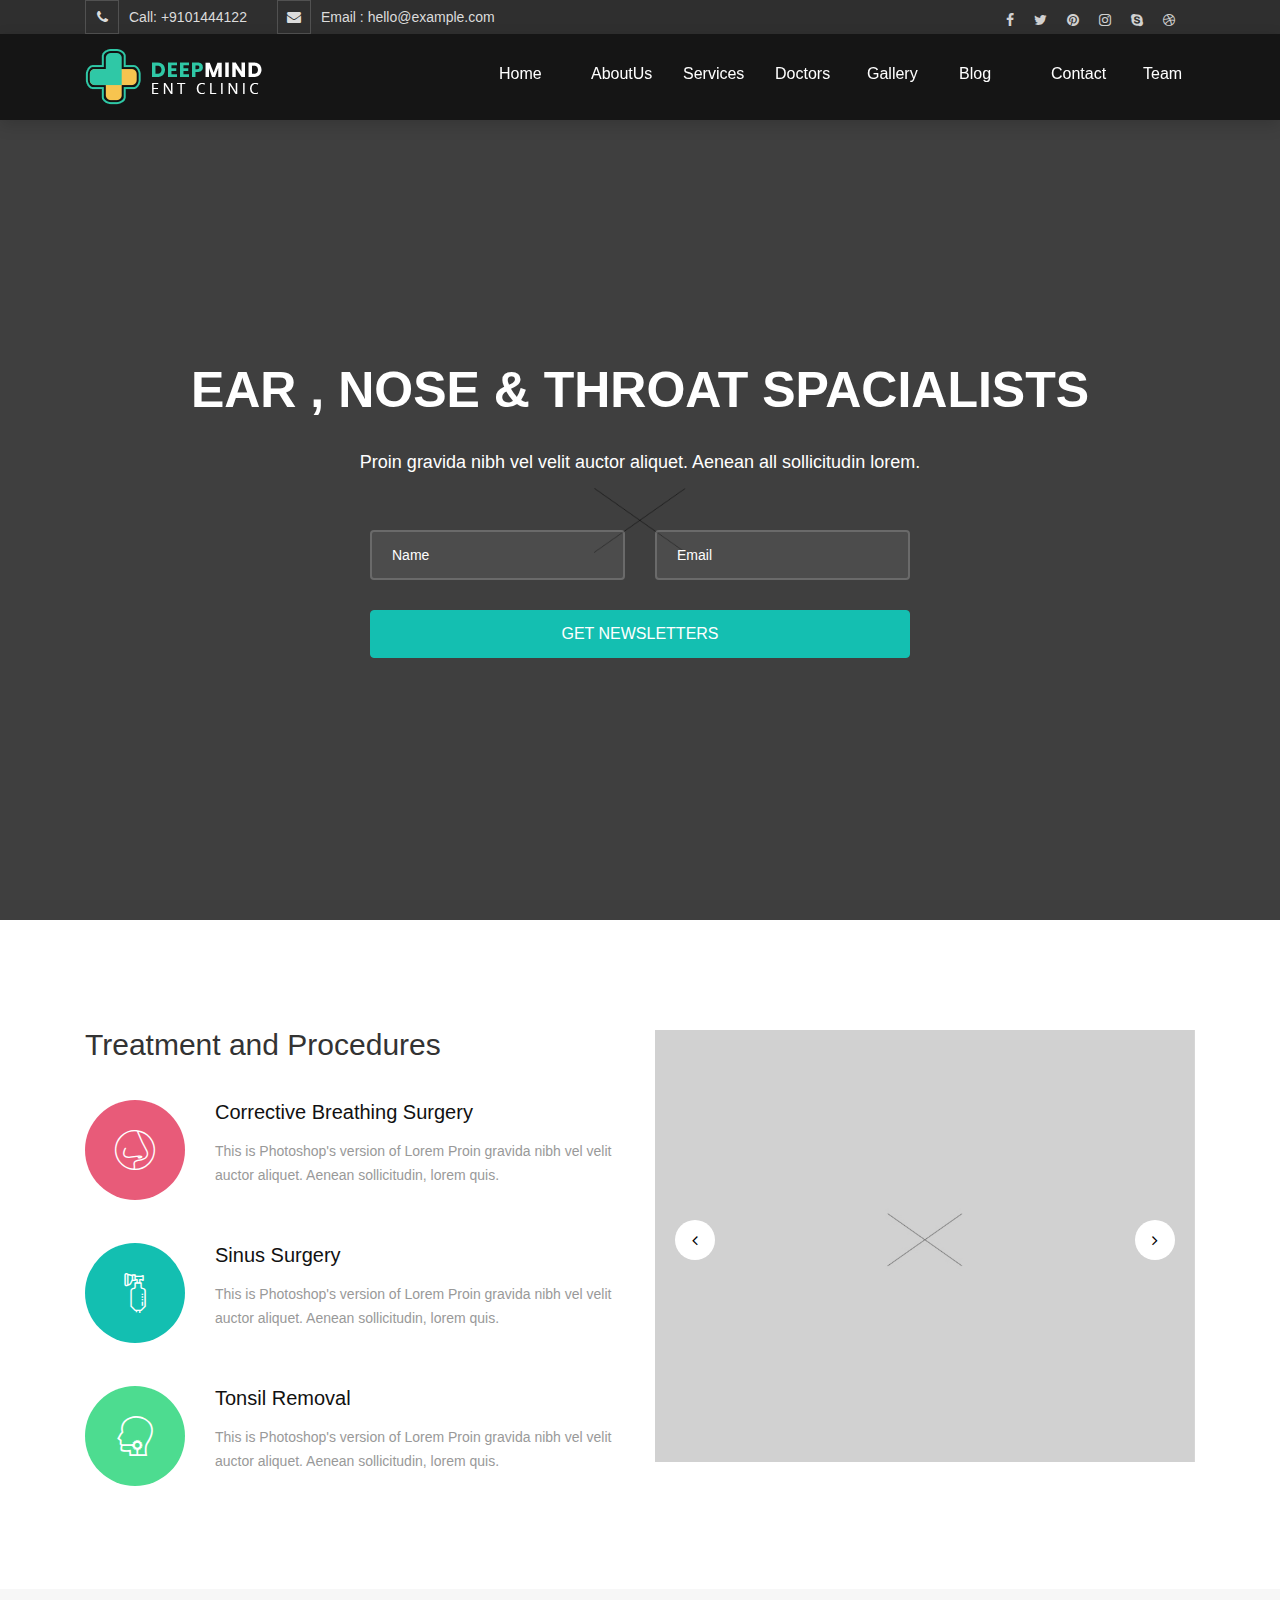
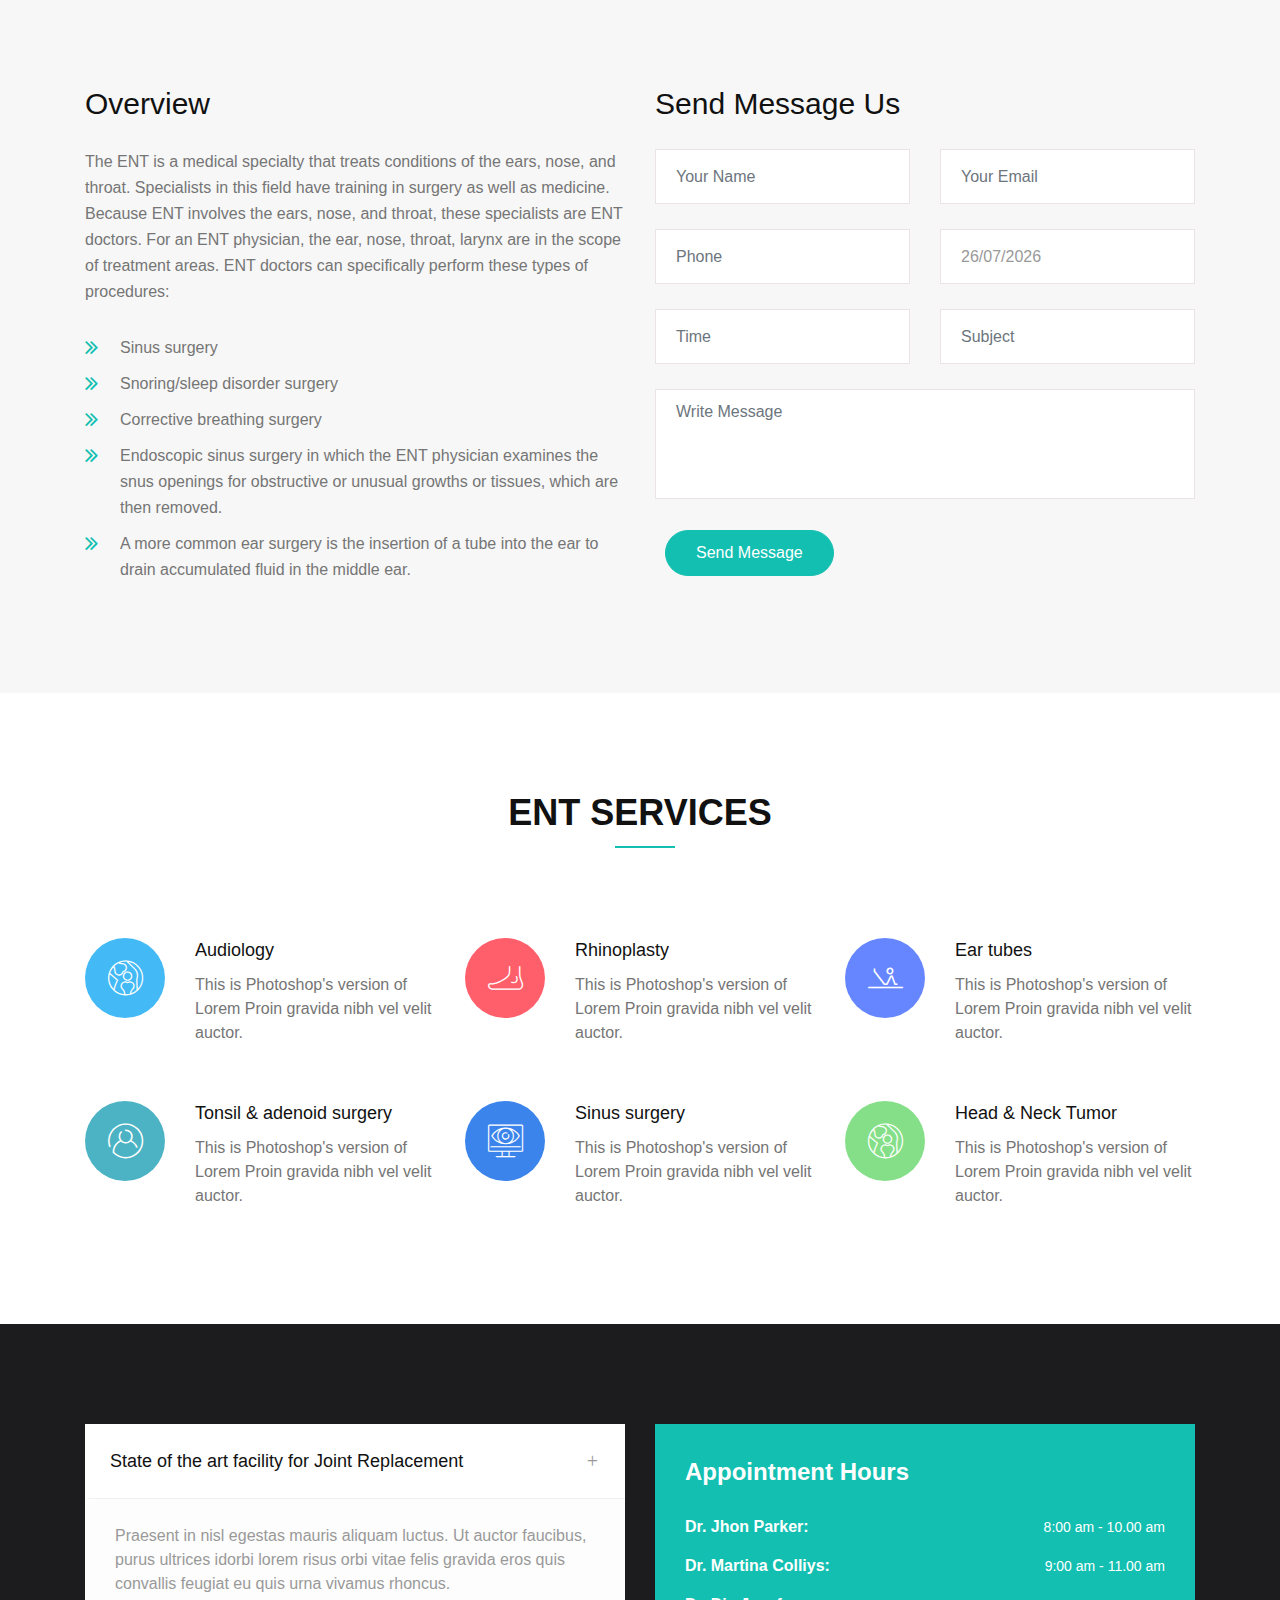
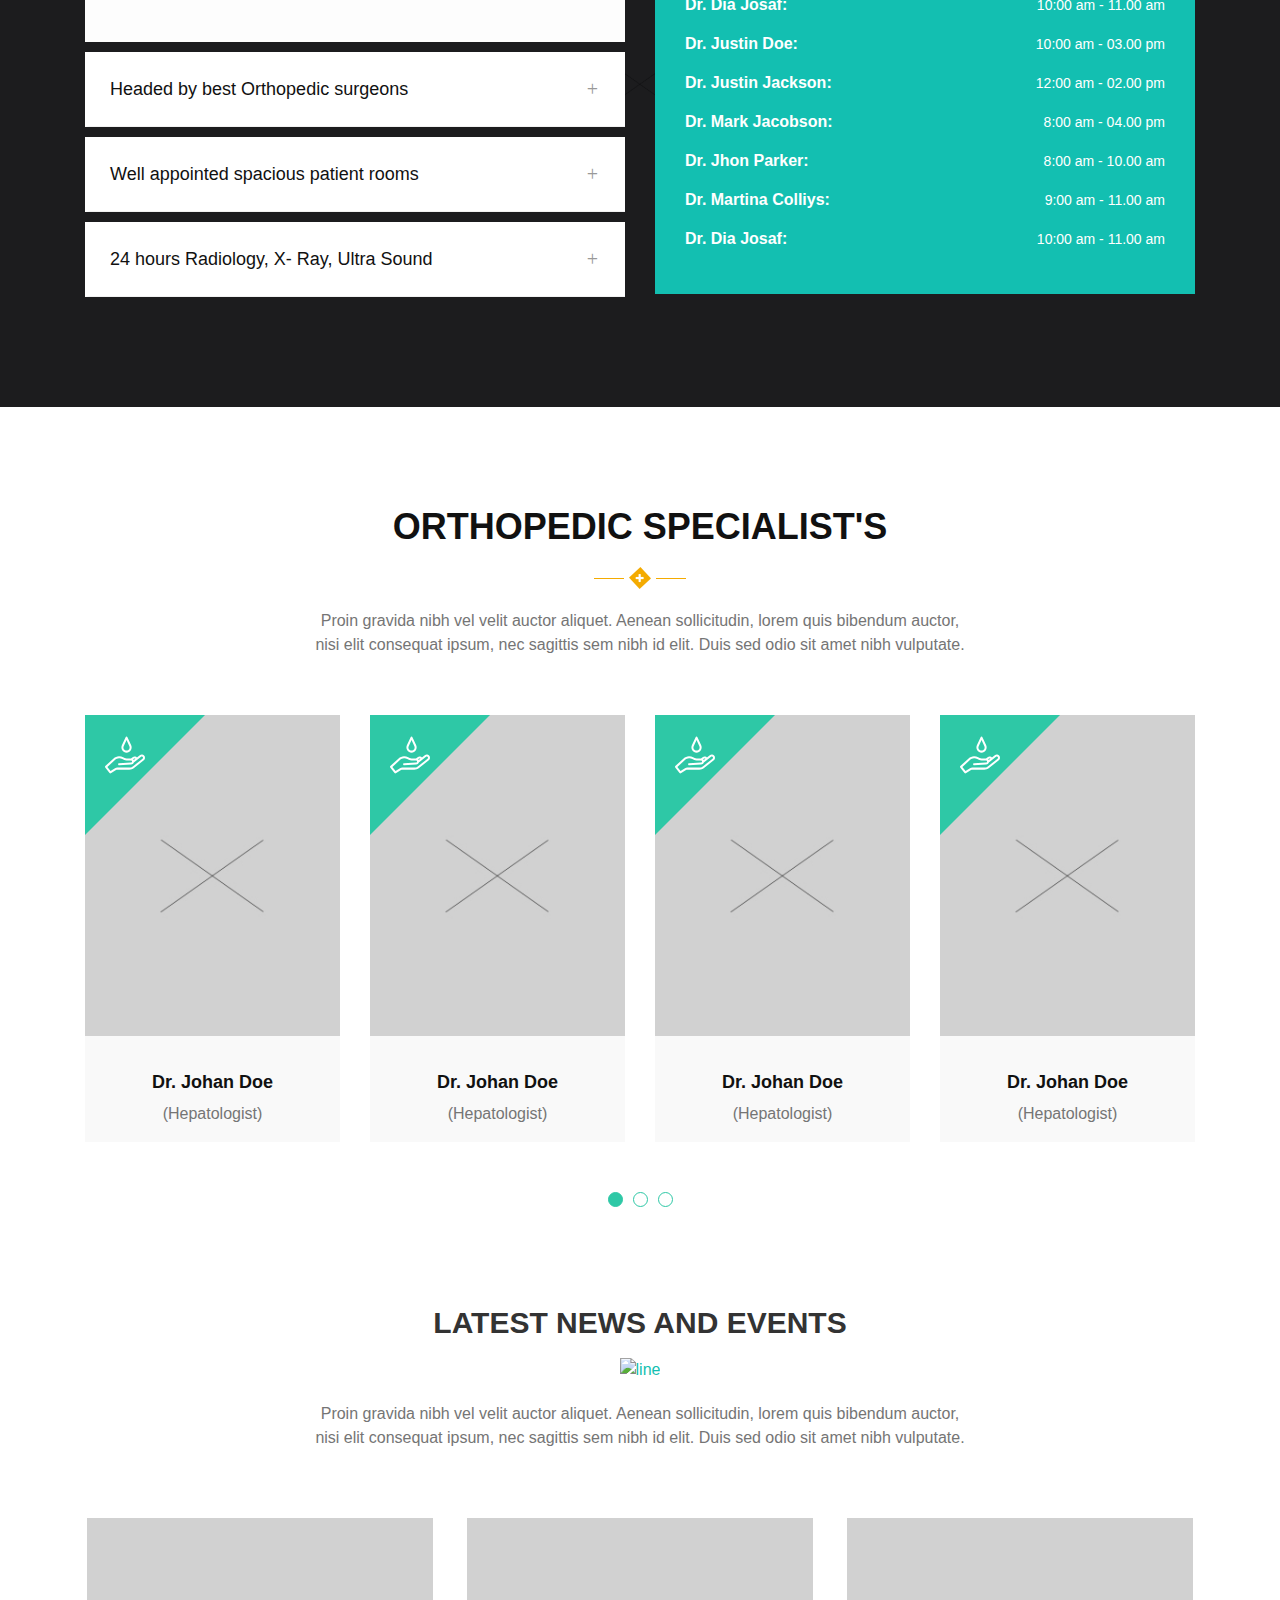
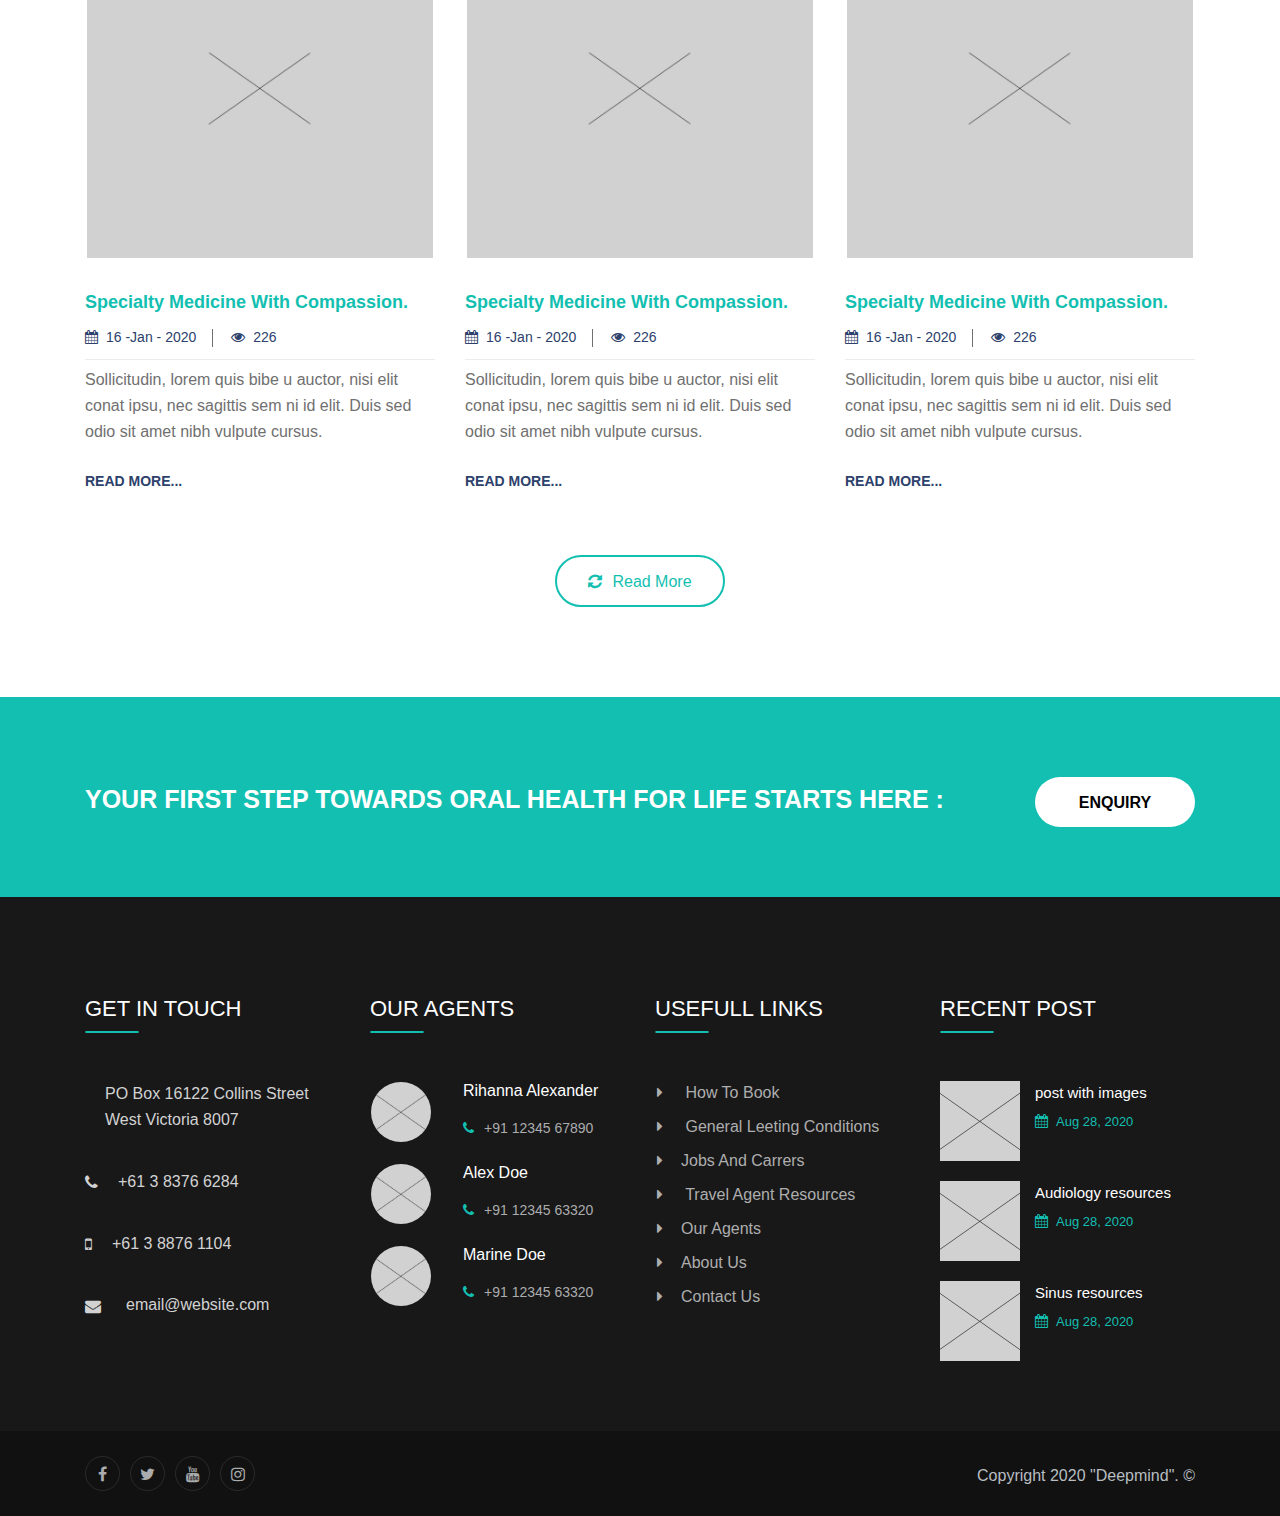
==== index.html @ afe2ecdf "initial commit" ====
<!DOCTYPE html>
<!--
Template Name: DEEPMIND
Version: 1.0.0
Author: 
Website: 
Purchase:
-->
<!--[if IE 8]> <html lang="en" class="ie8 no-js"> <![endif]-->
<!--[if IE 9]> <html lang="en" class="ie9 no-js"> <![endif]-->
<!--[if !IE]><!-->
<html lang="zxx">
<!--[endif]-->

<head>
    <meta charset="utf-8" />
    <title>DEEPMIND-Ent-Hospital and Health HTML Template</title>
    <meta content="width=device-width, initial-scale=1.0" name="viewport" />
    <meta name="description" content="deepmind" />
    <meta name="keywords" content="medical/deepmind/hospital" />
    <meta name="author" content="" />
    <meta name="MobileOptimized" content="320" />
    <!--start theme style -->

    <link rel="stylesheet" type="text/css" href="css/bootstrap.min.css">
    <link rel="stylesheet" type="text/css" href="css/animate1.css">
    <link rel="stylesheet" type="text/css" href="css/font-awesome.min.css">
    <link rel="stylesheet" type="text/css" href="css/magnific-popup.css">
    <link rel="stylesheet" type="text/css" href="css/owl.theme.default.css">
    <link rel="stylesheet" type="text/css" href="css/owl.carousel.css">
    <link rel="stylesheet" type="text/css" href="css/flaticon2.css">
    <link rel="stylesheet" type="text/css" href="css/flaticon5.css">
    <link rel="stylesheet" type="text/css" href="css/fonts.css" />
    <link rel="stylesheet" type="text/css" href="css/style.css" />
		<link rel="stylesheet" href="css/datepicker.css">
    <link rel="stylesheet" type="text/css" href="css/responsive.css" />
    <link href='https://api.mapbox.com/mapbox-gl-js/v0.47.0/mapbox-gl.css' rel='stylesheet' />
    <!-- favicon link-->
    <link rel="shortcut icon" type="image/icon" href="images/ficon.png" />
</head>

<body>
    <!-- preloader Start -->
    <div id="preloader">
        <div id="status">
            <img src="images/preloader.gif" id="preloader_image" alt="loader">
        </div>
    </div>
    <header class="ent_header_wrapper">
        <div class="topbar">
            <div class="container">
                <div class="row">

                    <div class="col-xl-6 col-lg-6 col-md-12 col-sm-12 col-xs-12 d-none d-sm-none d-md-block">
                        <div class="top_header">
                            <ul>
                                <li><i class="fa fa-phone" aria-hidden="true"></i><span>Call:</span> +9101444122</li>
                                <li><i class="fa fa-envelope" aria-hidden="true"></i><a href="#"><span>Email :</span> hello@example.com</a></li>
                            </ul>
                        </div>

                    </div>
                    <div class="col-xl-6 col-lg-6 col-md-12 col-sm-12 col-xs-12 d-none d-sm-none d-md-block">
                        <!-- Social Icon -->
                        <div class="social_links">

                            <ul>
                                <li><a href="#"><i class="fa fa-facebook"></i></a></li>
                                <li><a href="#"><i class="fa fa-twitter"></i></a></li>
                                <li><a href="#"><i class="fa fa-pinterest"></i></a></li>
                                <li><a href="#"><i class="fa fa-instagram"></i></a></li>
                                <li><a href="#"><i class="fa fa-skype"></i></a></li>
                                <li><a href="#"><i class="fa fa-dribbble"></i></a></li>
                            </ul>
                        </div>
                        <!-- /.Social Button -->
                    </div>
                </div>
            </div>
            <!-- /.container -->
        </div>

        <div class="main_menu_wrapper">
            <nav class="navbar navbar-default">

                <div class="container">
                    <!-- Brand and toggle get grouped for better mobile display -->

                    <div class="navbar-header d-md-none d-lg-block">

                        <a class="navbar-brand" href="index.html"><img src="images/logo/Ent_logo.png" alt=""></a>
                    </div>
                    <!-- Collect the nav links, forms, and other content for toggling -->

                    <div class="navbar-collapse d-none d-sm-none d-md-block">
                        <ul class="nav navbar-nav navbar-right main-nav">
                            <li>
                                <div class="dropdown">

                                    <a class="" href="index.html">Home</a>

                                    <div class="dropdown-menu">
                                        <a class="dropdown-item" href="index_clinic.html">Index Clinic</a>
										<a class="dropdown-item" href="index_corona.html">index corona</a>
                                        <a class="dropdown-item" href="index_hospital.html">Index Hospital</a>
                                        <a class="dropdown-item" href="index_gynecologycal.html">Index Gynecologycal</a>
                                        <a class="dropdown-item" href="index_dental.html">Index Dental</a>
                                        <a class="dropdown-item" href="index_eye.html">Index Eye</a>
                                        <a class="dropdown-item" href="index_ent.html">Index Ent</a>
                                        <a class="dropdown-item" href="index_orthopaedics.html">Index orthopaedics</a>
                                        <a class="dropdown-item" href="index_neurology.html">Index Neurology</a>
                                        <a class="dropdown-item" href="index_laparoscopic.html">Index Laparoscopic</a>
                                        <a class="dropdown-item" href="index_cardiology.html">Index Cardiology</a>
                                        <a class="dropdown-item" href="index_bariatric.html">Index Bariatric</a>
                                       
                                    </div>
                                </div>
                            </li>
                            <li>
                                <div class="dropdown">

                                    <a class="" href="about_us.html">AboutUs</a>

                                </div>
                            </li>
                            <li>
                                <div class="dropdown">

                                    <a class="" href="#">Services</a>

                                    <div class="dropdown-menu">
                                        <a class="dropdown-item" href="services.html">Services</a>
                                        <a class="dropdown-item" href="event.html">Events</a>
                                        <a class="dropdown-item" href="pricing.html">Pricing</a>

                                    </div>
                                </div>
                            </li>
                            <li>
                                <div class="dropdown">

                                    <a class="" href="#">Doctors</a>

                                    <div class="dropdown-menu">
                                        <a class="dropdown-item" href="doctor.html">Doctor Single</a>
                                        <a class="dropdown-item" href="our_doctors.html">Our Doctors</a>
                                    </div>
                                </div>
                            </li>
                            <li>
                                <div class="dropdown">

                                    <a class="" href="#">Gallery</a>

                                    <div class="dropdown-menu">
                                        <a class="dropdown-item" href="gallery_2.html">Gallery 1</a>
                                        <a class="dropdown-item" href="gallery_2.html">Gallery 2</a>
                                        <a class="dropdown-item" href="gallery_2.html">Gallery 3</a>
                                    </div>
                                </div>
                            </li>
                            <li>
                                <div class="dropdown">

                                    <a class="" href="#">Blog</a>

                                    <div class="dropdown-menu">
                                        <a class="dropdown-item" href="blog_category.html">Blog Category</a>
                                        <a class="dropdown-item" href="blog_single.html">Blog Single</a>
                                    </div>
                                </div>
                            </li>
                            <li>
                                <div class="dropdown">

                                    <a class="" href="#">Contact</a>

                                    <div class="dropdown-menu">
                                        <a class="dropdown-item" href="contact_us.html">contact us</a>
                                        <a class="dropdown-item" href="appointment.html">appointment</a>
                                    </div>
                                </div>
                            </li>
                            <li>
                                <div class="dropdown">

                                    <a class="" href="#">Team</a>

                                </div>
                            </li>

                        </ul>
                    </div>
                    <!-- /.navbar-collapse -->
                </div>
                <!-- /.container -->
                <div class="rp_mobail_menu_main_wrapper d-block d-sm-block d-md-none d-lg-none d-xl-none">
                    <div class="row">

                        <div class="col-xl-6  d-block d-sm-block d-md-none d-lg-none d-xl-none enttoggle">
                            <div id="toggle">
                                <svg xmlns="http://www.w3.org/2000/svg" xmlns:xlink="http://www.w3.org/1999/xlink" version="1.1" id="Capa_1" x="0px" y="0px" viewBox="0 0 31.177 31.177" style="enable-background:new 0 0 31.177 31.177;" xml:space="preserve" width="25px" height="25px">
                                    <g>
                                        <g>
                                            <path class="menubar" d="M30.23,1.775H0.946c-0.489,0-0.887-0.398-0.887-0.888S0.457,0,0.946,0H30.23    c0.49,0,0.888,0.398,0.888,0.888S30.72,1.775,30.23,1.775z" fill="#2ec8a6" />
                                        </g>
                                        <g>
                                            <path class="menubar" d="M30.23,9.126H12.069c-0.49,0-0.888-0.398-0.888-0.888c0-0.49,0.398-0.888,0.888-0.888H30.23    c0.49,0,0.888,0.397,0.888,0.888C31.118,8.729,30.72,9.126,30.23,9.126z" fill="#2ec8a6" />
                                        </g>
                                        <g>
                                            <path class="menubar" d="M30.23,16.477H0.946c-0.489,0-0.887-0.398-0.887-0.888c0-0.49,0.398-0.888,0.887-0.888H30.23    c0.49,0,0.888,0.397,0.888,0.888C31.118,16.079,30.72,16.477,30.23,16.477z" fill="#2ec8a6" />
                                        </g>
                                        <g>
                                            <path class="menubar" d="M30.23,23.826H12.069c-0.49,0-0.888-0.396-0.888-0.887c0-0.49,0.398-0.888,0.888-0.888H30.23    c0.49,0,0.888,0.397,0.888,0.888C31.118,23.43,30.72,23.826,30.23,23.826z" fill="#2ec8a6" />
                                        </g>
                                        <g>
                                            <path class="menubar" d="M30.23,31.177H0.946c-0.489,0-0.887-0.396-0.887-0.887c0-0.49,0.398-0.888,0.887-0.888H30.23    c0.49,0,0.888,0.398,0.888,0.888C31.118,30.78,30.72,31.177,30.23,31.177z" fill="#2ec8a6" />
                                        </g>
                                    </g>
                                </svg>
                            </div>
                        </div>
                    </div>
                </div>
            </nav>
            <!-- .site-nav -->
            <div id="sidebar">
                <h1>DEEP<span>MIND</span></h1>
                <div id="toggle_close">&times;</div>
                <div id='cssmenu' class="wd_single_index_menu">
                    <ul>
                        <li class='has-sub'><a href='#'>index</a>
                            <ul>
                                <li>
                                    <a href="index_clinic.html">index Clinic</a>
                                </li>
								<li><a href="index_corona.html">index corona</a>
                                    </li>
                                <li>
                                    <a href="index_hospital.html">index Hospital</a>
                                </li>
                                <li>
                                    <a href="index_gynecologycal.html">index Gynecologycal</a>
                                </li>
                                <li>
                                    <a href="index_dental.html">index Dental</a>
                                </li>
                                <li>
                                    <a href="index_eye.html">Index Eye</a>
                                </li>
                                <li>
                                    <a href="index_ent.html">Inde Ent </a>
                                </li>
                                <li>
                                    <a href="index_orthopaedics.html">Index orthopaedics</a>
                                </li>
                                <li>
                                    <a href="index_neurology.html">Index Neurology</a>
                                </li>
                                <li>
                                    <a href="index_laparoscopic.html">Index Laparoscopic </a>
                                </li>
                                <li>
                                    <a href="index_cardiology.html">Index Cardiology</a>
                                </li>
                                <li>
                                    <a href="index_bariatric.html">Index Bariatric</a>
                                </li>
                                

                            </ul>
                        </li>
                        <li><a href="about_us.html">about us</a></li>
                        <li class='has-sub'><a href='#'>services</a>
                            <ul>
                                <li><a href="services.html">services</a></li>
                                <li><a href="event.html">events</a></li>
                                <li><a href="pricing.html">pricing</a></li>
                            </ul>
                        </li>
                        <li class='has-sub'><a href='#'>doctors</a>
                            <ul>
                                <li><a href="doctor.html">doctor single</a></li>
                                <li><a href="our_doctors.html">our doctors</a></li>
                            </ul>
                        </li>
                        <li class='has-sub'><a href='#'>gallery</a>
                            <ul>
                                <li><a href="gallery_2.html">gallery 2</a></li>
                                <li><a href="gallery_3.html">gallery 3</a></li>
                                <li><a href="gallery_4.html">gallery 4</a></li>
                            </ul>
                        </li>
                        <li class='has-sub'><a href='#'>blog</a>
                            <ul>
                                <li><a href="blog_category.html">blog category</a></li>
                                <li><a href="blog_single.html">blog single</a></li>
                            </ul>
                        </li>
                        <li class='has-sub'><a href='#'>contact</a>
                            <ul>
                                <li><a href="contact_us.html">contact us</a></li>
                                <li><a href="appointment.html">appointment </a></li>
                            </ul>
                        </li>
                        <li><a href="login_register.html">Log In / Sign Up</a></li>
                    </ul>
                </div>
            </div>
        </div>
        <!-- .site-nav -->

    </header>
    <!-- header end -->

    <!-- hs Slider Start -->
    <!-- section-4 start-->

    <div class="ent_section_4">
        <div class="ent_section4_slider_wrapper">
            <div class="owl-carousel owl-theme">
                <div class="item main_slide1">
                    <div class="section4_slider_overlay"></div>
                    <div class="plumb_slider_cont1_wrapper">
                        <div class="slider_content">
                            <h2 class="animate-out zoomInDown">EAR , Nose & Throat Spacialists<br></h2>
                            <div class="container">
                                <div class="row">
                                    <div class="col-lg-8 col-lg-offset-2 col-md-8 col-md-offset-2 col-sm-12 col-sm-offset-3 col-xs-12">
                                        <p data-animation-in="bounceInUp" data-animation-out="animate-out bounceInUp">Proin gravida nibh vel velit auctor aliquet. Aenean all sollicitudin lorem.</p>
                                    </div>
                                    <div class="col-md-6 col-md-offset-3 d-none d-sm-block">
                                        <form>
                                            <div class="row">
                                                <div class="col-md-6">
                                                    <div class="form-group">
                                                        <label class="sr-only">Name</label>
                                                        <input type="text" data-animation-in="bounceInUp" data-animation-out="animate-out bounceInUp" class="form-control" required placeholder="Name">
                                                    </div>
                                                </div>
                                                <div class="col-md-6">
                                                    <div class="form-group">
                                                        <label class="sr-only">Email</label>
                                                        <input type="email" data-animation-in="bounceInUp" data-animation-out="animate-out bounceInUp" class="form-control" required placeholder="Email">
                                                    </div>
                                                </div>
                                            </div>
                                            <!--end of /.row-->
                                            <button type="submit" data-animation-in="flipInX" class="btn btn-primary">Get Newsletters</button>
                                        </form>
                                    </div>
                                    <!-- /.col-md-6 -->
                                </div>
                                <!-- /.row -->
                            </div>
                            <!-- /.container -->
                        </div>
                        <!-- /.slider_content -->
                    </div>
                    <!-- /.plumb_slider_cont1_wrapper -->
                </div>
                <!-- /.main_slide1 -->

                <div class="item main_slide2">
                    <div class="section4_slider_overlay"></div>
                    <div class="plumb_slider_cont1_wrapper">
                        <div class="slider_content">
                            <h2 data-animation-in="zoomInDown" data-animation-out="animate-out zoomInDown">EAR , Nose & Throat Spacialists <br></h2>
                            <div class="container">
                                <div class="row">
                                    <div class="col-lg-8 col-lg-offset-2 col-md-8 col-md-offset-2 col-sm-12 col-sm-offset-3 col-xs-12">
                                        <p data-animation-in="bounceInUp" data-animation-out="animate-out bounceInUp">Proin gravida nibh vel velit auctor aliquet. Aenean all sollicitudin lorem.</p>
                                    </div>
                                    <div class="col-md-6 col-md-offset-3 d-none d-sm-block">
                                        <form>
                                            <div class="row">
                                                <div class="col-md-6">
                                                    <div class="form-group">
                                                        <label class="sr-only">Name</label>
                                                        <input type="text" data-animation-in="bounceInUp" data-animation-out="animate-out bounceInUp" class="form-control" required placeholder="Name">
                                                    </div>
                                                </div>
                                                <div class="col-md-6">
                                                    <div class="form-group">
                                                        <label class="sr-only">Email</label>
                                                        <input type="email" data-animation-in="bounceInUp" data-animation-out="animate-out bounceInUp" class="form-control" required placeholder="Email">
                                                    </div>
                                                </div>
                                            </div>
                                            <!--end of /.row-->
                                            <button type="submit" data-animation-in="flipInX" class="btn btn-primary">Get Newsletters</button>
                                        </form>
                                    </div>
                                    <!-- /.col-md-6 -->
                                </div>
                                <!-- /.row -->
                            </div>
                            <!-- /.container -->
                        </div>
                        <!-- /.slider_content -->
                    </div>
                    <!-- /.plumb_slider_cont1_wrapper -->
                </div>
                <!-- /.main_slide2 -->

                <div class="item main_slide3">
                    <div class="section4_slider_overlay"></div>
                    <div class="plumb_slider_cont1_wrapper">
                        <div class="slider_content">
                            <h2 data-animation-in="zoomInDown" data-animation-out="animate-out zoomInDown">EAR , Nose & Throat Spacialists <br></h2>
                            <div class="container">
                                <div class="row">
                                    <div class="col-lg-8 col-lg-offset-2 col-md-8 col-md-offset-2 col-sm-12 col-sm-offset-3 col-xs-12">
                                        <p data-animation-in="bounceInUp" data-animation-out="animate-out bounceInUp">Proin gravida nibh vel velit auctor aliquet. Aenean all sollicitudin lorem.</p>
                                    </div>
                                    <div class="col-md-6 col-md-offset-3 d-none d-sm-block">
                                        <form>
                                            <div class="row">
                                                <div class="col-md-6">
                                                    <div class="form-group">
                                                        <label class="sr-only">Name</label>
                                                        <input type="text" data-animation-in="bounceInUp" data-animation-out="animate-out bounceInUp" class="form-control" required placeholder="Name">
                                                    </div>
                                                </div>
                                                <div class="col-md-6">
                                                    <div class="form-group">
                                                        <label class="sr-only">Email</label>
                                                        <input type="email" data-animation-in="bounceInUp" data-animation-out="animate-out bounceInUp" class="form-control" required placeholder="Email">
                                                    </div>
                                                </div>
                                            </div>
                                            <!--end of /.row-->
                                            <button type="submit" data-animation-in="flipInX" class="btn btn-primary">Get Newsletters</button>
                                        </form>
                                    </div>
                                    <!-- /.col-md-6 -->
                                </div>
                                <!-- /.row -->
                            </div>
                            <!-- /.container -->
                        </div>
                        <!-- /.slider_content -->
                    </div>
                    <!-- /.plumb_slider_cont1_wrapper -->
                </div>
                <!-- /.main_slide3 -->

                <div class="item main_slide4">
                    <div class="section4_slider_overlay"></div>
                    <div class="plumb_slider_cont1_wrapper">
                        <div class="slider_content">
                            <h2 data-animation-in="zoomInDown" data-animation-out="animate-out zoomInDown">Ultimate web building<br>kit of all times</h2>
                            <div class="container">
                                <div class="row">
                                    <div class="col-lg-8 col-lg-offset-2 col-md-8 col-md-offset-2 col-sm-12 col-sm-offset-3 col-xs-12">
                                        <p data-animation-in="bounceInUp" data-animation-out="animate-out bounceInUp">Proin gravida nibh vel velit auctor aliquet. Aenean all sollicitudin lorem.</p>
                                    </div>
                                    <div class="col-md-6 col-md-offset-3 d-none d-sm-block">
                                        <form>
                                            <div class="row">
                                                <div class="col-md-6">
                                                    <div class="form-group">
                                                        <label class="sr-only">Name</label>
                                                        <input type="text" data-animation-in="bounceInUp" data-animation-out="animate-out bounceInUp" class="form-control" required placeholder="Name">
                                                    </div>
                                                </div>
                                                <div class="col-md-6">
                                                    <div class="form-group">
                                                        <label class="sr-only">Email</label>
                                                        <input type="email" data-animation-in="bounceInUp" data-animation-out="animate-out bounceInUp" class="form-control" required placeholder="Email">
                                                    </div>
                                                </div>
                                            </div>
                                            <!--end of /.row-->
                                            <button type="submit" data-animation-in="flipInX" class="btn btn-primary">Get Newsletters</button>
                                        </form>
                                    </div>
                                    <!-- /.col-md-6 -->
                                </div>
                                <!-- /.row -->
                            </div>
                            <!-- /.container -->
                        </div>
                        <!-- /.slider_content -->
                    </div>
                    <!-- /.plumb_slider_cont1_wrapper -->
                </div>
                <!-- /.main_slide4 -->
            </div>
        </div>
    </div>
    <!-- section-4 end-->
    <!-- hs Slider end -->
    <!-- ent_procedures_section start-->

    <div class="ent_procedures_section">
        <a href="javascript:" id="return-to-top"><i class="fa fa-angle-up"></i></a>
        <div class="container">
            <div class="row">
                <div class="col-xl-6 col-lg-6 col-md-12 col-sm-12 col-xs-12">
                    <div class="ent_procedures_wrapper">
                        <h2>Treatment and Procedures</h2>
                        <div class="ent_icon_wrapper">
                            <div class="ent_icon_img red">
                                <i class="flaticon-nose" aria-hidden="true"></i>
                            </div>
                            <div class="ent_icon_content">
                                <h4><a href="#">Corrective Breathing Surgery</a></h4>
                                <p>This is Photoshop's version of Lorem Proin gravida nibh vel velit auctor aliquet. Aenean sollicitudin, lorem quis.</p>
                            </div>
                        </div>
                        <div class="ent_icon_wrapper">
                            <div class="ent_icon_img blue">
                                <i class="flaticon-medical" aria-hidden="true"></i>
                            </div>
                            <div class="ent_icon_content">
                                <h4><a href="#">Sinus Surgery</a></h4>
                                <p>This is Photoshop's version of Lorem Proin gravida nibh vel velit auctor aliquet. Aenean sollicitudin, lorem quis.</p>
                            </div>
                        </div>
                        <div class="ent_icon_wrapper">
                            <div class="ent_icon_img green">
                                <i class="flaticon-head" aria-hidden="true"></i>
                            </div>
                            <div class="ent_icon_content">
                                <h4><a href="#">Tonsil Removal</a></h4>
                                <p>This is Photoshop's version of Lorem Proin gravida nibh vel velit auctor aliquet. Aenean sollicitudin, lorem quis.</p>
                            </div>
                        </div>
                    </div>
                </div>
                <div class="col-xl-6 col-lg-6 col-md-12 col-sm-12 col-xs-12">
                    <div class="department_image_slider">
                        <div class="owl-carousel owl-theme owl-loaded owl-drag">
                            <div class="owl_box">
                                <div class="med_slider_img">
                                    <div class="owl-carousel owl-theme">
                                        <div class="item">
                                            <img src="images/ent/slide2.jpg" class="img-responsive" alt="story_img" />
                                        </div>
                                        <div class="item">
                                            <img src="images/ent/slide4.jpg" class="img-responsive" alt="story_img" />
                                        </div>
                                        <div class="item">
                                            <img src="images/ent/slide1.jpg" class="img-responsive" alt="story_img" />
                                        </div>
                                        <div class="item">
                                            <img src="images/ent/slide2.jpg" class="img-responsive" alt="story_img" />
                                        </div>
                                        <div class="item">
                                            <img src="images/ent/slide4.jpg" class="img-responsive" alt="story_img" />
                                        </div>
                                    </div>
                                </div>
                            </div>
                        </div>
                    </div>

                </div>
            </div>
        </div>
    </div>
    <!-- ent_procedures_section End -->

    <!-- about_ENTCare_section start-->

    <div class="about_ENTCare_section">
        <div class="container">
            <div class="row">
                <div class="col-xl-6 col-lg-6 col-md-12 col-sm-12 col-xs-12">
                    <div class="ENTCare_text_wrapper">
                        <h2>Overview</h2>
                        <p>The ENT is a medical specialty that treats conditions of the ears, nose, and throat. Specialists in this field have training in surgery as well as medicine. Because ENT involves the ears, nose, and throat, these specialists are ENT doctors. For an ENT physician, the ear, nose, throat, larynx are in the scope of treatment areas. ENT doctors can specifically perform these types of procedures:</p>
                        <ul class="list_wrapper">
                            <li><i class="fa fa-angle-double-right" aria-hidden="true"></i>
                                <p>Sinus surgery</p>
                            </li>
                            <li><i class="fa fa-angle-double-right" aria-hidden="true"></i>
                                <p>Snoring/sleep disorder surgery</p>
                            </li>
                            <li><i class="fa fa-angle-double-right" aria-hidden="true"></i>
                                <p>Corrective breathing surgery</p>
                            </li>
                            <li><i class="fa fa-angle-double-right" aria-hidden="true"></i>
                                <p>Endoscopic sinus surgery in which the ENT physician examines the snus openings for obstructive or unusual growths or tissues, which are then removed.</p>
                            </li>
                            <li><i class="fa fa-angle-double-right" aria-hidden="true"></i>
                                <p>A more common ear surgery is the insertion of a tube into the ear to drain accumulated fluid in the middle ear.</p>
                            </li>

                        </ul>
                    </div>
                </div>
                <div class="col-xl-6 col-lg-6 col-md-12 col-sm-12 col-xs-12">
                    <div class="appointment_form_section">
                        <h4>Send Message Us</h4>
                        <form>
                            <div class="row">
                                <div class="col-md-6 col-sm-6">
                                    <div class="form-group">
                                        <label class="sr-only">Name</label>
                                        <input type="text" class="form-control require" name="name" placeholder="Your Name">
                                    </div>
                                </div>
                                <div class="col-md-6 col-sm-6">
                                    <div class="form-group">
                                        <label class="sr-only">Email</label>
                                        <input type="email" class="form-control require" name="email" placeholder="Your Email"data-valid="email" data-error="Email should be valid.">
                                    </div>
                                </div>
                                <div class="col-md-6 col-sm-6">
                                    <div class="form-group">
                                        <label class="sr-only">Phone</label>
                                        <input type="text" class="form-control require" name="phone" placeholder="Phone">
                                    </div>
                                </div>
                                <div class="col-md-6 col-sm-6">
                                    <div class="form-group">
                                        <label class="sr-only">Date</label>
                                        <input type="text" class="form-control require" name="date" id="datepicker" placeholder="date">
                                    </div>
                                </div>
                                <div class="col-md-6 col-sm-6">
                                    <div class="form-group">
                                        <label class="sr-only">Time</label>
                                        <input class="form-control require" name="time" placeholder="Time">
                                    </div>
                                </div>
                                <div class="col-md-6 col-sm-6">
                                    <div class="form-group">
                                        <label class="sr-only">Subject</label>
                                        <input type="email" class="form-control require" name="subject" placeholder="Subject">
                                    </div>
                                </div>
								 <div class="col-md-12 col-sm-12">
									<div class="form-group">
									<label class="sr-only">Message</label>
									<textarea class="form-control require" rows="7" placeholder="Write Message"></textarea>
									</div>
								</div>
                            <button type="button" class="submitForm btn btn-primary">Send Message</button>
							<div class="response"></div>
                            </div>
                            <!--end of /.row-->
                            
                        </form>
                    </div>
                </div>
            </div>
        </div>
    </div>
    <!-- about_ENTCare_section End -->

    <div class="department_services_section">
        <div class="section_head">
            <div class="container">
                <div class="row">
                    <!-- section_heading start -->
                    <div class="col-xl-12 col-lg-12 col-md-12 col-xs-12 col-sm-12">
                        <div class="text-center">
                            <div class="section_heading wow fadeInDown" data-wow-delay="0.5s">
                                <h2>ENT Services</h2>
                            </div>
                        </div>
                    </div>
                    <!-- section_heading end -->
                </div>
            </div>
        </div>

        <!-- section_heading strat -->
        <div class="container">
            <div class="row">
                <div class="col-xl-4 col-lg-4 col-md-6 col-xs-12 col-sm-12">
                    <div class="department_icon_wrapper">
                        <div class="department_icon_img icon_one">
                            <i class="flaticon-knee" aria-hidden="true"></i>
                        </div>
                        <div class="department_icon_content">
                            <h4><a href="#">Audiology</a></h4>
                            <p>This is Photoshop's version of Lorem Proin gravida nibh vel velit auctor.</p>
                        </div>
                    </div>
                </div>
                <div class="col-xl-4 col-lg-4 col-md-6 col-xs-12 col-sm-12">
                    <div class="department_icon_wrapper">
                        <div class="department_icon_img icon_two">
                            <i class="flaticon-foot-side-view-outline" aria-hidden="true"></i>
                        </div>
                        <div class="department_icon_content">
                            <h4><a href="#">Rhinoplasty</a></h4>
                            <p>This is Photoshop's version of Lorem Proin gravida nibh vel velit auctor.</p>
                        </div>
                    </div>
                </div>
                <div class="col-xl-4 col-lg-4 col-md-6 col-xs-12 col-sm-12">
                    <div class="department_icon_wrapper">
                        <div class="department_icon_img icon_three">
                            <i class="flaticon-hip-twist-with-stretched-leg-position" aria-hidden="true"></i>
                        </div>
                        <div class="department_icon_content">
                            <h4><a href="#">Ear tubes</a></h4>
                            <p>This is Photoshop's version of Lorem Proin gravida nibh vel velit auctor.</p>
                        </div>
                    </div>
                </div>
                <div class="col-xl-4 col-lg-4 col-md-6 col-xs-12 col-sm-12">
                    <div class="department_icon_wrapper">
                        <div class="department_icon_img icon_four">
                            <i class="flaticon-user" aria-hidden="true"></i>
                        </div>
                        <div class="department_icon_content">
                            <h4><a href="#">Tonsil & adenoid surgery</a></h4>
                            <p>This is Photoshop's version of Lorem Proin gravida nibh vel velit auctor.</p>
                        </div>
                    </div>
                </div>
                <div class="col-xl-4 col-lg-4 col-md-6 col-xs-12 col-sm-12">
                    <div class="department_icon_wrapper">
                        <div class="department_icon_img icon_five">
                            <i class="flaticon-monitoring" aria-hidden="true"></i>
                        </div>
                        <div class="department_icon_content">
                            <h4><a href="#">Sinus surgery</a></h4>
                            <p>This is Photoshop's version of Lorem Proin gravida nibh vel velit auctor.</p>
                        </div>
                    </div>
                </div>
                <div class="col-xl-4 col-lg-4 col-md-6 col-xs-12 col-sm-12">
                    <div class="department_icon_wrapper">
                        <div class="department_icon_img icon_six">
                            <i class="flaticon-knee" aria-hidden="true"></i>
                        </div>
                        <div class="department_icon_content">
                            <h4><a href="#">Head & Neck Tumor</a></h4>
                            <p>This is Photoshop's version of Lorem Proin gravida nibh vel velit auctor.</p>
                        </div>
                    </div>
                </div>
            </div>
        </div>
    </div>
    <!-- section_heading end -->

    <!-- department_appointment_section start -->

    <div class="department_appointment_section">
        <div class="department_appointment_overlay"></div>
        <div class="container">
            <div class="row">
                <div class="col-xl-6 col-lg-6 col-md-12 col-sm-12 col-xs-12">
                    <div class="benefits_accordion_wrapper ent_benefits_wrappe">
                        <div class="panel-group" id="accordion_wrapperLeft">
                            <div class="panel panel-default">
                                <div class="panel-heading">
                                    <h4 class="panel-title">
												<a class="collapsed" data-toggle="collapse" href="#collapseEightLeftone" aria-expanded="false">
										 State of the art facility for Joint Replacement
									  </a>
											</h4>
                                </div>
                                <div id="collapseEightLeftone" class="panel-collapse collapse show" data-parent="#accordion_wrapperLeft" aria-expanded="false" role="tablist">
                                    <div class="panel-body">
                                        <p>Praesent in nisl egestas mauris aliquam luctus. Ut auctor faucibus, purus ultrices idorbi lorem risus orbi vitae felis gravida eros quis convallis feugiat eu quis urna vivamus rhoncus.</p>

                                    </div>
                                </div>
                            </div>
                            <!-- /.panel-default -->
                            <div class="panel panel-default">
                                <div class="panel-heading">
                                    <h4 class="panel-title">
												<a class="collapsed" data-toggle="collapse" href="#collapseEightLeftthree" aria-expanded="false">
										Headed by best Orthopedic surgeons
									  </a>
											</h4>
                                </div>
                                <div id="collapseEightLeftthree" class="panel-collapse collapse" data-parent="#accordion_wrapperLeft" aria-expanded="false" role="tablist">
                                    <div class="panel-body">
                                        <p>Praesent in nisl egestas mauris aliquam luctus. Ut auctor faucibus, purus ultrices idorbi lorem risus orbi vitae felis gravida eros quis convallis feugiat eu quis urna vivamus rhoncus.</p>

                                    </div>
                                </div>
                            </div>
                            <!-- /.panel-default -->
                            <div class="panel panel-default">
                                <div class="panel-heading">
                                    <h4 class="panel-title">
												<a class="collapsed" data-toggle="collapse" href="#collapseEightLeftfour" aria-expanded="false">
										Well appointed spacious patient rooms
									  </a>
											</h4>
                                </div>
                                <div id="collapseEightLeftfour" class="panel-collapse collapse" data-parent="#accordion_wrapperLeft" aria-expanded="false" role="tablist">
                                    <div class="panel-body">
                                        <p>Praesent in nisl egestas mauris aliquam luctus. Ut auctor faucibus, purus ultrices idorbi lorem risus orbi vitae felis gravida eros quis convallis feugiat eu quis urna vivamus rhoncus.</p>
                                    </div>
                                </div>
                            </div>
                            <!-- /.panel-default -->
                            <div class="panel panel-default">
                                <div class="panel-heading">
                                    <h4 class="panel-title">
												<a class="collapsed" data-toggle="collapse" href="#collapseEightLefttwo" aria-expanded="false">
										24 hours Radiology, X- Ray, Ultra Sound
									  </a>
											</h4>
                                </div>
                                <div id="collapseEightLefttwo" class="panel-collapse collapse" data-parent="#accordion_wrapperLeft" aria-expanded="false" role="tablist">
                                    <div class="panel-body">
                                        <p>Praesent in nisl egestas mauris aliquam luctus. Ut auctor faucibus, purus ultrices idorbi lorem risus orbi vitae felis gravida eros quis convallis feugiat eu quis urna vivamus rhoncus.</p>
                                    </div>
                                </div>
                            </div>
                            <!-- /.panel-default -->
                        </div>
                    </div>
                </div>
                <div class="col-xl-6 col-lg-6 col-md-12 col-sm-12 col-xs-12">
                    <div class="ent_timing_wrapper">
                        <h4>Appointment Hours</h4>
                        <ul class="working-hours">
                            <li>
                                <span class="docters_name">
									<strong>Dr. Jhon Parker:</strong>
								</span>
                                <span class="docters_timing">
									8:00 am - 10.00 am
								</span>
                            </li>
                            <li>
                                <span class="docters_name">
									<strong>Dr. Martina Colliys:</strong>
								</span>
                                <span class="docters_timing">
									9:00 am - 11.00 am
								</span>
                            </li>
                            <li>
                                <span class="docters_name">
									<strong>Dr. Dia Josaf:</strong>
								</span>
                                <span class="docters_timing">
									10:00 am - 11.00 am
								</span>
                            </li>
                            <li>
                                <span class="docters_name">
									<strong>Dr. Justin Doe:</strong> 
								</span>
                                <span class="docters_timing">
									10:00 am - 03.00 pm
								</span>
                            </li>
                            <li>
                                <span class="docters_name">
									<strong>Dr. Justin Jackson:</strong>
								</span>
                                <span class="docters_timing"> 
									12:00 am - 02.00 pm 
								</span>
                            </li>
                            <li>
                                <span class="docters_name">
									<strong>Dr. Mark Jacobson:</strong>
								</span>
                                <span class="docters_timing"> 
									8:00 am - 04.00 pm 
								</span>
                            </li>
                            <li>
                                <span class="docters_name">
									<strong>Dr. Jhon Parker:</strong>
								</span>
                                <span class="docters_timing">
									8:00 am - 10.00 am
								</span>
                            </li>
                            <li>
                                <span class="docters_name">
									<strong>Dr. Martina Colliys:</strong>
								</span>
                                <span class="docters_timing">
									9:00 am - 11.00 am 
								</span>
                            </li>
                            <li>
                                <span class="docters_name">
									<strong>Dr. Dia Josaf:</strong>
								</span>
                                <span class="docters_timing">
									10:00 am - 11.00 am
								</span>
                            </li>
                        </ul>
                    </div>
                </div>
            </div>
        </div>
    </div>

    <!-- department_appointment_section end-->

    <!-- department_team_wrapper start-->

    <div class="team_wrapper_2 med_toppadder100 ent_team">
        <div class="container">
            <div class="row">
                <div class="col-xl-12 col-lg-12 col-md-12 col-sm-12 col-12 col-lg-offset-2">
                    <div class="team_heading_wrapper med_bottompadder40 wow fadeInDown" data-wow-delay="0.5s" style="visibility: visible; animation-delay: 0.5s; animation-name: fadeInDown;">
                        <h1 class="med_bottompadder20">Orthopedic Specialist's</h1>
                        <img src="images/Icon_team.png" alt="line" class="med_bottompadder20">
                        <p>Proin gravida nibh vel velit auctor aliquet. Aenean sollicitudin, lorem quis bibendum auctor,
                            <br> nisi elit consequat ipsum, nec sagittis sem nibh id elit. Duis sed odio sit amet nibh vulputate.</p>
                    </div>
                </div>
				<div class="col-xl-12 col-lg-12 col-md-12 col-sm-12 col-12">
				<div class="team_slider_wrapper">
                        <div class="owl-carousel owl-theme">
                            <div class="item">
                                <div class="row">
                                    <div class="col-xl-3 col-lg-3 col-md-6 col-sm-12 col-12">
                                        <div class="team_about">
                                            <div class="team_icon_wrapper">
                                                <svg xmlns="http://www.w3.org/2000/svg" xmlns:xlink="http://www.w3.org/1999/xlink" version="1.1" id="Layer_9" x="0px" y="0px" viewBox="0 0 300.346 300.346" style="enable-background:new 0 0 300.346 300.346;" xml:space="preserve" width="40px" height="40px">
                                                    <g>
                                                        <g>
                                                            <g>
                                                                <path d="M296.724,157.793c-3.611-5.821-9.552-9.841-16.299-11.03c-6.746-1.188-13.703,0.559-19.139,4.836l-21.379,17.126     c-3.533-3.749-8.209-6.31-13.359-7.218c-6.749-1.189-13.704,0.559-19.1,4.805l-12.552,9.921H162.66     c-5.152,0-10.301-1.238-14.891-3.579l-11.486-5.861c-9.678-4.938-20.532-7.328-31.385-6.908     c-15.046,0.579-29.448,6.497-40.554,16.666l-61.89,56.667c-2.901,2.656-3.28,7.093-0.873,10.203l32.406,41.867     c1.481,1.913,3.714,2.933,5.983,2.933c1.374,0,2.762-0.374,4.003-1.151L82.944,262.7c2.777-1.736,5.975-2.654,9.25-2.654h90.428     c12.842,0,25.446-4.407,35.489-12.409l73.145-58.281C300.815,181.745,303.166,168.176,296.724,157.793z M216.81,178.183     c2.037-1.601,4.564-2.236,7.114-1.787c1.536,0.271,2.924,0.913,4.087,1.856l-12.645,10.129c-1.126-2.111-2.581-4.019-4.283-5.672     L216.81,178.183z M281.837,177.528L208.69,235.81c-7.377,5.878-16.635,9.116-26.068,9.116H92.194     c-6.113,0-12.083,1.714-17.267,4.954l-33.169,20.743l-23.959-30.954L74.554,187.7c8.469-7.753,19.451-12.267,30.924-12.708     c8.279-0.323,16.554,1.504,23.933,5.268l11.486,5.861c6.707,3.422,14.233,5.231,21.763,5.231h32.504     c4.278,0,7.758,3.48,7.758,7.758c0,4.105-3.211,7.507-7.309,7.745l-90.45,5.252c-4.168,0.242-7.351,3.817-7.109,7.985     s3.822,7.346,7.985,7.109l90.45-5.252c9.461-0.549,17.317-6.817,20.282-15.32l53.916-43.189c2.036-1.602,4.561-2.237,7.114-1.787     c2.552,0.449,4.709,1.909,6.075,4.111C286.277,169.634,285.401,174.691,281.837,177.528z" fill="#FFFFFF" />
                                                                <path d="M161.7,132.383c13.183,0,25.302-6.625,32.418-17.722c7.117-11.097,8.082-24.875,2.581-36.855L168.57,16.531     c-1.232-2.685-3.916-4.406-6.87-4.406s-5.638,1.721-6.87,4.406l-28.129,61.274c-5.5,11.981-4.535,25.759,2.581,36.855     C136.398,125.757,148.517,132.383,161.7,132.383z M140.441,84.114L161.7,37.807l21.258,46.307     c3.341,7.277,2.754,15.645-1.568,22.385c-4.323,6.74-11.683,10.764-19.69,10.764c-8.007,0-15.368-4.024-19.69-10.765     C137.687,99.759,137.101,91.391,140.441,84.114z" fill="#FFFFFF" />
                                                            </g>
                                                        </g>
                                                    </g>
                                                    <g>
                                                    </g>
                                                    <g>
                                                    </g>
                                                    <g>
                                                    </g>
                                                    <g>
                                                    </g>
                                                    <g>
                                                    </g>
                                                    <g>
                                                    </g>
                                                    <g>
                                                    </g>
                                                    <g>
                                                    </g>
                                                    <g>
                                                    </g>
                                                    <g>
                                                    </g>
                                                    <g>
                                                    </g>
                                                    <g>
                                                    </g>
                                                    <g>
                                                    </g>
                                                    <g>
                                                    </g>
                                                    <g>
                                                    </g>
                                                </svg>
                                            </div>
                                            <div class="team_img">
                                                <img src="images/team_1.jpg" alt="img" class="img-responsive">
                                            </div>
                                            <div class="team_txt">
                                                <h1><a href="#">Dr. Johan Doe</a></h1>
                                                <p>(Hepatologist)</p>
                                            </div>
                                            <div class="team_icon_hover our_doc_icn_hovr">
                                                <ul>
                                                    <li><a href="#"><i class="fa fa-facebook" aria-hidden="true"></i></a></li>
                                                    <li><a href="#"><i class="fa fa-twitter" aria-hidden="true"></i></a></li>
                                                    <li><a href="#"><i class="fa fa-linkedin" aria-hidden="true"></i></a></li>
                                                    <li><a href="#"><i class="fa fa-youtube-play" aria-hidden="true"></i></a></li>
                                                </ul>
                                            </div>
                                        </div>
                                    </div>
                                    <div class="col-xl-3 col-lg-3 col-md-6 col-sm-12 col-12 d-none d-sm-none d-md-none d-lg-block">
                                        <div class="team_about">
                                            <div class="team_icon_wrapper">
                                                <svg xmlns="http://www.w3.org/2000/svg" xmlns:xlink="http://www.w3.org/1999/xlink" version="1.1" id="Layer_8" x="0px" y="0px" viewBox="0 0 300.346 300.346" style="enable-background:new 0 0 300.346 300.346;" xml:space="preserve" width="40px" height="40px">
                                                    <g>
                                                        <g>
                                                            <g>
                                                                <path d="M296.724,157.793c-3.611-5.821-9.552-9.841-16.299-11.03c-6.746-1.188-13.703,0.559-19.139,4.836l-21.379,17.126     c-3.533-3.749-8.209-6.31-13.359-7.218c-6.749-1.189-13.704,0.559-19.1,4.805l-12.552,9.921H162.66     c-5.152,0-10.301-1.238-14.891-3.579l-11.486-5.861c-9.678-4.938-20.532-7.328-31.385-6.908     c-15.046,0.579-29.448,6.497-40.554,16.666l-61.89,56.667c-2.901,2.656-3.28,7.093-0.873,10.203l32.406,41.867     c1.481,1.913,3.714,2.933,5.983,2.933c1.374,0,2.762-0.374,4.003-1.151L82.944,262.7c2.777-1.736,5.975-2.654,9.25-2.654h90.428     c12.842,0,25.446-4.407,35.489-12.409l73.145-58.281C300.815,181.745,303.166,168.176,296.724,157.793z M216.81,178.183     c2.037-1.601,4.564-2.236,7.114-1.787c1.536,0.271,2.924,0.913,4.087,1.856l-12.645,10.129c-1.126-2.111-2.581-4.019-4.283-5.672     L216.81,178.183z M281.837,177.528L208.69,235.81c-7.377,5.878-16.635,9.116-26.068,9.116H92.194     c-6.113,0-12.083,1.714-17.267,4.954l-33.169,20.743l-23.959-30.954L74.554,187.7c8.469-7.753,19.451-12.267,30.924-12.708     c8.279-0.323,16.554,1.504,23.933,5.268l11.486,5.861c6.707,3.422,14.233,5.231,21.763,5.231h32.504     c4.278,0,7.758,3.48,7.758,7.758c0,4.105-3.211,7.507-7.309,7.745l-90.45,5.252c-4.168,0.242-7.351,3.817-7.109,7.985     s3.822,7.346,7.985,7.109l90.45-5.252c9.461-0.549,17.317-6.817,20.282-15.32l53.916-43.189c2.036-1.602,4.561-2.237,7.114-1.787     c2.552,0.449,4.709,1.909,6.075,4.111C286.277,169.634,285.401,174.691,281.837,177.528z" fill="#FFFFFF" />
                                                                <path d="M161.7,132.383c13.183,0,25.302-6.625,32.418-17.722c7.117-11.097,8.082-24.875,2.581-36.855L168.57,16.531     c-1.232-2.685-3.916-4.406-6.87-4.406s-5.638,1.721-6.87,4.406l-28.129,61.274c-5.5,11.981-4.535,25.759,2.581,36.855     C136.398,125.757,148.517,132.383,161.7,132.383z M140.441,84.114L161.7,37.807l21.258,46.307     c3.341,7.277,2.754,15.645-1.568,22.385c-4.323,6.74-11.683,10.764-19.69,10.764c-8.007,0-15.368-4.024-19.69-10.765     C137.687,99.759,137.101,91.391,140.441,84.114z" fill="#FFFFFF" />
                                                            </g>
                                                        </g>
                                                    </g>
                                                    <g>
                                                    </g>
                                                    <g>
                                                    </g>
                                                    <g>
                                                    </g>
                                                    <g>
                                                    </g>
                                                    <g>
                                                    </g>
                                                    <g>
                                                    </g>
                                                    <g>
                                                    </g>
                                                    <g>
                                                    </g>
                                                    <g>
                                                    </g>
                                                    <g>
                                                    </g>
                                                    <g>
                                                    </g>
                                                    <g>
                                                    </g>
                                                    <g>
                                                    </g>
                                                    <g>
                                                    </g>
                                                    <g>
                                                    </g>
                                                </svg>
                                            </div>
                                            <div class="team_img">
                                                <img src="images/team_2.jpg" alt="img" class="img-responsive">
                                            </div>
                                            <div class="team_txt">
                                                <h1><a href="#">Dr. Johan Doe</a></h1>
                                                <p>(Hepatologist)</p>
                                            </div>
                                            <div class="team_icon_hover our_doc_icn_hovr">
                                                <ul>
                                                    <li><a href="#"><i class="fa fa-facebook" aria-hidden="true"></i></a></li>
                                                    <li><a href="#"><i class="fa fa-twitter" aria-hidden="true"></i></a></li>
                                                    <li><a href="#"><i class="fa fa-linkedin" aria-hidden="true"></i></a></li>
                                                    <li><a href="#"><i class="fa fa-youtube-play" aria-hidden="true"></i></a></li>
                                                </ul>
                                            </div>
                                        </div>
                                    </div>
                                    <div class="col-xl-3 col-lg-3 col-md-6 col-sm-12 col-12 d-none d-sm-none d-md-block">
                                        <div class="team_about">
                                            <div class="team_icon_wrapper">
                                                <svg xmlns="http://www.w3.org/2000/svg" xmlns:xlink="http://www.w3.org/1999/xlink" version="1.1" id="Layer_11" x="0px" y="0px" viewBox="0 0 300.346 300.346" style="enable-background:new 0 0 300.346 300.346;" xml:space="preserve" width="40px" height="40px">
                                                    <g>
                                                        <g>
                                                            <g>
                                                                <path d="M296.724,157.793c-3.611-5.821-9.552-9.841-16.299-11.03c-6.746-1.188-13.703,0.559-19.139,4.836l-21.379,17.126     c-3.533-3.749-8.209-6.31-13.359-7.218c-6.749-1.189-13.704,0.559-19.1,4.805l-12.552,9.921H162.66     c-5.152,0-10.301-1.238-14.891-3.579l-11.486-5.861c-9.678-4.938-20.532-7.328-31.385-6.908     c-15.046,0.579-29.448,6.497-40.554,16.666l-61.89,56.667c-2.901,2.656-3.28,7.093-0.873,10.203l32.406,41.867     c1.481,1.913,3.714,2.933,5.983,2.933c1.374,0,2.762-0.374,4.003-1.151L82.944,262.7c2.777-1.736,5.975-2.654,9.25-2.654h90.428     c12.842,0,25.446-4.407,35.489-12.409l73.145-58.281C300.815,181.745,303.166,168.176,296.724,157.793z M216.81,178.183     c2.037-1.601,4.564-2.236,7.114-1.787c1.536,0.271,2.924,0.913,4.087,1.856l-12.645,10.129c-1.126-2.111-2.581-4.019-4.283-5.672     L216.81,178.183z M281.837,177.528L208.69,235.81c-7.377,5.878-16.635,9.116-26.068,9.116H92.194     c-6.113,0-12.083,1.714-17.267,4.954l-33.169,20.743l-23.959-30.954L74.554,187.7c8.469-7.753,19.451-12.267,30.924-12.708     c8.279-0.323,16.554,1.504,23.933,5.268l11.486,5.861c6.707,3.422,14.233,5.231,21.763,5.231h32.504     c4.278,0,7.758,3.48,7.758,7.758c0,4.105-3.211,7.507-7.309,7.745l-90.45,5.252c-4.168,0.242-7.351,3.817-7.109,7.985     s3.822,7.346,7.985,7.109l90.45-5.252c9.461-0.549,17.317-6.817,20.282-15.32l53.916-43.189c2.036-1.602,4.561-2.237,7.114-1.787     c2.552,0.449,4.709,1.909,6.075,4.111C286.277,169.634,285.401,174.691,281.837,177.528z" fill="#FFFFFF" />
                                                                <path d="M161.7,132.383c13.183,0,25.302-6.625,32.418-17.722c7.117-11.097,8.082-24.875,2.581-36.855L168.57,16.531     c-1.232-2.685-3.916-4.406-6.87-4.406s-5.638,1.721-6.87,4.406l-28.129,61.274c-5.5,11.981-4.535,25.759,2.581,36.855     C136.398,125.757,148.517,132.383,161.7,132.383z M140.441,84.114L161.7,37.807l21.258,46.307     c3.341,7.277,2.754,15.645-1.568,22.385c-4.323,6.74-11.683,10.764-19.69,10.764c-8.007,0-15.368-4.024-19.69-10.765     C137.687,99.759,137.101,91.391,140.441,84.114z" fill="#FFFFFF" />
                                                            </g>
                                                        </g>
                                                    </g>
                                                    <g>
                                                    </g>
                                                    <g>
                                                    </g>
                                                    <g>
                                                    </g>
                                                    <g>
                                                    </g>
                                                    <g>
                                                    </g>
                                                    <g>
                                                    </g>
                                                    <g>
                                                    </g>
                                                    <g>
                                                    </g>
                                                    <g>
                                                    </g>
                                                    <g>
                                                    </g>
                                                    <g>
                                                    </g>
                                                    <g>
                                                    </g>
                                                    <g>
                                                    </g>
                                                    <g>
                                                    </g>
                                                    <g>
                                                    </g>
                                                </svg>
                                            </div>
                                            <div class="team_img">
                                                <img src="images/team_3.jpg" alt="img" class="img-responsive">
                                            </div>
                                            <div class="team_txt">
                                                <h1><a href="#">Dr. Johan Doe</a></h1>
                                                <p>(Hepatologist)</p>
                                            </div>
                                            <div class="team_icon_hover our_doc_icn_hovr">
                                                <ul>
                                                    <li><a href="#"><i class="fa fa-facebook" aria-hidden="true"></i></a></li>
                                                    <li><a href="#"><i class="fa fa-twitter" aria-hidden="true"></i></a></li>
                                                    <li><a href="#"><i class="fa fa-linkedin" aria-hidden="true"></i></a></li>
                                                    <li><a href="#"><i class="fa fa-youtube-play" aria-hidden="true"></i></a></li>
                                                </ul>
                                            </div>
                                        </div>
                                    </div>
                                    <div class="col-xl-3 col-lg-3 col-md-6 col-sm-12 col-12 d-none d-sm-none d-md-none d-lg-block">
                                        <div class="team_about">
                                            <div class="team_icon_wrapper">
                                                <svg xmlns="http://www.w3.org/2000/svg" xmlns:xlink="http://www.w3.org/1999/xlink" version="1.1" id="Layer_12" x="0px" y="0px" viewBox="0 0 300.346 300.346" style="enable-background:new 0 0 300.346 300.346;" xml:space="preserve" width="40px" height="40px">
                                                    <g>
                                                        <g>
                                                            <g>
                                                                <path d="M296.724,157.793c-3.611-5.821-9.552-9.841-16.299-11.03c-6.746-1.188-13.703,0.559-19.139,4.836l-21.379,17.126     c-3.533-3.749-8.209-6.31-13.359-7.218c-6.749-1.189-13.704,0.559-19.1,4.805l-12.552,9.921H162.66     c-5.152,0-10.301-1.238-14.891-3.579l-11.486-5.861c-9.678-4.938-20.532-7.328-31.385-6.908     c-15.046,0.579-29.448,6.497-40.554,16.666l-61.89,56.667c-2.901,2.656-3.28,7.093-0.873,10.203l32.406,41.867     c1.481,1.913,3.714,2.933,5.983,2.933c1.374,0,2.762-0.374,4.003-1.151L82.944,262.7c2.777-1.736,5.975-2.654,9.25-2.654h90.428     c12.842,0,25.446-4.407,35.489-12.409l73.145-58.281C300.815,181.745,303.166,168.176,296.724,157.793z M216.81,178.183     c2.037-1.601,4.564-2.236,7.114-1.787c1.536,0.271,2.924,0.913,4.087,1.856l-12.645,10.129c-1.126-2.111-2.581-4.019-4.283-5.672     L216.81,178.183z M281.837,177.528L208.69,235.81c-7.377,5.878-16.635,9.116-26.068,9.116H92.194     c-6.113,0-12.083,1.714-17.267,4.954l-33.169,20.743l-23.959-30.954L74.554,187.7c8.469-7.753,19.451-12.267,30.924-12.708     c8.279-0.323,16.554,1.504,23.933,5.268l11.486,5.861c6.707,3.422,14.233,5.231,21.763,5.231h32.504     c4.278,0,7.758,3.48,7.758,7.758c0,4.105-3.211,7.507-7.309,7.745l-90.45,5.252c-4.168,0.242-7.351,3.817-7.109,7.985     s3.822,7.346,7.985,7.109l90.45-5.252c9.461-0.549,17.317-6.817,20.282-15.32l53.916-43.189c2.036-1.602,4.561-2.237,7.114-1.787     c2.552,0.449,4.709,1.909,6.075,4.111C286.277,169.634,285.401,174.691,281.837,177.528z" fill="#FFFFFF" />
                                                                <path d="M161.7,132.383c13.183,0,25.302-6.625,32.418-17.722c7.117-11.097,8.082-24.875,2.581-36.855L168.57,16.531     c-1.232-2.685-3.916-4.406-6.87-4.406s-5.638,1.721-6.87,4.406l-28.129,61.274c-5.5,11.981-4.535,25.759,2.581,36.855     C136.398,125.757,148.517,132.383,161.7,132.383z M140.441,84.114L161.7,37.807l21.258,46.307     c3.341,7.277,2.754,15.645-1.568,22.385c-4.323,6.74-11.683,10.764-19.69,10.764c-8.007,0-15.368-4.024-19.69-10.765     C137.687,99.759,137.101,91.391,140.441,84.114z" fill="#FFFFFF" />
                                                            </g>
                                                        </g>
                                                    </g>
                                                    <g>
                                                    </g>
                                                    <g>
                                                    </g>
                                                    <g>
                                                    </g>
                                                    <g>
                                                    </g>
                                                    <g>
                                                    </g>
                                                    <g>
                                                    </g>
                                                    <g>
                                                    </g>
                                                    <g>
                                                    </g>
                                                    <g>
                                                    </g>
                                                    <g>
                                                    </g>
                                                    <g>
                                                    </g>
                                                    <g>
                                                    </g>
                                                    <g>
                                                    </g>
                                                    <g>
                                                    </g>
                                                    <g>
                                                    </g>
                                                </svg>
                                            </div>
                                            <div class="team_img">
                                                <img src="images/team_4.jpg" alt="img" class="img-responsive">
                                            </div>
                                            <div class="team_txt">
                                                <h1><a href="#">Dr. Johan Doe</a></h1>
                                                <p>(Hepatologist)</p>
                                            </div>
                                            <div class="team_icon_hover our_doc_icn_hovr">
                                                <ul>
                                                    <li><a href="#"><i class="fa fa-facebook" aria-hidden="true"></i></a></li>
                                                    <li><a href="#"><i class="fa fa-twitter" aria-hidden="true"></i></a></li>
                                                    <li><a href="#"><i class="fa fa-linkedin" aria-hidden="true"></i></a></li>
                                                    <li><a href="#"><i class="fa fa-youtube-play" aria-hidden="true"></i></a></li>
                                                </ul>
                                            </div>
                                        </div>
                                    </div>
                                </div>
                            </div>
                            <div class="item">
                                <div class="row">
                                    <div class="col-xl-3 col-lg-3 col-md-6 col-sm-12 col-12 d-none d-sm-none d-md-none d-lg-block">
                                        <div class="team_about">
                                            <div class="team_icon_wrapper">
                                                <svg xmlns="http://www.w3.org/2000/svg" xmlns:xlink="http://www.w3.org/1999/xlink" version="1.1" id="Layer_13" x="0px" y="0px" viewBox="0 0 300.346 300.346" style="enable-background:new 0 0 300.346 300.346;" xml:space="preserve" width="40px" height="40px">
                                                    <g>
                                                        <g>
                                                            <g>
                                                                <path d="M296.724,157.793c-3.611-5.821-9.552-9.841-16.299-11.03c-6.746-1.188-13.703,0.559-19.139,4.836l-21.379,17.126     c-3.533-3.749-8.209-6.31-13.359-7.218c-6.749-1.189-13.704,0.559-19.1,4.805l-12.552,9.921H162.66     c-5.152,0-10.301-1.238-14.891-3.579l-11.486-5.861c-9.678-4.938-20.532-7.328-31.385-6.908     c-15.046,0.579-29.448,6.497-40.554,16.666l-61.89,56.667c-2.901,2.656-3.28,7.093-0.873,10.203l32.406,41.867     c1.481,1.913,3.714,2.933,5.983,2.933c1.374,0,2.762-0.374,4.003-1.151L82.944,262.7c2.777-1.736,5.975-2.654,9.25-2.654h90.428     c12.842,0,25.446-4.407,35.489-12.409l73.145-58.281C300.815,181.745,303.166,168.176,296.724,157.793z M216.81,178.183     c2.037-1.601,4.564-2.236,7.114-1.787c1.536,0.271,2.924,0.913,4.087,1.856l-12.645,10.129c-1.126-2.111-2.581-4.019-4.283-5.672     L216.81,178.183z M281.837,177.528L208.69,235.81c-7.377,5.878-16.635,9.116-26.068,9.116H92.194     c-6.113,0-12.083,1.714-17.267,4.954l-33.169,20.743l-23.959-30.954L74.554,187.7c8.469-7.753,19.451-12.267,30.924-12.708     c8.279-0.323,16.554,1.504,23.933,5.268l11.486,5.861c6.707,3.422,14.233,5.231,21.763,5.231h32.504     c4.278,0,7.758,3.48,7.758,7.758c0,4.105-3.211,7.507-7.309,7.745l-90.45,5.252c-4.168,0.242-7.351,3.817-7.109,7.985     s3.822,7.346,7.985,7.109l90.45-5.252c9.461-0.549,17.317-6.817,20.282-15.32l53.916-43.189c2.036-1.602,4.561-2.237,7.114-1.787     c2.552,0.449,4.709,1.909,6.075,4.111C286.277,169.634,285.401,174.691,281.837,177.528z" fill="#FFFFFF" />
                                                                <path d="M161.7,132.383c13.183,0,25.302-6.625,32.418-17.722c7.117-11.097,8.082-24.875,2.581-36.855L168.57,16.531     c-1.232-2.685-3.916-4.406-6.87-4.406s-5.638,1.721-6.87,4.406l-28.129,61.274c-5.5,11.981-4.535,25.759,2.581,36.855     C136.398,125.757,148.517,132.383,161.7,132.383z M140.441,84.114L161.7,37.807l21.258,46.307     c3.341,7.277,2.754,15.645-1.568,22.385c-4.323,6.74-11.683,10.764-19.69,10.764c-8.007,0-15.368-4.024-19.69-10.765     C137.687,99.759,137.101,91.391,140.441,84.114z" fill="#FFFFFF" />
                                                            </g>
                                                        </g>
                                                    </g>
                                                    <g>
                                                    </g>
                                                    <g>
                                                    </g>
                                                    <g>
                                                    </g>
                                                    <g>
                                                    </g>
                                                    <g>
                                                    </g>
                                                    <g>
                                                    </g>
                                                    <g>
                                                    </g>
                                                    <g>
                                                    </g>
                                                    <g>
                                                    </g>
                                                    <g>
                                                    </g>
                                                    <g>
                                                    </g>
                                                    <g>
                                                    </g>
                                                    <g>
                                                    </g>
                                                    <g>
                                                    </g>
                                                    <g>
                                                    </g>
                                                </svg>
                                            </div>
                                            <div class="team_img">
                                                <img src="images/team_1.jpg" alt="img" class="img-responsive">
                                            </div>
                                            <div class="team_txt">
                                                <h1><a href="#">Dr. Johan Doe</a></h1>
                                                <p>(Hepatologist)</p>
                                            </div>
                                            <div class="team_icon_hover our_doc_icn_hovr">
                                                <ul>
                                                    <li><a href="#"><i class="fa fa-facebook" aria-hidden="true"></i></a></li>
                                                    <li><a href="#"><i class="fa fa-twitter" aria-hidden="true"></i></a></li>
                                                    <li><a href="#"><i class="fa fa-linkedin" aria-hidden="true"></i></a></li>
                                                    <li><a href="#"><i class="fa fa-youtube-play" aria-hidden="true"></i></a></li>
                                                </ul>
                                            </div>
                                        </div>
                                    </div>
                                    <div class="col-xl-3 col-lg-3 col-md-6 col-sm-12 col-12 d-none d-sm-none d-md-block">
                                        <div class="team_about">
                                            <div class="team_icon_wrapper">
                                                <svg xmlns="http://www.w3.org/2000/svg" xmlns:xlink="http://www.w3.org/1999/xlink" version="1.1" id="Layer_7" x="0px" y="0px" viewBox="0 0 300.346 300.346" style="enable-background:new 0 0 300.346 300.346;" xml:space="preserve" width="40px" height="40px">
                                                    <g>
                                                        <g>
                                                            <g>
                                                                <path d="M296.724,157.793c-3.611-5.821-9.552-9.841-16.299-11.03c-6.746-1.188-13.703,0.559-19.139,4.836l-21.379,17.126     c-3.533-3.749-8.209-6.31-13.359-7.218c-6.749-1.189-13.704,0.559-19.1,4.805l-12.552,9.921H162.66     c-5.152,0-10.301-1.238-14.891-3.579l-11.486-5.861c-9.678-4.938-20.532-7.328-31.385-6.908     c-15.046,0.579-29.448,6.497-40.554,16.666l-61.89,56.667c-2.901,2.656-3.28,7.093-0.873,10.203l32.406,41.867     c1.481,1.913,3.714,2.933,5.983,2.933c1.374,0,2.762-0.374,4.003-1.151L82.944,262.7c2.777-1.736,5.975-2.654,9.25-2.654h90.428     c12.842,0,25.446-4.407,35.489-12.409l73.145-58.281C300.815,181.745,303.166,168.176,296.724,157.793z M216.81,178.183     c2.037-1.601,4.564-2.236,7.114-1.787c1.536,0.271,2.924,0.913,4.087,1.856l-12.645,10.129c-1.126-2.111-2.581-4.019-4.283-5.672     L216.81,178.183z M281.837,177.528L208.69,235.81c-7.377,5.878-16.635,9.116-26.068,9.116H92.194     c-6.113,0-12.083,1.714-17.267,4.954l-33.169,20.743l-23.959-30.954L74.554,187.7c8.469-7.753,19.451-12.267,30.924-12.708     c8.279-0.323,16.554,1.504,23.933,5.268l11.486,5.861c6.707,3.422,14.233,5.231,21.763,5.231h32.504     c4.278,0,7.758,3.48,7.758,7.758c0,4.105-3.211,7.507-7.309,7.745l-90.45,5.252c-4.168,0.242-7.351,3.817-7.109,7.985     s3.822,7.346,7.985,7.109l90.45-5.252c9.461-0.549,17.317-6.817,20.282-15.32l53.916-43.189c2.036-1.602,4.561-2.237,7.114-1.787     c2.552,0.449,4.709,1.909,6.075,4.111C286.277,169.634,285.401,174.691,281.837,177.528z" fill="#FFFFFF" />
                                                                <path d="M161.7,132.383c13.183,0,25.302-6.625,32.418-17.722c7.117-11.097,8.082-24.875,2.581-36.855L168.57,16.531     c-1.232-2.685-3.916-4.406-6.87-4.406s-5.638,1.721-6.87,4.406l-28.129,61.274c-5.5,11.981-4.535,25.759,2.581,36.855     C136.398,125.757,148.517,132.383,161.7,132.383z M140.441,84.114L161.7,37.807l21.258,46.307     c3.341,7.277,2.754,15.645-1.568,22.385c-4.323,6.74-11.683,10.764-19.69,10.764c-8.007,0-15.368-4.024-19.69-10.765     C137.687,99.759,137.101,91.391,140.441,84.114z" fill="#FFFFFF" />
                                                            </g>
                                                        </g>
                                                    </g>
                                                    <g>
                                                    </g>
                                                    <g>
                                                    </g>
                                                    <g>
                                                    </g>
                                                    <g>
                                                    </g>
                                                    <g>
                                                    </g>
                                                    <g>
                                                    </g>
                                                    <g>
                                                    </g>
                                                    <g>
                                                    </g>
                                                    <g>
                                                    </g>
                                                    <g>
                                                    </g>
                                                    <g>
                                                    </g>
                                                    <g>
                                                    </g>
                                                    <g>
                                                    </g>
                                                    <g>
                                                    </g>
                                                    <g>
                                                    </g>
                                                </svg>
                                            </div>
                                            <div class="team_img">
                                                <img src="images/team_2.jpg" alt="img" class="img-responsive">
                                            </div>
                                            <div class="team_txt">
                                                <h1><a href="#">Dr. Johan Doe</a></h1>
                                                <p>(Hepatologist)</p>
                                            </div>
                                            <div class="team_icon_hover our_doc_icn_hovr">
                                                <ul>
                                                    <li><a href="#"><i class="fa fa-facebook" aria-hidden="true"></i></a></li>
                                                    <li><a href="#"><i class="fa fa-twitter" aria-hidden="true"></i></a></li>
                                                    <li><a href="#"><i class="fa fa-linkedin" aria-hidden="true"></i></a></li>
                                                    <li><a href="#"><i class="fa fa-youtube-play" aria-hidden="true"></i></a></li>
                                                </ul>
                                            </div>
                                        </div>
                                    </div>
                                    <div class="col-xl-3 col-lg-3 col-md-6 col-sm-12 col-12">
                                        <div class="team_about">
                                            <div class="team_icon_wrapper">
                                                <svg xmlns="http://www.w3.org/2000/svg" xmlns:xlink="http://www.w3.org/1999/xlink" version="1.1" id="Layer_6" x="0px" y="0px" viewBox="0 0 300.346 300.346" style="enable-background:new 0 0 300.346 300.346;" xml:space="preserve" width="40px" height="40px">
                                                    <g>
                                                        <g>
                                                            <g>
                                                                <path d="M296.724,157.793c-3.611-5.821-9.552-9.841-16.299-11.03c-6.746-1.188-13.703,0.559-19.139,4.836l-21.379,17.126     c-3.533-3.749-8.209-6.31-13.359-7.218c-6.749-1.189-13.704,0.559-19.1,4.805l-12.552,9.921H162.66     c-5.152,0-10.301-1.238-14.891-3.579l-11.486-5.861c-9.678-4.938-20.532-7.328-31.385-6.908     c-15.046,0.579-29.448,6.497-40.554,16.666l-61.89,56.667c-2.901,2.656-3.28,7.093-0.873,10.203l32.406,41.867     c1.481,1.913,3.714,2.933,5.983,2.933c1.374,0,2.762-0.374,4.003-1.151L82.944,262.7c2.777-1.736,5.975-2.654,9.25-2.654h90.428     c12.842,0,25.446-4.407,35.489-12.409l73.145-58.281C300.815,181.745,303.166,168.176,296.724,157.793z M216.81,178.183     c2.037-1.601,4.564-2.236,7.114-1.787c1.536,0.271,2.924,0.913,4.087,1.856l-12.645,10.129c-1.126-2.111-2.581-4.019-4.283-5.672     L216.81,178.183z M281.837,177.528L208.69,235.81c-7.377,5.878-16.635,9.116-26.068,9.116H92.194     c-6.113,0-12.083,1.714-17.267,4.954l-33.169,20.743l-23.959-30.954L74.554,187.7c8.469-7.753,19.451-12.267,30.924-12.708     c8.279-0.323,16.554,1.504,23.933,5.268l11.486,5.861c6.707,3.422,14.233,5.231,21.763,5.231h32.504     c4.278,0,7.758,3.48,7.758,7.758c0,4.105-3.211,7.507-7.309,7.745l-90.45,5.252c-4.168,0.242-7.351,3.817-7.109,7.985     s3.822,7.346,7.985,7.109l90.45-5.252c9.461-0.549,17.317-6.817,20.282-15.32l53.916-43.189c2.036-1.602,4.561-2.237,7.114-1.787     c2.552,0.449,4.709,1.909,6.075,4.111C286.277,169.634,285.401,174.691,281.837,177.528z" fill="#FFFFFF" />
                                                                <path d="M161.7,132.383c13.183,0,25.302-6.625,32.418-17.722c7.117-11.097,8.082-24.875,2.581-36.855L168.57,16.531     c-1.232-2.685-3.916-4.406-6.87-4.406s-5.638,1.721-6.87,4.406l-28.129,61.274c-5.5,11.981-4.535,25.759,2.581,36.855     C136.398,125.757,148.517,132.383,161.7,132.383z M140.441,84.114L161.7,37.807l21.258,46.307     c3.341,7.277,2.754,15.645-1.568,22.385c-4.323,6.74-11.683,10.764-19.69,10.764c-8.007,0-15.368-4.024-19.69-10.765     C137.687,99.759,137.101,91.391,140.441,84.114z" fill="#FFFFFF" />
                                                            </g>
                                                        </g>
                                                    </g>
                                                    <g>
                                                    </g>
                                                    <g>
                                                    </g>
                                                    <g>
                                                    </g>
                                                    <g>
                                                    </g>
                                                    <g>
                                                    </g>
                                                    <g>
                                                    </g>
                                                    <g>
                                                    </g>
                                                    <g>
                                                    </g>
                                                    <g>
                                                    </g>
                                                    <g>
                                                    </g>
                                                    <g>
                                                    </g>
                                                    <g>
                                                    </g>
                                                    <g>
                                                    </g>
                                                    <g>
                                                    </g>
                                                    <g>
                                                    </g>
                                                </svg>
                                            </div>
                                            <div class="team_img">
                                                <img src="images/team_3.jpg" alt="img" class="img-responsive">
                                            </div>
                                            <div class="team_txt">
                                                <h1><a href="#">Dr. Johan Doe</a></h1>
                                                <p>(Hepatologist)</p>
                                            </div>
                                            <div class="team_icon_hover our_doc_icn_hovr">
                                                <ul>
                                                    <li><a href="#"><i class="fa fa-facebook" aria-hidden="true"></i></a></li>
                                                    <li><a href="#"><i class="fa fa-twitter" aria-hidden="true"></i></a></li>
                                                    <li><a href="#"><i class="fa fa-linkedin" aria-hidden="true"></i></a></li>
                                                    <li><a href="#"><i class="fa fa-youtube-play" aria-hidden="true"></i></a></li>
                                                </ul>
                                            </div>
                                        </div>
                                    </div>
                                    <div class="col-xl-3 col-lg-3 col-md-6 col-sm-6 col-12 d-none d-sm-none d-md-none d-lg-block">
                                        <div class="team_about">
                                            <div class="team_icon_wrapper">
                                                <svg xmlns="http://www.w3.org/2000/svg" xmlns:xlink="http://www.w3.org/1999/xlink" version="1.1" id="Layer_2" x="0px" y="0px" viewBox="0 0 300.346 300.346" style="enable-background:new 0 0 300.346 300.346;" xml:space="preserve" width="40px" height="40px">
                                                    <g>
                                                        <g>
                                                            <g>
                                                                <path d="M296.724,157.793c-3.611-5.821-9.552-9.841-16.299-11.03c-6.746-1.188-13.703,0.559-19.139,4.836l-21.379,17.126     c-3.533-3.749-8.209-6.31-13.359-7.218c-6.749-1.189-13.704,0.559-19.1,4.805l-12.552,9.921H162.66     c-5.152,0-10.301-1.238-14.891-3.579l-11.486-5.861c-9.678-4.938-20.532-7.328-31.385-6.908     c-15.046,0.579-29.448,6.497-40.554,16.666l-61.89,56.667c-2.901,2.656-3.28,7.093-0.873,10.203l32.406,41.867     c1.481,1.913,3.714,2.933,5.983,2.933c1.374,0,2.762-0.374,4.003-1.151L82.944,262.7c2.777-1.736,5.975-2.654,9.25-2.654h90.428     c12.842,0,25.446-4.407,35.489-12.409l73.145-58.281C300.815,181.745,303.166,168.176,296.724,157.793z M216.81,178.183     c2.037-1.601,4.564-2.236,7.114-1.787c1.536,0.271,2.924,0.913,4.087,1.856l-12.645,10.129c-1.126-2.111-2.581-4.019-4.283-5.672     L216.81,178.183z M281.837,177.528L208.69,235.81c-7.377,5.878-16.635,9.116-26.068,9.116H92.194     c-6.113,0-12.083,1.714-17.267,4.954l-33.169,20.743l-23.959-30.954L74.554,187.7c8.469-7.753,19.451-12.267,30.924-12.708     c8.279-0.323,16.554,1.504,23.933,5.268l11.486,5.861c6.707,3.422,14.233,5.231,21.763,5.231h32.504     c4.278,0,7.758,3.48,7.758,7.758c0,4.105-3.211,7.507-7.309,7.745l-90.45,5.252c-4.168,0.242-7.351,3.817-7.109,7.985     s3.822,7.346,7.985,7.109l90.45-5.252c9.461-0.549,17.317-6.817,20.282-15.32l53.916-43.189c2.036-1.602,4.561-2.237,7.114-1.787     c2.552,0.449,4.709,1.909,6.075,4.111C286.277,169.634,285.401,174.691,281.837,177.528z" fill="#FFFFFF" />
                                                                <path d="M161.7,132.383c13.183,0,25.302-6.625,32.418-17.722c7.117-11.097,8.082-24.875,2.581-36.855L168.57,16.531     c-1.232-2.685-3.916-4.406-6.87-4.406s-5.638,1.721-6.87,4.406l-28.129,61.274c-5.5,11.981-4.535,25.759,2.581,36.855     C136.398,125.757,148.517,132.383,161.7,132.383z M140.441,84.114L161.7,37.807l21.258,46.307     c3.341,7.277,2.754,15.645-1.568,22.385c-4.323,6.74-11.683,10.764-19.69,10.764c-8.007,0-15.368-4.024-19.69-10.765     C137.687,99.759,137.101,91.391,140.441,84.114z" fill="#FFFFFF" />
                                                            </g>
                                                        </g>
                                                    </g>
                                                    <g>
                                                    </g>
                                                    <g>
                                                    </g>
                                                    <g>
                                                    </g>
                                                    <g>
                                                    </g>
                                                    <g>
                                                    </g>
                                                    <g>
                                                    </g>
                                                    <g>
                                                    </g>
                                                    <g>
                                                    </g>
                                                    <g>
                                                    </g>
                                                    <g>
                                                    </g>
                                                    <g>
                                                    </g>
                                                    <g>
                                                    </g>
                                                    <g>
                                                    </g>
                                                    <g>
                                                    </g>
                                                    <g>
                                                    </g>
                                                </svg>
                                            </div>
                                            <div class="team_img">
                                                <img src="images/team_4.jpg" alt="img" class="img-responsive">
                                            </div>
                                            <div class="team_txt">
                                                <h1><a href="#">Dr. Johan Doe</a></h1>
                                                <p>(Hepatologist)</p>
                                            </div>
                                            <div class="team_icon_hover our_doc_icn_hovr">
                                                <ul>
                                                    <li><a href="#"><i class="fa fa-facebook" aria-hidden="true"></i></a></li>
                                                    <li><a href="#"><i class="fa fa-twitter" aria-hidden="true"></i></a></li>
                                                    <li><a href="#"><i class="fa fa-linkedin" aria-hidden="true"></i></a></li>
                                                    <li><a href="#"><i class="fa fa-youtube-play" aria-hidden="true"></i></a></li>
                                                </ul>
                                            </div>
                                        </div>
                                    </div>
                                </div>
                            </div>
                            <div class="item">
                                <div class="row">
                                    <div class="col-xl-3 col-lg-3 col-md-6 col-sm-12 col-12 d-none d-sm-none d-md-block">
                                        <div class="team_about">
                                            <div class="team_icon_wrapper">
                                                <svg xmlns="http://www.w3.org/2000/svg" xmlns:xlink="http://www.w3.org/1999/xlink" version="1.1" id="Layer_5" x="0px" y="0px" viewBox="0 0 300.346 300.346" style="enable-background:new 0 0 300.346 300.346;" xml:space="preserve" width="40px" height="40px">
                                                    <g>
                                                        <g>
                                                            <g>
                                                                <path d="M296.724,157.793c-3.611-5.821-9.552-9.841-16.299-11.03c-6.746-1.188-13.703,0.559-19.139,4.836l-21.379,17.126     c-3.533-3.749-8.209-6.31-13.359-7.218c-6.749-1.189-13.704,0.559-19.1,4.805l-12.552,9.921H162.66     c-5.152,0-10.301-1.238-14.891-3.579l-11.486-5.861c-9.678-4.938-20.532-7.328-31.385-6.908     c-15.046,0.579-29.448,6.497-40.554,16.666l-61.89,56.667c-2.901,2.656-3.28,7.093-0.873,10.203l32.406,41.867     c1.481,1.913,3.714,2.933,5.983,2.933c1.374,0,2.762-0.374,4.003-1.151L82.944,262.7c2.777-1.736,5.975-2.654,9.25-2.654h90.428     c12.842,0,25.446-4.407,35.489-12.409l73.145-58.281C300.815,181.745,303.166,168.176,296.724,157.793z M216.81,178.183     c2.037-1.601,4.564-2.236,7.114-1.787c1.536,0.271,2.924,0.913,4.087,1.856l-12.645,10.129c-1.126-2.111-2.581-4.019-4.283-5.672     L216.81,178.183z M281.837,177.528L208.69,235.81c-7.377,5.878-16.635,9.116-26.068,9.116H92.194     c-6.113,0-12.083,1.714-17.267,4.954l-33.169,20.743l-23.959-30.954L74.554,187.7c8.469-7.753,19.451-12.267,30.924-12.708     c8.279-0.323,16.554,1.504,23.933,5.268l11.486,5.861c6.707,3.422,14.233,5.231,21.763,5.231h32.504     c4.278,0,7.758,3.48,7.758,7.758c0,4.105-3.211,7.507-7.309,7.745l-90.45,5.252c-4.168,0.242-7.351,3.817-7.109,7.985     s3.822,7.346,7.985,7.109l90.45-5.252c9.461-0.549,17.317-6.817,20.282-15.32l53.916-43.189c2.036-1.602,4.561-2.237,7.114-1.787     c2.552,0.449,4.709,1.909,6.075,4.111C286.277,169.634,285.401,174.691,281.837,177.528z" fill="#FFFFFF" />
                                                                <path d="M161.7,132.383c13.183,0,25.302-6.625,32.418-17.722c7.117-11.097,8.082-24.875,2.581-36.855L168.57,16.531     c-1.232-2.685-3.916-4.406-6.87-4.406s-5.638,1.721-6.87,4.406l-28.129,61.274c-5.5,11.981-4.535,25.759,2.581,36.855     C136.398,125.757,148.517,132.383,161.7,132.383z M140.441,84.114L161.7,37.807l21.258,46.307     c3.341,7.277,2.754,15.645-1.568,22.385c-4.323,6.74-11.683,10.764-19.69,10.764c-8.007,0-15.368-4.024-19.69-10.765     C137.687,99.759,137.101,91.391,140.441,84.114z" fill="#FFFFFF" />
                                                            </g>
                                                        </g>
                                                    </g>
                                                    <g>
                                                    </g>
                                                    <g>
                                                    </g>
                                                    <g>
                                                    </g>
                                                    <g>
                                                    </g>
                                                    <g>
                                                    </g>
                                                    <g>
                                                    </g>
                                                    <g>
                                                    </g>
                                                    <g>
                                                    </g>
                                                    <g>
                                                    </g>
                                                    <g>
                                                    </g>
                                                    <g>
                                                    </g>
                                                    <g>
                                                    </g>
                                                    <g>
                                                    </g>
                                                    <g>
                                                    </g>
                                                    <g>
                                                    </g>
                                                </svg>
                                            </div>
                                            <div class="team_img">
                                                <img src="images/team_1.jpg" alt="img" class="img-responsive">
                                            </div>
                                            <div class="team_txt">
                                                <h1><a href="#">Dr. Johan Doe</a></h1>
                                                <p>(Hepatologist)</p>
                                            </div>
                                            <div class="team_icon_hover our_doc_icn_hovr">
                                                <ul>
                                                    <li><a href="#"><i class="fa fa-facebook" aria-hidden="true"></i></a></li>
                                                    <li><a href="#"><i class="fa fa-twitter" aria-hidden="true"></i></a></li>
                                                    <li><a href="#"><i class="fa fa-linkedin" aria-hidden="true"></i></a></li>
                                                    <li><a href="#"><i class="fa fa-youtube-play" aria-hidden="true"></i></a></li>
                                                </ul>
                                            </div>
                                        </div>
                                    </div>
                                    <div class="col-xl-3 col-lg-3 col-md-6 col-sm-12 col-12 d-none d-sm-none d-md-none d-lg-block">
                                        <div class="team_about">
                                            <div class="team_icon_wrapper">
                                                <svg xmlns="http://www.w3.org/2000/svg" xmlns:xlink="http://www.w3.org/1999/xlink" version="1.1" id="Layer_4" x="0px" y="0px" viewBox="0 0 300.346 300.346" style="enable-background:new 0 0 300.346 300.346;" xml:space="preserve" width="40px" height="40px">
                                                    <g>
                                                        <g>
                                                            <g>
                                                                <path d="M296.724,157.793c-3.611-5.821-9.552-9.841-16.299-11.03c-6.746-1.188-13.703,0.559-19.139,4.836l-21.379,17.126     c-3.533-3.749-8.209-6.31-13.359-7.218c-6.749-1.189-13.704,0.559-19.1,4.805l-12.552,9.921H162.66     c-5.152,0-10.301-1.238-14.891-3.579l-11.486-5.861c-9.678-4.938-20.532-7.328-31.385-6.908     c-15.046,0.579-29.448,6.497-40.554,16.666l-61.89,56.667c-2.901,2.656-3.28,7.093-0.873,10.203l32.406,41.867     c1.481,1.913,3.714,2.933,5.983,2.933c1.374,0,2.762-0.374,4.003-1.151L82.944,262.7c2.777-1.736,5.975-2.654,9.25-2.654h90.428     c12.842,0,25.446-4.407,35.489-12.409l73.145-58.281C300.815,181.745,303.166,168.176,296.724,157.793z M216.81,178.183     c2.037-1.601,4.564-2.236,7.114-1.787c1.536,0.271,2.924,0.913,4.087,1.856l-12.645,10.129c-1.126-2.111-2.581-4.019-4.283-5.672     L216.81,178.183z M281.837,177.528L208.69,235.81c-7.377,5.878-16.635,9.116-26.068,9.116H92.194     c-6.113,0-12.083,1.714-17.267,4.954l-33.169,20.743l-23.959-30.954L74.554,187.7c8.469-7.753,19.451-12.267,30.924-12.708     c8.279-0.323,16.554,1.504,23.933,5.268l11.486,5.861c6.707,3.422,14.233,5.231,21.763,5.231h32.504     c4.278,0,7.758,3.48,7.758,7.758c0,4.105-3.211,7.507-7.309,7.745l-90.45,5.252c-4.168,0.242-7.351,3.817-7.109,7.985     s3.822,7.346,7.985,7.109l90.45-5.252c9.461-0.549,17.317-6.817,20.282-15.32l53.916-43.189c2.036-1.602,4.561-2.237,7.114-1.787     c2.552,0.449,4.709,1.909,6.075,4.111C286.277,169.634,285.401,174.691,281.837,177.528z" fill="#FFFFFF" />
                                                                <path d="M161.7,132.383c13.183,0,25.302-6.625,32.418-17.722c7.117-11.097,8.082-24.875,2.581-36.855L168.57,16.531     c-1.232-2.685-3.916-4.406-6.87-4.406s-5.638,1.721-6.87,4.406l-28.129,61.274c-5.5,11.981-4.535,25.759,2.581,36.855     C136.398,125.757,148.517,132.383,161.7,132.383z M140.441,84.114L161.7,37.807l21.258,46.307     c3.341,7.277,2.754,15.645-1.568,22.385c-4.323,6.74-11.683,10.764-19.69,10.764c-8.007,0-15.368-4.024-19.69-10.765     C137.687,99.759,137.101,91.391,140.441,84.114z" fill="#FFFFFF" />
                                                            </g>
                                                        </g>
                                                    </g>
                                                    <g>
                                                    </g>
                                                    <g>
                                                    </g>
                                                    <g>
                                                    </g>
                                                    <g>
                                                    </g>
                                                    <g>
                                                    </g>
                                                    <g>
                                                    </g>
                                                    <g>
                                                    </g>
                                                    <g>
                                                    </g>
                                                    <g>
                                                    </g>
                                                    <g>
                                                    </g>
                                                    <g>
                                                    </g>
                                                    <g>
                                                    </g>
                                                    <g>
                                                    </g>
                                                    <g>
                                                    </g>
                                                    <g>
                                                    </g>
                                                </svg>
                                            </div>
                                            <div class="team_img">
                                                <img src="images/team_2.jpg" alt="img" class="img-responsive">
                                            </div>
                                            <div class="team_txt">
                                                <h1><a href="#">Dr. Johan Doe</a></h1>
                                                <p>(Hepatologist)</p>
                                            </div>
                                            <div class="team_icon_hover our_doc_icn_hovr">
                                                <ul>
                                                    <li><a href="#"><i class="fa fa-facebook" aria-hidden="true"></i></a></li>
                                                    <li><a href="#"><i class="fa fa-twitter" aria-hidden="true"></i></a></li>
                                                    <li><a href="#"><i class="fa fa-linkedin" aria-hidden="true"></i></a></li>
                                                    <li><a href="#"><i class="fa fa-youtube-play" aria-hidden="true"></i></a></li>
                                                </ul>
                                            </div>
                                        </div>
                                    </div>
                                    <div class="col-xl-3 col-lg-3 col-md-6 col-sm-12 col-12 d-none d-sm-none d-md-none d-lg-none d-lg-block">
                                        <div class="team_about">
                                            <div class="team_icon_wrapper">
                                                <svg xmlns="http://www.w3.org/2000/svg" xmlns:xlink="http://www.w3.org/1999/xlink" version="1.1" id="Layer_3" x="0px" y="0px" viewBox="0 0 300.346 300.346" style="enable-background:new 0 0 300.346 300.346;" xml:space="preserve" width="40px" height="40px">
                                                    <g>
                                                        <g>
                                                            <g>
                                                                <path d="M296.724,157.793c-3.611-5.821-9.552-9.841-16.299-11.03c-6.746-1.188-13.703,0.559-19.139,4.836l-21.379,17.126     c-3.533-3.749-8.209-6.31-13.359-7.218c-6.749-1.189-13.704,0.559-19.1,4.805l-12.552,9.921H162.66     c-5.152,0-10.301-1.238-14.891-3.579l-11.486-5.861c-9.678-4.938-20.532-7.328-31.385-6.908     c-15.046,0.579-29.448,6.497-40.554,16.666l-61.89,56.667c-2.901,2.656-3.28,7.093-0.873,10.203l32.406,41.867     c1.481,1.913,3.714,2.933,5.983,2.933c1.374,0,2.762-0.374,4.003-1.151L82.944,262.7c2.777-1.736,5.975-2.654,9.25-2.654h90.428     c12.842,0,25.446-4.407,35.489-12.409l73.145-58.281C300.815,181.745,303.166,168.176,296.724,157.793z M216.81,178.183     c2.037-1.601,4.564-2.236,7.114-1.787c1.536,0.271,2.924,0.913,4.087,1.856l-12.645,10.129c-1.126-2.111-2.581-4.019-4.283-5.672     L216.81,178.183z M281.837,177.528L208.69,235.81c-7.377,5.878-16.635,9.116-26.068,9.116H92.194     c-6.113,0-12.083,1.714-17.267,4.954l-33.169,20.743l-23.959-30.954L74.554,187.7c8.469-7.753,19.451-12.267,30.924-12.708     c8.279-0.323,16.554,1.504,23.933,5.268l11.486,5.861c6.707,3.422,14.233,5.231,21.763,5.231h32.504     c4.278,0,7.758,3.48,7.758,7.758c0,4.105-3.211,7.507-7.309,7.745l-90.45,5.252c-4.168,0.242-7.351,3.817-7.109,7.985     s3.822,7.346,7.985,7.109l90.45-5.252c9.461-0.549,17.317-6.817,20.282-15.32l53.916-43.189c2.036-1.602,4.561-2.237,7.114-1.787     c2.552,0.449,4.709,1.909,6.075,4.111C286.277,169.634,285.401,174.691,281.837,177.528z" fill="#FFFFFF" />
                                                                <path d="M161.7,132.383c13.183,0,25.302-6.625,32.418-17.722c7.117-11.097,8.082-24.875,2.581-36.855L168.57,16.531     c-1.232-2.685-3.916-4.406-6.87-4.406s-5.638,1.721-6.87,4.406l-28.129,61.274c-5.5,11.981-4.535,25.759,2.581,36.855     C136.398,125.757,148.517,132.383,161.7,132.383z M140.441,84.114L161.7,37.807l21.258,46.307     c3.341,7.277,2.754,15.645-1.568,22.385c-4.323,6.74-11.683,10.764-19.69,10.764c-8.007,0-15.368-4.024-19.69-10.765     C137.687,99.759,137.101,91.391,140.441,84.114z" fill="#FFFFFF" />
                                                            </g>
                                                        </g>
                                                    </g>
                                                    <g>
                                                    </g>
                                                    <g>
                                                    </g>
                                                    <g>
                                                    </g>
                                                    <g>
                                                    </g>
                                                    <g>
                                                    </g>
                                                    <g>
                                                    </g>
                                                    <g>
                                                    </g>
                                                    <g>
                                                    </g>
                                                    <g>
                                                    </g>
                                                    <g>
                                                    </g>
                                                    <g>
                                                    </g>
                                                    <g>
                                                    </g>
                                                    <g>
                                                    </g>
                                                    <g>
                                                    </g>
                                                    <g>
                                                    </g>
                                                </svg>
                                            </div>
                                            <div class="team_img">
                                                <img src="images/team_3.jpg" alt="img" class="img-responsive">
                                            </div>
                                            <div class="team_txt">
                                                <h1><a href="#">Dr. Johan Doe</a></h1>
                                                <p>(Hepatologist)</p>
                                            </div>
                                            <div class="team_icon_hover our_doc_icn_hovr">
                                                <ul>
                                                    <li><a href="#"><i class="fa fa-facebook" aria-hidden="true"></i></a></li>
                                                    <li><a href="#"><i class="fa fa-twitter" aria-hidden="true"></i></a></li>
                                                    <li><a href="#"><i class="fa fa-linkedin" aria-hidden="true"></i></a></li>
                                                    <li><a href="#"><i class="fa fa-youtube-play" aria-hidden="true"></i></a></li>
                                                </ul>
                                            </div>
                                        </div>
                                    </div>
                                    <div class="col-xl-3 col-lg-3 col-md-6 col-sm-12 col-12">
                                        <div class="team_about">
                                            <div class="team_icon_wrapper">
                                                <svg xmlns="http://www.w3.org/2000/svg" xmlns:xlink="http://www.w3.org/1999/xlink" version="1.1" id="Layer_14" x="0px" y="0px" viewBox="0 0 300.346 300.346" style="enable-background:new 0 0 300.346 300.346;" xml:space="preserve" width="40px" height="40px">
                                                    <g>
                                                        <g>
                                                            <g>
                                                                <path d="M296.724,157.793c-3.611-5.821-9.552-9.841-16.299-11.03c-6.746-1.188-13.703,0.559-19.139,4.836l-21.379,17.126     c-3.533-3.749-8.209-6.31-13.359-7.218c-6.749-1.189-13.704,0.559-19.1,4.805l-12.552,9.921H162.66     c-5.152,0-10.301-1.238-14.891-3.579l-11.486-5.861c-9.678-4.938-20.532-7.328-31.385-6.908     c-15.046,0.579-29.448,6.497-40.554,16.666l-61.89,56.667c-2.901,2.656-3.28,7.093-0.873,10.203l32.406,41.867     c1.481,1.913,3.714,2.933,5.983,2.933c1.374,0,2.762-0.374,4.003-1.151L82.944,262.7c2.777-1.736,5.975-2.654,9.25-2.654h90.428     c12.842,0,25.446-4.407,35.489-12.409l73.145-58.281C300.815,181.745,303.166,168.176,296.724,157.793z M216.81,178.183     c2.037-1.601,4.564-2.236,7.114-1.787c1.536,0.271,2.924,0.913,4.087,1.856l-12.645,10.129c-1.126-2.111-2.581-4.019-4.283-5.672     L216.81,178.183z M281.837,177.528L208.69,235.81c-7.377,5.878-16.635,9.116-26.068,9.116H92.194     c-6.113,0-12.083,1.714-17.267,4.954l-33.169,20.743l-23.959-30.954L74.554,187.7c8.469-7.753,19.451-12.267,30.924-12.708     c8.279-0.323,16.554,1.504,23.933,5.268l11.486,5.861c6.707,3.422,14.233,5.231,21.763,5.231h32.504     c4.278,0,7.758,3.48,7.758,7.758c0,4.105-3.211,7.507-7.309,7.745l-90.45,5.252c-4.168,0.242-7.351,3.817-7.109,7.985     s3.822,7.346,7.985,7.109l90.45-5.252c9.461-0.549,17.317-6.817,20.282-15.32l53.916-43.189c2.036-1.602,4.561-2.237,7.114-1.787     c2.552,0.449,4.709,1.909,6.075,4.111C286.277,169.634,285.401,174.691,281.837,177.528z" fill="#FFFFFF" />
                                                                <path d="M161.7,132.383c13.183,0,25.302-6.625,32.418-17.722c7.117-11.097,8.082-24.875,2.581-36.855L168.57,16.531     c-1.232-2.685-3.916-4.406-6.87-4.406s-5.638,1.721-6.87,4.406l-28.129,61.274c-5.5,11.981-4.535,25.759,2.581,36.855     C136.398,125.757,148.517,132.383,161.7,132.383z M140.441,84.114L161.7,37.807l21.258,46.307     c3.341,7.277,2.754,15.645-1.568,22.385c-4.323,6.74-11.683,10.764-19.69,10.764c-8.007,0-15.368-4.024-19.69-10.765     C137.687,99.759,137.101,91.391,140.441,84.114z" fill="#FFFFFF" />
                                                            </g>
                                                        </g>
                                                    </g>
                                                    <g>
                                                    </g>
                                                    <g>
                                                    </g>
                                                    <g>
                                                    </g>
                                                    <g>
                                                    </g>
                                                    <g>
                                                    </g>
                                                    <g>
                                                    </g>
                                                    <g>
                                                    </g>
                                                    <g>
                                                    </g>
                                                    <g>
                                                    </g>
                                                    <g>
                                                    </g>
                                                    <g>
                                                    </g>
                                                    <g>
                                                    </g>
                                                    <g>
                                                    </g>
                                                    <g>
                                                    </g>
                                                    <g>
                                                    </g>
                                                </svg>
                                            </div>
                                            <div class="team_img">
                                                <img src="images/team_4.jpg" alt="img" class="img-responsive">
                                            </div>
                                            <div class="team_txt">
                                                <h1><a href="#">Dr. Johan Doe</a></h1>
                                                <p>(Hepatologist)</p>
                                            </div>
                                            <div class="team_icon_hover our_doc_icn_hovr">
                                                <ul>
                                                    <li><a href="#"><i class="fa fa-facebook" aria-hidden="true"></i></a></li>
                                                    <li><a href="#"><i class="fa fa-twitter" aria-hidden="true"></i></a></li>
                                                    <li><a href="#"><i class="fa fa-linkedin" aria-hidden="true"></i></a></li>
                                                    <li><a href="#"><i class="fa fa-youtube-play" aria-hidden="true"></i></a></li>
                                                </ul>
                                            </div>
                                        </div>
                                    </div>
                                </div>
                            </div>
                        </div>
                    </div>
				</div>
                
            </div>
			 
        </div>
    </div>
    <!-- department_team_wrapper end-->
     <!-- latest news wrapper start-->
    <div class="blog_wrapper_4  med_bottompadder100_4 eye_blog">
        <div class="container">
            <div class="row">
                <div class="col-xl-12 col-lg-12 col-md-12 col-sm-12 col-12 col-lg-offset-2">
                    <div class="about_heading_wraper_4 text-center med_bottompadder50 wow fadeInDown" data-wow-delay="0.5s">
                        <h1 class="med_bottompadder20_4">LATEST NEWS AND EVENTS</h1>
                        <img src="images/Icon_team.png." alt="line" class="med_bottompadder20_4">
                        <p>Proin gravida nibh vel velit auctor aliquet. Aenean sollicitudin, lorem quis bibendum auctor,
                            <br> nisi elit consequat ipsum, nec sagittis sem nibh id elit. Duis sed odio sit amet nibh vulputate.</p>
                    </div>
                </div>
                <div class="col-xl-4 col-lg-4 col-md-12 col-sm-12 col-12">
                    <div class="blog_about">
                        <div class="blog_img">
                            <figure>
                                <img src="images/blog4_1.jpg" alt="img" class="img-responsive">
                            </figure>
                        </div>

                        <div class="blog_txt">
                            <h1><a href="#">Specialty Medicine with Compassion.</a></h1>
                            <div class="blog_txt_info">
                                <ul>
                                    <li><i class="fa fa-calendar"></i>16 -Jan - 2020</li>
                                    <li><i class="fa fa-eye"></i>226</li>
                                </ul>
                            </div>
                            <p>Sollicitudin, lorem quis bibe u auctor, nisi elit conat ipsu, nec sagittis sem ni id elit. Duis sed odio sit amet nibh vulpute cursus.</p> <a href="#">Read More...</a>
                        </div>
                    </div>
                </div>
                <div class="col-xl-4 col-lg-4 col-md-12 col-sm-12 col-12">
                    <div class="blog_about">
                        <div class="blog_img">
                            <figure>
                                <img src="images/blog4_2.jpg" alt="img" class="img-responsive">
                            </figure>
                        </div>

                        <div class="blog_txt">
                            <h1><a href="#">Specialty Medicine with Compassion.</a></h1>
                            <div class="blog_txt_info">
                                <ul>
                                    <li><i class="fa fa-calendar"></i>16 -Jan - 2020</li>
                                    <li><i class="fa fa-eye"></i>226</li>
                                </ul>
                            </div>
                            <p>Sollicitudin, lorem quis bibe u auctor, nisi elit conat ipsu, nec sagittis sem ni id elit. Duis sed odio sit amet nibh vulpute cursus.</p> <a href="#">Read More...</a>
                        </div>
                    </div>
                </div>
                <div class="col-xl-4 col-lg-4 col-md-12 col-sm-12 col-12">
                    <div class="blog_about">
                        <div class="blog_img">
                            <figure>
                                <img src="images/blog4_3.jpg" alt="img" class="img-responsive">
                            </figure>
                        </div>

                        <div class="blog_txt">
                            <h1><a href="#">Specialty Medicine with Compassion.</a></h1>
                            <div class="blog_txt_info">
                                <ul>
                                    <li><i class="fa fa-calendar"></i>16 -Jan - 2020</li>
                                    <li><i class="fa fa-eye"></i>226</li>
                                </ul>
                            </div>
                            <p>Sollicitudin, lorem quis bibe u auctor, nisi elit conat ipsu, nec sagittis sem ni id elit. Duis sed odio sit amet nibh vulpute cursus.</p> <a href="#">Read More...</a>
                        </div>
                    </div>
                </div>
                <div class="hs_effect_btn_4 blog_btn">
                    <a href="#" class="btn_more"><i class="fa fa-refresh"></i>Read More</a>
                </div>

            </div>
        </div>
    </div>
    <!-- latest news wrapper end-->
	
    <!--news wrapper start-->
    <div class="newsletter_wrapper_3 orthopaedics_letter med_toppadder80_3 med_bottompadder70_3">
        <div class="container">
            <div class="row">
                <div class="col-xl-10 col-lg-10 col-md-12 col-sm-12 col-12">
                    <div class="newsletter_text wow fadeOut" data-wow-delay="0.5s">
                        <h3>Your First Step Towards Oral Health For Life Starts Here :</h3>
                    </div>
                </div>
                <div class="col-xl-2 col-lg-2 col-md-12 col-sm-6 col-6">
                    <div class="contect_btn_news">
                        <ul>
                            <li><a href="#">Enquiry</a></li>
                        </ul>
                    </div>
                </div>
            </div>
        </div>
    </div>
    <!--news wrapper end-->
    <!-- footer wrapper start-->
    <div class="footer_wrapper_ent">
        <div class="container">
            <div class="row">
                <div class="col-xl-3 col-lg-3 col-md-6 col-sm-12 col-12">
                    <div class="footer_widget section_1_contact_wrapper">
                        <h4>get in touch</h4>
                        <ul>
                            <li><i class="fas fa-map-marker-alt"></i>
                                <p>PO Box 16122 Collins Street
                                    <br> West Victoria 8007
                                </p>
                            </li>
                            <li><i class="fa fa-phone"></i>
                                <p>+61 3 8376 6284</p>
                                <li><i class="fa fa-mobile"></i>
                                    <p>+61 3 8876 1104</p>
                                </li>
                                <li><i class="fa fa-envelope"></i><a href="#">email@website.com</a>
                                </li>

                        </ul>
                    </div>
                </div>
                <div class="col-xl-3 col-lg-3 col-md-6 col-sm-12 col-12">
                    <div class="footer_widget section_1_blog_wrapper">
                        <h4>our agents</h4>
                        <div class="blog_wrapper1">
                            <div class="blog_img">
                                <img src="images/footer_3.jpg" class="img-responsive" alt="img" />
                            </div>
                            <div class="blog_content">
                                <h5><a href="#">Rihanna Alexander</a></h5>
                                <div class="blog_publish"><i class="fa fa-phone" aria-hidden="true"></i>+91 12345 67890</div>
                            </div>
                        </div>
                        <div class="blog_wrapper2">
                            <div class="blog_img">
                                <img src="images/footer_1.jpg" class="img-responsive" alt="img" />
                            </div>
                            <div class="blog_content">
                                <h5><a href="#"> Alex doe</a></h5>
                                <div class="blog_publish"><i class="fa fa-phone" aria-hidden="true"></i>+91 12345 63320</div>
                            </div>
                        </div>
                        <div class="blog_wrapper2">
                            <div class="blog_img">
                                <img src="images/footer_2.jpg" class="img-responsive" alt="img" />
                            </div>
                            <div class="blog_content">
                                <h5><a href="#"> marine doe</a></h5>
                                <div class="blog_publish"><i class="fa fa-phone" aria-hidden="true"></i>+91 12345 63320</div>
                            </div>
                        </div>
                    </div>
                </div>

                <div class="col-xl-3 col-lg-3 col-md-6 col-sm-12 col-12">
                    <div class="footer_widget section_1_useful_wrapper">
                        <h4>usefull links</h4>
                        <ul>
                            <li><a href="#"><i class="fa fa-caret-right" aria-hidden="true"></i> how to book</a>
                            </li>
                            <li><a href="#"><i class="fa fa-caret-right" aria-hidden="true"></i> general leeting conditions </a>
                            </li>
                            <li><a href="#"><i class="fa fa-caret-right" aria-hidden="true"></i>jobs and carrers</a>
                            </li>
                            <li><a href="#"><i class="fa fa-caret-right" aria-hidden="true"></i> travel agent resources</a>
                            </li>
                            <li><a href="#"><i class="fa fa-caret-right" aria-hidden="true"></i>our agents</a> </li>
                            <li><a href="#"><i class="fa fa-caret-right" aria-hidden="true"></i>about us </a> </li>
                            <li><a href="#"><i class="fa fa-caret-right" aria-hidden="true"></i>contact us</a> </li>
                        </ul>
                    </div>
                </div>
                <div class="col-xl-3 col-lg-3 col-md-6 col-sm-12 col-12">
                    <div class="footer_widget section_1_blog_second_wrapper">
                        <h4>recent post</h4>
                        <div class="blog_wrapper1">
                            <div class="blog_image">
                                <img src="images/footer_1.jpg" class="img-responsive" alt="img" />
                            </div>
                            <div class="blog_text">
                                <h5><a href="#">post with images</a></h5>
                                <div class="blog_date"><i class="fa fa-calendar" aria-hidden="true"></i>Aug 28, 2020</div>
                            </div>
                        </div>
                        <div class="blog_wrapper2">
                            <div class="blog_image">
                                <img src="images/footer_2.jpg" class="img-responsive" alt="img" />
                            </div>
                            <div class="blog_text">
                                <h5><a href="#">Audiology resources</a></h5>
                                <div class="blog_date"><i class="fa fa-calendar" aria-hidden="true"></i>Aug 28, 2020</div>
                            </div>
                        </div>
                        <div class="blog_wrapper2">
                            <div class="blog_image">
                                <img src="images/footer_3.jpg" class="img-responsive" alt="img" />
                            </div>
                            <div class="blog_text">
                                <h5><a href="#">Sinus resources</a></h5>
                                <div class="blog_date"><i class="fa fa-calendar" aria-hidden="true"></i>Aug 28, 2020</div>
                            </div>
                        </div>
                    </div>
                </div>
            </div>
        </div>
    </div>
    <div class="ent_bottom_wrapper">
        <div class="container">
            <div class="row">
                <div class="col-xl-12 col-lg-12 col-md-12 col-sm-12 col-12">
                    <div class="foter_left">
                        <ul class="section_1_copyright_social_icons">
                            <li><a href="#"><i class="fa fa-facebook-f"></i></a>
                            </li>
                            <li><a href="#"><i class="fa fa-twitter"></i></a>
                            </li>
                            <li><a href="#"><i class="fa fa-youtube" aria-hidden="true"></i></a>
                            </li>
                            <li> <a href="#"><i class="fa fa-instagram" aria-hidden="true"></i> </a> </li>
                        </ul>
                    </div>
                    <div class="foter_right">
                        <div class="section_1_copyright">
                            <p>Copyright 2020 <a href="#"> "deepmind"</a>. ©</p>
                        </div>
                    </div>
                </div>
            </div>
        </div>
    </div>
    <!--footer wrapper end-->

    <!--main js files-->
    <script src="js/jquery-3.3.1.min.js"></script>
    <script src="js/bootstrap.min.js"></script>
    <script src="js/jquery.countTo.js"></script>
    <script src="js/jquery.inview.min.js"></script>
    <script src="js/wow.min.js"></script>
    <script src="js/owl.carousel.js"></script>
    <script src="js/imagesloaded.pkgd.min.js"></script>
    <script src="js/isotope.pkgd.min.js"></script>
    <script src="js/datepicker.js"></script>
    <script src="js/jquery.magnific-popup.js"></script>
    <script src="js/custom.js"></script>
	<script>$(function () {
	$("#datepicker").datepicker({
		format: 'dd/mm/yyyy',
		autoclose: true, 
		todayHighlight: true
	}).datepicker('update', new Date());
	});
	</script>
    <!--js code-->

</body>

</html>
---- css/animate1.css ----
@charset "UTF-8";body{-webkit-backface-visibility:hidden}.animate{opacity:0;}.animated{-webkit-animation-duration:1s;-moz-animation-duration:1s;-o-animation-duration:1s;animation-duration:1s;-webkit-animation-fill-mode:both;-moz-animation-fill-mode:both;-o-animation-fill-mode:both;animation-fill-mode:both}.animated.hinge{-webkit-animation-duration:2s;-moz-animation-duration:2s;-o-animation-duration:2s;animation-duration:2s}@-webkit-keyframes flash{0%,50%,100%{opacity:1}25%,75%{opacity:0}}@-moz-keyframes flash{0%,50%,100%{opacity:1}25%,75%{opacity:0}}@-o-keyframes flash{0%,50%,100%{opacity:1}25%,75%{opacity:0}}@keyframes flash{0%,50%,100%{opacity:1}25%,75%{opacity:0}}.flash{-webkit-animation-name:flash;-moz-animation-name:flash;-o-animation-name:flash;animation-name:flash}@-webkit-keyframes shake{0%,100%{-webkit-transform:translateX(0)}10%,30%,50%,70%,90%{-webkit-transform:translateX(-10px)}20%,40%,60%,80%{-webkit-transform:translateX(10px)}}@-moz-keyframes shake{0%,100%{-moz-transform:translateX(0)}10%,30%,50%,70%,90%{-moz-transform:translateX(-10px)}20%,40%,60%,80%{-moz-transform:translateX(10px)}}@-o-keyframes shake{0%,100%{-o-transform:translateX(0)}10%,30%,50%,70%,90%{-o-transform:translateX(-10px)}20%,40%,60%,80%{-o-transform:translateX(10px)}}@keyframes shake{0%,100%{transform:translateX(0)}10%,30%,50%,70%,90%{transform:translateX(-10px)}20%,40%,60%,80%{transform:translateX(10px)}}.shake{-webkit-animation-name:shake;-moz-animation-name:shake;-o-animation-name:shake;animation-name:shake}@-webkit-keyframes bounce{0%,20%,50%,80%,100%{-webkit-transform:translateY(0)}40%{-webkit-transform:translateY(-30px)}60%{-webkit-transform:translateY(-15px)}}@-moz-keyframes bounce{0%,20%,50%,80%,100%{-moz-transform:translateY(0)}40%{-moz-transform:translateY(-30px)}60%{-moz-transform:translateY(-15px)}}@-o-keyframes bounce{0%,20%,50%,80%,100%{-o-transform:translateY(0)}40%{-o-transform:translateY(-30px)}60%{-o-transform:translateY(-15px)}}@keyframes bounce{0%,20%,50%,80%,100%{transform:translateY(0)}40%{transform:translateY(-30px)}60%{transform:translateY(-15px)}}.bounce{-webkit-animation-name:bounce;-moz-animation-name:bounce;-o-animation-name:bounce;animation-name:bounce}@-webkit-keyframes tada{0%{-webkit-transform:scale(1)}10%,20%{-webkit-transform:scale(.9) rotate(-3deg)}30%,50%,70%,90%{-webkit-transform:scale(1.1) rotate(3deg)}40%,60%,80%{-webkit-transform:scale(1.1) rotate(-3deg)}100%{-webkit-transform:scale(1) rotate(0)}}@-moz-keyframes tada{0%{-moz-transform:scale(1)}10%,20%{-moz-transform:scale(.9) rotate(-3deg)}30%,50%,70%,90%{-moz-transform:scale(1.1) rotate(3deg)}40%,60%,80%{-moz-transform:scale(1.1) rotate(-3deg)}100%{-moz-transform:scale(1) rotate(0)}}@-o-keyframes tada{0%{-o-transform:scale(1)}10%,20%{-o-transform:scale(.9) rotate(-3deg)}30%,50%,70%,90%{-o-transform:scale(1.1) rotate(3deg)}40%,60%,80%{-o-transform:scale(1.1) rotate(-3deg)}100%{-o-transform:scale(1) rotate(0)}}@keyframes tada{0%{transform:scale(1)}10%,20%{transform:scale(.9) rotate(-3deg)}30%,50%,70%,90%{transform:scale(1.1) rotate(3deg)}40%,60%,80%{transform:scale(1.1) rotate(-3deg)}100%{transform:scale(1) rotate(0)}}.tada{-webkit-animation-name:tada;-moz-animation-name:tada;-o-animation-name:tada;animation-name:tada}@-webkit-keyframes swing{20%,40%,60%,80%,100%{-webkit-transform-origin:top center}20%{-webkit-transform:rotate(15deg)}40%{-webkit-transform:rotate(-10deg)}60%{-webkit-transform:rotate(5deg)}80%{-webkit-transform:rotate(-5deg)}100%{-webkit-transform:rotate(0deg)}}@-moz-keyframes swing{20%{-moz-transform:rotate(15deg)}40%{-moz-transform:rotate(-10deg)}60%{-moz-transform:rotate(5deg)}80%{-moz-transform:rotate(-5deg)}100%{-moz-transform:rotate(0deg)}}@-o-keyframes swing{20%{-o-transform:rotate(15deg)}40%{-o-transform:rotate(-10deg)}60%{-o-transform:rotate(5deg)}80%{-o-transform:rotate(-5deg)}100%{-o-transform:rotate(0deg)}}@keyframes swing{20%{transform:rotate(15deg)}40%{transform:rotate(-10deg)}60%{transform:rotate(5deg)}80%{transform:rotate(-5deg)}100%{transform:rotate(0deg)}}.swing{-webkit-transform-origin:top center;-moz-transform-origin:top center;-o-transform-origin:top center;transform-origin:top center;-webkit-animation-name:swing;-moz-animation-name:swing;-o-animation-name:swing;animation-name:swing}@-webkit-keyframes wobble{0%{-webkit-transform:translateX(0%)}15%{-webkit-transform:translateX(-25%) rotate(-5deg)}30%{-webkit-transform:translateX(20%) rotate(3deg)}45%{-webkit-transform:translateX(-15%) rotate(-3deg)}60%{-webkit-transform:translateX(10%) rotate(2deg)}75%{-webkit-transform:translateX(-5%) rotate(-1deg)}100%{-webkit-transform:translateX(0%)}}@-moz-keyframes wobble{0%{-moz-transform:translateX(0%)}15%{-moz-transform:translateX(-25%) rotate(-5deg)}30%{-moz-transform:translateX(20%) rotate(3deg)}45%{-moz-transform:translateX(-15%) rotate(-3deg)}60%{-moz-transform:translateX(10%) rotate(2deg)}75%{-moz-transform:translateX(-5%) rotate(-1deg)}100%{-moz-transform:translateX(0%)}}@-o-keyframes wobble{0%{-o-transform:translateX(0%)}15%{-o-transform:translateX(-25%) rotate(-5deg)}30%{-o-transform:translateX(20%) rotate(3deg)}45%{-o-transform:translateX(-15%) rotate(-3deg)}60%{-o-transform:translateX(10%) rotate(2deg)}75%{-o-transform:translateX(-5%) rotate(-1deg)}100%{-o-transform:translateX(0%)}}@keyframes wobble{0%{transform:translateX(0%)}15%{transform:translateX(-25%) rotate(-5deg)}30%{transform:translateX(20%) rotate(3deg)}45%{transform:translateX(-15%) rotate(-3deg)}60%{transform:translateX(10%) rotate(2deg)}75%{transform:translateX(-5%) rotate(-1deg)}100%{transform:translateX(0%)}}.wobble{-webkit-animation-name:wobble;-moz-animation-name:wobble;-o-animation-name:wobble;animation-name:wobble}@-webkit-keyframes pulse{0%{-webkit-transform:scale(1)}50%{-webkit-transform:scale(1.1)}100%{-webkit-transform:scale(1)}}@-moz-keyframes pulse{0%{-moz-transform:scale(1)}50%{-moz-transform:scale(1.1)}100%{-moz-transform:scale(1)}}@-o-keyframes pulse{0%{-o-transform:scale(1)}50%{-o-transform:scale(1.1)}100%{-o-transform:scale(1)}}@keyframes pulse{0%{transform:scale(1)}50%{transform:scale(1.1)}100%{transform:scale(1)}}.pulse{-webkit-animation-name:pulse;-moz-animation-name:pulse;-o-animation-name:pulse;animation-name:pulse}@-webkit-keyframes flip{0%{-webkit-transform:perspective(400px) rotateY(0);-webkit-animation-timing-function:ease-out}40%{-webkit-transform:perspective(400px) translateZ(150px) rotateY(170deg);-webkit-animation-timing-function:ease-out}50%{-webkit-transform:perspective(400px) translateZ(150px) rotateY(190deg) scale(1);-webkit-animation-timing-function:ease-in}80%{-webkit-transform:perspective(400px) rotateY(360deg) scale(.95);-webkit-animation-timing-function:ease-in}100%{-webkit-transform:perspective(400px) scale(1);-webkit-animation-timing-function:ease-in}}@-moz-keyframes flip{0%{-moz-transform:perspective(400px) rotateY(0);-moz-animation-timing-function:ease-out}40%{-moz-transform:perspective(400px) translateZ(150px) rotateY(170deg);-moz-animation-timing-function:ease-out}50%{-moz-transform:perspective(400px) translateZ(150px) rotateY(190deg) scale(1);-moz-animation-timing-function:ease-in}80%{-moz-transform:perspective(400px) rotateY(360deg) scale(.95);-moz-animation-timing-function:ease-in}100%{-moz-transform:perspective(400px) scale(1);-moz-animation-timing-function:ease-in}}@-o-keyframes flip{0%{-o-transform:perspective(400px) rotateY(0);-o-animation-timing-function:ease-out}40%{-o-transform:perspective(400px) translateZ(150px) rotateY(170deg);-o-animation-timing-function:ease-out}50%{-o-transform:perspective(400px) translateZ(150px) rotateY(190deg) scale(1);-o-animation-timing-function:ease-in}80%{-o-transform:perspective(400px) rotateY(360deg) scale(.95);-o-animation-timing-function:ease-in}100%{-o-transform:perspective(400px) scale(1);-o-animation-timing-function:ease-in}}@keyframes flip{0%{transform:perspective(400px) rotateY(0);animation-timing-function:ease-out}40%{transform:perspective(400px) translateZ(150px) rotateY(170deg);animation-timing-function:ease-out}50%{transform:perspective(400px) translateZ(150px) rotateY(190deg) scale(1);animation-timing-function:ease-in}80%{transform:perspective(400px) rotateY(360deg) scale(.95);animation-timing-function:ease-in}100%{transform:perspective(400px) scale(1);animation-timing-function:ease-in}}.flip{-webkit-backface-visibility:visible!important;-webkit-animation-name:flip;-moz-backface-visibility:visible!important;-moz-animation-name:flip;-o-backface-visibility:visible!important;-o-animation-name:flip;backface-visibility:visible!important;animation-name:flip}@-webkit-keyframes flipInX{0%{-webkit-transform:perspective(400px) rotateX(90deg);opacity:0}40%{-webkit-transform:perspective(400px) rotateX(-10deg)}70%{-webkit-transform:perspective(400px) rotateX(10deg)}100%{-webkit-transform:perspective(400px) rotateX(0deg);opacity:1}}@-moz-keyframes flipInX{0%{-moz-transform:perspective(400px) rotateX(90deg);opacity:0}40%{-moz-transform:perspective(400px) rotateX(-10deg)}70%{-moz-transform:perspective(400px) rotateX(10deg)}100%{-moz-transform:perspective(400px) rotateX(0deg);opacity:1}}@-o-keyframes flipInX{0%{-o-transform:perspective(400px) rotateX(90deg);opacity:0}40%{-o-transform:perspective(400px) rotateX(-10deg)}70%{-o-transform:perspective(400px) rotateX(10deg)}100%{-o-transform:perspective(400px) rotateX(0deg);opacity:1}}@keyframes flipInX{0%{transform:perspective(400px) rotateX(90deg);opacity:0}40%{transform:perspective(400px) rotateX(-10deg)}70%{transform:perspective(400px) rotateX(10deg)}100%{transform:perspective(400px) rotateX(0deg);opacity:1}}.flipInX{-webkit-backface-visibility:visible!important;-webkit-animation-name:flipInX;-moz-backface-visibility:visible!important;-moz-animation-name:flipInX;-o-backface-visibility:visible!important;-o-animation-name:flipInX;backface-visibility:visible!important;animation-name:flipInX}@-webkit-keyframes flipOutX{0%{-webkit-transform:perspective(400px) rotateX(0deg);opacity:1}100%{-webkit-transform:perspective(400px) rotateX(90deg);opacity:0}}@-moz-keyframes flipOutX{0%{-moz-transform:perspective(400px) rotateX(0deg);opacity:1}100%{-moz-transform:perspective(400px) rotateX(90deg);opacity:0}}@-o-keyframes flipOutX{0%{-o-transform:perspective(400px) rotateX(0deg);opacity:1}100%{-o-transform:perspective(400px) rotateX(90deg);opacity:0}}@keyframes flipOutX{0%{transform:perspective(400px) rotateX(0deg);opacity:1}100%{transform:perspective(400px) rotateX(90deg);opacity:0}}.flipOutX{-webkit-animation-name:flipOutX;-webkit-backface-visibility:visible!important;-moz-animation-name:flipOutX;-moz-backface-visibility:visible!important;-o-animation-name:flipOutX;-o-backface-visibility:visible!important;animation-name:flipOutX;backface-visibility:visible!important}@-webkit-keyframes flipInY{0%{-webkit-transform:perspective(400px) rotateY(90deg);opacity:0}40%{-webkit-transform:perspective(400px) rotateY(-10deg)}70%{-webkit-transform:perspective(400px) rotateY(10deg)}100%{-webkit-transform:perspective(400px) rotateY(0deg);opacity:1}}@-moz-keyframes flipInY{0%{-moz-transform:perspective(400px) rotateY(90deg);opacity:0}40%{-moz-transform:perspective(400px) rotateY(-10deg)}70%{-moz-transform:perspective(400px) rotateY(10deg)}100%{-moz-transform:perspective(400px) rotateY(0deg);opacity:1}}@-o-keyframes flipInY{0%{-o-transform:perspective(400px) rotateY(90deg);opacity:0}40%{-o-transform:perspective(400px) rotateY(-10deg)}70%{-o-transform:perspective(400px) rotateY(10deg)}100%{-o-transform:perspective(400px) rotateY(0deg);opacity:1}}@keyframes flipInY{0%{transform:perspective(400px) rotateY(90deg);opacity:0}40%{transform:perspective(400px) rotateY(-10deg)}70%{transform:perspective(400px) rotateY(10deg)}100%{transform:perspective(400px) rotateY(0deg);opacity:1}}.flipInY{-webkit-backface-visibility:visible!important;-webkit-animation-name:flipInY;-moz-backface-visibility:visible!important;-moz-animation-name:flipInY;-o-backface-visibility:visible!important;-o-animation-name:flipInY;backface-visibility:visible!important;animation-name:flipInY}@-webkit-keyframes flipOutY{0%{-webkit-transform:perspective(400px) rotateY(0deg);opacity:1}100%{-webkit-transform:perspective(400px) rotateY(90deg);opacity:0}}@-moz-keyframes flipOutY{0%{-moz-transform:perspective(400px) rotateY(0deg);opacity:1}100%{-moz-transform:perspective(400px) rotateY(90deg);opacity:0}}@-o-keyframes flipOutY{0%{-o-transform:perspective(400px) rotateY(0deg);opacity:1}100%{-o-transform:perspective(400px) rotateY(90deg);opacity:0}}@keyframes flipOutY{0%{transform:perspective(400px) rotateY(0deg);opacity:1}100%{transform:perspective(400px) rotateY(90deg);opacity:0}}.flipOutY{-webkit-backface-visibility:visible!important;-webkit-animation-name:flipOutY;-moz-backface-visibility:visible!important;-moz-animation-name:flipOutY;-o-backface-visibility:visible!important;-o-animation-name:flipOutY;backface-visibility:visible!important;animation-name:flipOutY}@-webkit-keyframes fadeIn{0%{opacity:0}100%{opacity:1}}@-moz-keyframes fadeIn{0%{opacity:0}100%{opacity:1}}@-o-keyframes fadeIn{0%{opacity:0}100%{opacity:1}}@keyframes fadeIn{0%{opacity:0}100%{opacity:1}}.fadeIn{-webkit-animation-name:fadeIn;-moz-animation-name:fadeIn;-o-animation-name:fadeIn;animation-name:fadeIn}@-webkit-keyframes fadeInUp{0%{opacity:0;-webkit-transform:translateY(35px)}100%{opacity:1;-webkit-transform:translateY(0)}}@-moz-keyframes fadeInUp{0%{opacity:0;-moz-transform:translateY(35px)}100%{opacity:1;-moz-transform:translateY(0)}}@-o-keyframes fadeInUp{0%{opacity:0;-o-transform:translateY(35px)}100%{opacity:1;-o-transform:translateY(0)}}@keyframes fadeInUp{0%{opacity:0;transform:translateY(35px)}100%{opacity:1;transform:translateY(0)}}.fadeInUp{-webkit-animation-name:fadeInUp;-moz-animation-name:fadeInUp;-o-animation-name:fadeInUp;animation-name:fadeInUp}@-webkit-keyframes fadeInDown{0%{opacity:0;-webkit-transform:translateY(-20px)}100%{opacity:1;-webkit-transform:translateY(0)}}@-moz-keyframes fadeInDown{0%{opacity:0;-moz-transform:translateY(-20px)}100%{opacity:1;-moz-transform:translateY(0)}}@-o-keyframes fadeInDown{0%{opacity:0;-o-transform:translateY(-20px)}100%{opacity:1;-o-transform:translateY(0)}}@keyframes fadeInDown{0%{opacity:0;transform:translateY(-20px)}100%{opacity:1;transform:translateY(0)}}.fadeInDown{-webkit-animation-name:fadeInDown;-moz-animation-name:fadeInDown;-o-animation-name:fadeInDown;animation-name:fadeInDown}@-webkit-keyframes fadeInLeft{0%{opacity:0;-webkit-transform:translateX(-20px)}100%{opacity:1;-webkit-transform:translateX(0)}}@-moz-keyframes fadeInLeft{0%{opacity:0;-moz-transform:translateX(-20px)}100%{opacity:1;-moz-transform:translateX(0)}}@-o-keyframes fadeInLeft{0%{opacity:0;-o-transform:translateX(-20px)}100%{opacity:1;-o-transform:translateX(0)}}@keyframes fadeInLeft{0%{opacity:0;transform:translateX(-20px)}100%{opacity:1;transform:translateX(0)}}.fadeInLeft{-webkit-animation-name:fadeInLeft;-moz-animation-name:fadeInLeft;-o-animation-name:fadeInLeft;animation-name:fadeInLeft}@-webkit-keyframes fadeInRight{0%{opacity:0;-webkit-transform:translateX(20px)}100%{opacity:1;-webkit-transform:translateX(0)}}@-moz-keyframes fadeInRight{0%{opacity:0;-moz-transform:translateX(20px)}100%{opacity:1;-moz-transform:translateX(0)}}@-o-keyframes fadeInRight{0%{opacity:0;-o-transform:translateX(20px)}100%{opacity:1;-o-transform:translateX(0)}}@keyframes fadeInRight{0%{opacity:0;transform:translateX(20px)}100%{opacity:1;transform:translateX(0)}}.fadeInRight{-webkit-animation-name:fadeInRight;-moz-animation-name:fadeInRight;-o-animation-name:fadeInRight;animation-name:fadeInRight}@-webkit-keyframes fadeInUpBig{0%{opacity:0;-webkit-transform:translateY(2000px)}100%{opacity:1;-webkit-transform:translateY(0)}}@-moz-keyframes fadeInUpBig{0%{opacity:0;-moz-transform:translateY(600px)}100%{opacity:1;-moz-transform:translateY(0)}}@-o-keyframes fadeInUpBig{0%{opacity:0;-o-transform:translateY(600px)}100%{opacity:1;-o-transform:translateY(0)}}@keyframes fadeInUpBig{0%{opacity:0;transform:translateY(600px)}100%{opacity:1;transform:translateY(0)}}.fadeInUpBig{-webkit-animation-name:fadeInUpBig;-moz-animation-name:fadeInUpBig;-o-animation-name:fadeInUpBig;animation-name:fadeInUpBig}@-webkit-keyframes fadeInDownBig{0%{opacity:0;-webkit-transform:translateY(-2000px)}100%{opacity:1;-webkit-transform:translateY(0)}}@-moz-keyframes fadeInDownBig{0%{opacity:0;-moz-transform:translateY(-2000px)}100%{opacity:1;-moz-transform:translateY(0)}}@-o-keyframes fadeInDownBig{0%{opacity:0;-o-transform:translateY(-2000px)}100%{opacity:1;-o-transform:translateY(0)}}@keyframes fadeInDownBig{0%{opacity:0;transform:translateY(-2000px)}100%{opacity:1;transform:translateY(0)}}.fadeInDownBig{-webkit-animation-name:fadeInDownBig;-moz-animation-name:fadeInDownBig;-o-animation-name:fadeInDownBig;animation-name:fadeInDownBig}@-webkit-keyframes fadeInLeftBig{0%{opacity:0;-webkit-transform:translateX(-2000px)}100%{opacity:1;-webkit-transform:translateX(0)}}@-moz-keyframes fadeInLeftBig{0%{opacity:0;-moz-transform:translateX(-2000px)}100%{opacity:1;-moz-transform:translateX(0)}}@-o-keyframes fadeInLeftBig{0%{opacity:0;-o-transform:translateX(-2000px)}100%{opacity:1;-o-transform:translateX(0)}}@keyframes fadeInLeftBig{0%{opacity:0;transform:translateX(-2000px)}100%{opacity:1;transform:translateX(0)}}.fadeInLeftBig{-webkit-animation-name:fadeInLeftBig;-moz-animation-name:fadeInLeftBig;-o-animation-name:fadeInLeftBig;animation-name:fadeInLeftBig}@-webkit-keyframes fadeInRightBig{0%{opacity:0;-webkit-transform:translateX(2000px)}100%{opacity:1;-webkit-transform:translateX(0)}}@-moz-keyframes fadeInRightBig{0%{opacity:0;-moz-transform:translateX(2000px)}100%{opacity:1;-moz-transform:translateX(0)}}@-o-keyframes fadeInRightBig{0%{opacity:0;-o-transform:translateX(2000px)}100%{opacity:1;-o-transform:translateX(0)}}@keyframes fadeInRightBig{0%{opacity:0;transform:translateX(2000px)}100%{opacity:1;transform:translateX(0)}}.fadeInRightBig{-webkit-animation-name:fadeInRightBig;-moz-animation-name:fadeInRightBig;-o-animation-name:fadeInRightBig;animation-name:fadeInRightBig}@-webkit-keyframes fadeOut{0%{opacity:1}100%{opacity:0}}@-moz-keyframes fadeOut{0%{opacity:1}100%{opacity:0}}@-o-keyframes fadeOut{0%{opacity:1}100%{opacity:0}}@keyframes fadeOut{0%{opacity:1}100%{opacity:0}}.fadeOut{-webkit-animation-name:fadeOut;-moz-animation-name:fadeOut;-o-animation-name:fadeOut;animation-name:fadeOut}@-webkit-keyframes fadeOutUp{0%{opacity:1;-webkit-transform:translateY(0)}100%{opacity:0;-webkit-transform:translateY(-20px)}}@-moz-keyframes fadeOutUp{0%{opacity:1;-moz-transform:translateY(0)}100%{opacity:0;-moz-transform:translateY(-20px)}}@-o-keyframes fadeOutUp{0%{opacity:1;-o-transform:translateY(0)}100%{opacity:0;-o-transform:translateY(-20px)}}@keyframes fadeOutUp{0%{opacity:1;transform:translateY(0)}100%{opacity:0;transform:translateY(-20px)}}.fadeOutUp{-webkit-animation-name:fadeOutUp;-moz-animation-name:fadeOutUp;-o-animation-name:fadeOutUp;animation-name:fadeOutUp}@-webkit-keyframes fadeOutDown{0%{opacity:1;-webkit-transform:translateY(0)}100%{opacity:0;-webkit-transform:translateY(20px)}}@-moz-keyframes fadeOutDown{0%{opacity:1;-moz-transform:translateY(0)}100%{opacity:0;-moz-transform:translateY(20px)}}@-o-keyframes fadeOutDown{0%{opacity:1;-o-transform:translateY(0)}100%{opacity:0;-o-transform:translateY(20px)}}@keyframes fadeOutDown{0%{opacity:1;transform:translateY(0)}100%{opacity:0;transform:translateY(20px)}}.fadeOutDown{-webkit-animation-name:fadeOutDown;-moz-animation-name:fadeOutDown;-o-animation-name:fadeOutDown;animation-name:fadeOutDown}@-webkit-keyframes fadeOutLeft{0%{opacity:1;-webkit-transform:translateX(0)}100%{opacity:0;-webkit-transform:translateX(-20px)}}@-moz-keyframes fadeOutLeft{0%{opacity:1;-moz-transform:translateX(0)}100%{opacity:0;-moz-transform:translateX(-20px)}}@-o-keyframes fadeOutLeft{0%{opacity:1;-o-transform:translateX(0)}100%{opacity:0;-o-transform:translateX(-20px)}}@keyframes fadeOutLeft{0%{opacity:1;transform:translateX(0)}100%{opacity:0;transform:translateX(-20px)}}.fadeOutLeft{-webkit-animation-name:fadeOutLeft;-moz-animation-name:fadeOutLeft;-o-animation-name:fadeOutLeft;animation-name:fadeOutLeft}@-webkit-keyframes fadeOutRight{0%{opacity:1;-webkit-transform:translateX(0)}100%{opacity:0;-webkit-transform:translateX(20px)}}@-moz-keyframes fadeOutRight{0%{opacity:1;-moz-transform:translateX(0)}100%{opacity:0;-moz-transform:translateX(20px)}}@-o-keyframes fadeOutRight{0%{opacity:1;-o-transform:translateX(0)}100%{opacity:0;-o-transform:translateX(20px)}}@keyframes fadeOutRight{0%{opacity:1;transform:translateX(0)}100%{opacity:0;transform:translateX(20px)}}.fadeOutRight{-webkit-animation-name:fadeOutRight;-moz-animation-name:fadeOutRight;-o-animation-name:fadeOutRight;animation-name:fadeOutRight}@-webkit-keyframes fadeOutUpBig{0%{opacity:1;-webkit-transform:translateY(0)}100%{opacity:0;-webkit-transform:translateY(-2000px)}}@-moz-keyframes fadeOutUpBig{0%{opacity:1;-moz-transform:translateY(0)}100%{opacity:0;-moz-transform:translateY(-2000px)}}@-o-keyframes fadeOutUpBig{0%{opacity:1;-o-transform:translateY(0)}100%{opacity:0;-o-transform:translateY(-2000px)}}@keyframes fadeOutUpBig{0%{opacity:1;transform:translateY(0)}100%{opacity:0;transform:translateY(-2000px)}}.fadeOutUpBig{-webkit-animation-name:fadeOutUpBig;-moz-animation-name:fadeOutUpBig;-o-animation-name:fadeOutUpBig;animation-name:fadeOutUpBig}@-webkit-keyframes fadeOutDownBig{0%{opacity:1;-webkit-transform:translateY(0)}100%{opacity:0;-webkit-transform:translateY(2000px)}}@-moz-keyframes fadeOutDownBig{0%{opacity:1;-moz-transform:translateY(0)}100%{opacity:0;-moz-transform:translateY(2000px)}}@-o-keyframes fadeOutDownBig{0%{opacity:1;-o-transform:translateY(0)}100%{opacity:0;-o-transform:translateY(2000px)}}@keyframes fadeOutDownBig{0%{opacity:1;transform:translateY(0)}100%{opacity:0;transform:translateY(2000px)}}.fadeOutDownBig{-webkit-animation-name:fadeOutDownBig;-moz-animation-name:fadeOutDownBig;-o-animation-name:fadeOutDownBig;animation-name:fadeOutDownBig}@-webkit-keyframes fadeOutLeftBig{0%{opacity:1;-webkit-transform:translateX(0)}100%{opacity:0;-webkit-transform:translateX(-2000px)}}@-moz-keyframes fadeOutLeftBig{0%{opacity:1;-moz-transform:translateX(0)}100%{opacity:0;-moz-transform:translateX(-2000px)}}@-o-keyframes fadeOutLeftBig{0%{opacity:1;-o-transform:translateX(0)}100%{opacity:0;-o-transform:translateX(-2000px)}}@keyframes fadeOutLeftBig{0%{opacity:1;transform:translateX(0)}100%{opacity:0;transform:translateX(-2000px)}}.fadeOutLeftBig{-webkit-animation-name:fadeOutLeftBig;-moz-animation-name:fadeOutLeftBig;-o-animation-name:fadeOutLeftBig;animation-name:fadeOutLeftBig}@-webkit-keyframes fadeOutRightBig{0%{opacity:1;-webkit-transform:translateX(0)}100%{opacity:0;-webkit-transform:translateX(2000px)}}@-moz-keyframes fadeOutRightBig{0%{opacity:1;-moz-transform:translateX(0)}100%{opacity:0;-moz-transform:translateX(2000px)}}@-o-keyframes fadeOutRightBig{0%{opacity:1;-o-transform:translateX(0)}100%{opacity:0;-o-transform:translateX(2000px)}}@keyframes fadeOutRightBig{0%{opacity:1;transform:translateX(0)}100%{opacity:0;transform:translateX(2000px)}}.fadeOutRightBig{-webkit-animation-name:fadeOutRightBig;-moz-animation-name:fadeOutRightBig;-o-animation-name:fadeOutRightBig;animation-name:fadeOutRightBig}@-webkit-keyframes bounceIn{0%{opacity:0;-webkit-transform:scale(.3)}50%{opacity:1;-webkit-transform:scale(1.05)}70%{-webkit-transform:scale(.9)}100%{-webkit-transform:scale(1)}}@-moz-keyframes bounceIn{0%{opacity:0;-moz-transform:scale(.3)}50%{opacity:1;-moz-transform:scale(1.05)}70%{-moz-transform:scale(.9)}100%{-moz-transform:scale(1)}}@-o-keyframes bounceIn{0%{opacity:0;-o-transform:scale(.3)}50%{opacity:1;-o-transform:scale(1.05)}70%{-o-transform:scale(.9)}100%{-o-transform:scale(1)}}@keyframes bounceIn{0%{opacity:0;transform:scale(.3)}50%{opacity:1;transform:scale(1.05)}70%{transform:scale(.9)}100%{transform:scale(1)}}.bounceIn{-webkit-animation-name:bounceIn;-moz-animation-name:bounceIn;-o-animation-name:bounceIn;animation-name:bounceIn}@-webkit-keyframes bounceInUp{0%{opacity:0;-webkit-transform:translateY(2000px)}60%{opacity:1;-webkit-transform:translateY(-30px)}80%{-webkit-transform:translateY(10px)}100%{-webkit-transform:translateY(0)}}@-moz-keyframes bounceInUp{0%{opacity:0;-moz-transform:translateY(2000px)}60%{opacity:1;-moz-transform:translateY(-30px)}80%{-moz-transform:translateY(10px)}100%{-moz-transform:translateY(0)}}@-o-keyframes bounceInUp{0%{opacity:0;-o-transform:translateY(2000px)}60%{opacity:1;-o-transform:translateY(-30px)}80%{-o-transform:translateY(10px)}100%{-o-transform:translateY(0)}}@keyframes bounceInUp{0%{opacity:0;transform:translateY(2000px)}60%{opacity:1;transform:translateY(-30px)}80%{transform:translateY(10px)}100%{transform:translateY(0)}}.bounceInUp{-webkit-animation-name:bounceInUp;-moz-animation-name:bounceInUp;-o-animation-name:bounceInUp;animation-name:bounceInUp}@-webkit-keyframes bounceInDown{0%{opacity:0;-webkit-transform:translateY(-2000px)}60%{opacity:1;-webkit-transform:translateY(30px)}80%{-webkit-transform:translateY(-10px)}100%{-webkit-transform:translateY(0)}}@-moz-keyframes bounceInDown{0%{opacity:0;-moz-transform:translateY(-2000px)}60%{opacity:1;-moz-transform:translateY(30px)}80%{-moz-transform:translateY(-10px)}100%{-moz-transform:translateY(0)}}@-o-keyframes bounceInDown{0%{opacity:0;-o-transform:translateY(-2000px)}60%{opacity:1;-o-transform:translateY(30px)}80%{-o-transform:translateY(-10px)}100%{-o-transform:translateY(0)}}@keyframes bounceInDown{0%{opacity:0;transform:translateY(-2000px)}60%{opacity:1;transform:translateY(30px)}80%{transform:translateY(-10px)}100%{transform:translateY(0)}}.bounceInDown{-webkit-animation-name:bounceInDown;-moz-animation-name:bounceInDown;-o-animation-name:bounceInDown;animation-name:bounceInDown}@-webkit-keyframes bounceInLeft{0%{opacity:0;-webkit-transform:translateX(-2000px)}60%{opacity:1;-webkit-transform:translateX(30px)}80%{-webkit-transform:translateX(-10px)}100%{-webkit-transform:translateX(0)}}@-moz-keyframes bounceInLeft{0%{opacity:0;-moz-transform:translateX(-2000px)}60%{opacity:1;-moz-transform:translateX(30px)}80%{-moz-transform:translateX(-10px)}100%{-moz-transform:translateX(0)}}@-o-keyframes bounceInLeft{0%{opacity:0;-o-transform:translateX(-2000px)}60%{opacity:1;-o-transform:translateX(30px)}80%{-o-transform:translateX(-10px)}100%{-o-transform:translateX(0)}}@keyframes bounceInLeft{0%{opacity:0;transform:translateX(-2000px)}60%{opacity:1;transform:translateX(30px)}80%{transform:translateX(-10px)}100%{transform:translateX(0)}}.bounceInLeft{-webkit-animation-name:bounceInLeft;-moz-animation-name:bounceInLeft;-o-animation-name:bounceInLeft;animation-name:bounceInLeft}@-webkit-keyframes bounceInRight{0%{opacity:0;-webkit-transform:translateX(2000px)}60%{opacity:1;-webkit-transform:translateX(-30px)}80%{-webkit-transform:translateX(10px)}100%{-webkit-transform:translateX(0)}}@-moz-keyframes bounceInRight{0%{opacity:0;-moz-transform:translateX(2000px)}60%{opacity:1;-moz-transform:translateX(-30px)}80%{-moz-transform:translateX(10px)}100%{-moz-transform:translateX(0)}}@-o-keyframes bounceInRight{0%{opacity:0;-o-transform:translateX(2000px)}60%{opacity:1;-o-transform:translateX(-30px)}80%{-o-transform:translateX(10px)}100%{-o-transform:translateX(0)}}@keyframes bounceInRight{0%{opacity:0;transform:translateX(2000px)}60%{opacity:1;transform:translateX(-30px)}80%{transform:translateX(10px)}100%{transform:translateX(0)}}.bounceInRight{-webkit-animation-name:bounceInRight;-moz-animation-name:bounceInRight;-o-animation-name:bounceInRight;animation-name:bounceInRight}@-webkit-keyframes bounceOut{0%{-webkit-transform:scale(1)}25%{-webkit-transform:scale(.95)}50%{opacity:1;-webkit-transform:scale(1.1)}100%{opacity:0;-webkit-transform:scale(.3)}}@-moz-keyframes bounceOut{0%{-moz-transform:scale(1)}25%{-moz-transform:scale(.95)}50%{opacity:1;-moz-transform:scale(1.1)}100%{opacity:0;-moz-transform:scale(.3)}}@-o-keyframes bounceOut{0%{-o-transform:scale(1)}25%{-o-transform:scale(.95)}50%{opacity:1;-o-transform:scale(1.1)}100%{opacity:0;-o-transform:scale(.3)}}@keyframes bounceOut{0%{transform:scale(1)}25%{transform:scale(.95)}50%{opacity:1;transform:scale(1.1)}100%{opacity:0;transform:scale(.3)}}.bounceOut{-webkit-animation-name:bounceOut;-moz-animation-name:bounceOut;-o-animation-name:bounceOut;animation-name:bounceOut}@-webkit-keyframes bounceOutUp{0%{-webkit-transform:translateY(0)}20%{opacity:1;-webkit-transform:translateY(20px)}100%{opacity:0;-webkit-transform:translateY(-2000px)}}@-moz-keyframes bounceOutUp{0%{-moz-transform:translateY(0)}20%{opacity:1;-moz-transform:translateY(20px)}100%{opacity:0;-moz-transform:translateY(-2000px)}}@-o-keyframes bounceOutUp{0%{-o-transform:translateY(0)}20%{opacity:1;-o-transform:translateY(20px)}100%{opacity:0;-o-transform:translateY(-2000px)}}@keyframes bounceOutUp{0%{transform:translateY(0)}20%{opacity:1;transform:translateY(20px)}100%{opacity:0;transform:translateY(-2000px)}}.bounceOutUp{-webkit-animation-name:bounceOutUp;-moz-animation-name:bounceOutUp;-o-animation-name:bounceOutUp;animation-name:bounceOutUp}@-webkit-keyframes bounceOutDown{0%{-webkit-transform:translateY(0)}20%{opacity:1;-webkit-transform:translateY(-20px)}100%{opacity:0;-webkit-transform:translateY(2000px)}}@-moz-keyframes bounceOutDown{0%{-moz-transform:translateY(0)}20%{opacity:1;-moz-transform:translateY(-20px)}100%{opacity:0;-moz-transform:translateY(2000px)}}@-o-keyframes bounceOutDown{0%{-o-transform:translateY(0)}20%{opacity:1;-o-transform:translateY(-20px)}100%{opacity:0;-o-transform:translateY(2000px)}}@keyframes bounceOutDown{0%{transform:translateY(0)}20%{opacity:1;transform:translateY(-20px)}100%{opacity:0;transform:translateY(2000px)}}.bounceOutDown{-webkit-animation-name:bounceOutDown;-moz-animation-name:bounceOutDown;-o-animation-name:bounceOutDown;animation-name:bounceOutDown}@-webkit-keyframes bounceOutLeft{0%{-webkit-transform:translateX(0)}20%{opacity:1;-webkit-transform:translateX(20px)}100%{opacity:0;-webkit-transform:translateX(-2000px)}}@-moz-keyframes bounceOutLeft{0%{-moz-transform:translateX(0)}20%{opacity:1;-moz-transform:translateX(20px)}100%{opacity:0;-moz-transform:translateX(-2000px)}}@-o-keyframes bounceOutLeft{0%{-o-transform:translateX(0)}20%{opacity:1;-o-transform:translateX(20px)}100%{opacity:0;-o-transform:translateX(-2000px)}}@keyframes bounceOutLeft{0%{transform:translateX(0)}20%{opacity:1;transform:translateX(20px)}100%{opacity:0;transform:translateX(-2000px)}}.bounceOutLeft{-webkit-animation-name:bounceOutLeft;-moz-animation-name:bounceOutLeft;-o-animation-name:bounceOutLeft;animation-name:bounceOutLeft}@-webkit-keyframes bounceOutRight{0%{-webkit-transform:translateX(0)}20%{opacity:1;-webkit-transform:translateX(-20px)}100%{opacity:0;-webkit-transform:translateX(2000px)}}@-moz-keyframes bounceOutRight{0%{-moz-transform:translateX(0)}20%{opacity:1;-moz-transform:translateX(-20px)}100%{opacity:0;-moz-transform:translateX(2000px)}}@-o-keyframes bounceOutRight{0%{-o-transform:translateX(0)}20%{opacity:1;-o-transform:translateX(-20px)}100%{opacity:0;-o-transform:translateX(2000px)}}@keyframes bounceOutRight{0%{transform:translateX(0)}20%{opacity:1;transform:translateX(-20px)}100%{opacity:0;transform:translateX(2000px)}}.bounceOutRight{-webkit-animation-name:bounceOutRight;-moz-animation-name:bounceOutRight;-o-animation-name:bounceOutRight;animation-name:bounceOutRight}@-webkit-keyframes rotateIn{0%{-webkit-transform-origin:center center;-webkit-transform:rotate(-200deg);opacity:0}100%{-webkit-transform-origin:center center;-webkit-transform:rotate(0);opacity:1}}@-moz-keyframes rotateIn{0%{-moz-transform-origin:center center;-moz-transform:rotate(-200deg);opacity:0}100%{-moz-transform-origin:center center;-moz-transform:rotate(0);opacity:1}}@-o-keyframes rotateIn{0%{-o-transform-origin:center center;-o-transform:rotate(-200deg);opacity:0}100%{-o-transform-origin:center center;-o-transform:rotate(0);opacity:1}}@keyframes rotateIn{0%{transform-origin:center center;transform:rotate(-200deg);opacity:0}100%{transform-origin:center center;transform:rotate(0);opacity:1}}.rotateIn{-webkit-animation-name:rotateIn;-moz-animation-name:rotateIn;-o-animation-name:rotateIn;animation-name:rotateIn}@-webkit-keyframes rotateInUpLeft{0%{-webkit-transform-origin:left bottom;-webkit-transform:rotate(90deg);opacity:0}100%{-webkit-transform-origin:left bottom;-webkit-transform:rotate(0);opacity:1}}@-moz-keyframes rotateInUpLeft{0%{-moz-transform-origin:left bottom;-moz-transform:rotate(90deg);opacity:0}100%{-moz-transform-origin:left bottom;-moz-transform:rotate(0);opacity:1}}@-o-keyframes rotateInUpLeft{0%{-o-transform-origin:left bottom;-o-transform:rotate(90deg);opacity:0}100%{-o-transform-origin:left bottom;-o-transform:rotate(0);opacity:1}}@keyframes rotateInUpLeft{0%{transform-origin:left bottom;transform:rotate(90deg);opacity:0}100%{transform-origin:left bottom;transform:rotate(0);opacity:1}}.rotateInUpLeft{-webkit-animation-name:rotateInUpLeft;-moz-animation-name:rotateInUpLeft;-o-animation-name:rotateInUpLeft;animation-name:rotateInUpLeft}@-webkit-keyframes rotateInDownLeft{0%{-webkit-transform-origin:left bottom;-webkit-transform:rotate(-90deg);opacity:0}100%{-webkit-transform-origin:left bottom;-webkit-transform:rotate(0);opacity:1}}@-moz-keyframes rotateInDownLeft{0%{-moz-transform-origin:left bottom;-moz-transform:rotate(-90deg);opacity:0}100%{-moz-transform-origin:left bottom;-moz-transform:rotate(0);opacity:1}}@-o-keyframes rotateInDownLeft{0%{-o-transform-origin:left bottom;-o-transform:rotate(-90deg);opacity:0}100%{-o-transform-origin:left bottom;-o-transform:rotate(0);opacity:1}}@keyframes rotateInDownLeft{0%{transform-origin:left bottom;transform:rotate(-90deg);opacity:0}100%{transform-origin:left bottom;transform:rotate(0);opacity:1}}.rotateInDownLeft{-webkit-animation-name:rotateInDownLeft;-moz-animation-name:rotateInDownLeft;-o-animation-name:rotateInDownLeft;animation-name:rotateInDownLeft}@-webkit-keyframes rotateInUpRight{0%{-webkit-transform-origin:right bottom;-webkit-transform:rotate(-90deg);opacity:0}100%{-webkit-transform-origin:right bottom;-webkit-transform:rotate(0);opacity:1}}@-moz-keyframes rotateInUpRight{0%{-moz-transform-origin:right bottom;-moz-transform:rotate(-90deg);opacity:0}100%{-moz-transform-origin:right bottom;-moz-transform:rotate(0);opacity:1}}@-o-keyframes rotateInUpRight{0%{-o-transform-origin:right bottom;-o-transform:rotate(-90deg);opacity:0}100%{-o-transform-origin:right bottom;-o-transform:rotate(0);opacity:1}}@keyframes rotateInUpRight{0%{transform-origin:right bottom;transform:rotate(-90deg);opacity:0}100%{transform-origin:right bottom;transform:rotate(0);opacity:1}}.rotateInUpRight{-webkit-animation-name:rotateInUpRight;-moz-animation-name:rotateInUpRight;-o-animation-name:rotateInUpRight;animation-name:rotateInUpRight}@-webkit-keyframes rotateInDownRight{0%{-webkit-transform-origin:right bottom;-webkit-transform:rotate(90deg);opacity:0}100%{-webkit-transform-origin:right bottom;-webkit-transform:rotate(0);opacity:1}}@-moz-keyframes rotateInDownRight{0%{-moz-transform-origin:right bottom;-moz-transform:rotate(90deg);opacity:0}100%{-moz-transform-origin:right bottom;-moz-transform:rotate(0);opacity:1}}@-o-keyframes rotateInDownRight{0%{-o-transform-origin:right bottom;-o-transform:rotate(90deg);opacity:0}100%{-o-transform-origin:right bottom;-o-transform:rotate(0);opacity:1}}@keyframes rotateInDownRight{0%{transform-origin:right bottom;transform:rotate(90deg);opacity:0}100%{transform-origin:right bottom;transform:rotate(0);opacity:1}}.rotateInDownRight{-webkit-animation-name:rotateInDownRight;-moz-animation-name:rotateInDownRight;-o-animation-name:rotateInDownRight;animation-name:rotateInDownRight}@-webkit-keyframes rotateOut{0%{-webkit-transform-origin:center center;-webkit-transform:rotate(0);opacity:1}100%{-webkit-transform-origin:center center;-webkit-transform:rotate(200deg);opacity:0}}@-moz-keyframes rotateOut{0%{-moz-transform-origin:center center;-moz-transform:rotate(0);opacity:1}100%{-moz-transform-origin:center center;-moz-transform:rotate(200deg);opacity:0}}@-o-keyframes rotateOut{0%{-o-transform-origin:center center;-o-transform:rotate(0);opacity:1}100%{-o-transform-origin:center center;-o-transform:rotate(200deg);opacity:0}}@keyframes rotateOut{0%{transform-origin:center center;transform:rotate(0);opacity:1}100%{transform-origin:center center;transform:rotate(200deg);opacity:0}}.rotateOut{-webkit-animation-name:rotateOut;-moz-animation-name:rotateOut;-o-animation-name:rotateOut;animation-name:rotateOut}@-webkit-keyframes rotateOutUpLeft{0%{-webkit-transform-origin:left bottom;-webkit-transform:rotate(0);opacity:1}100%{-webkit-transform-origin:left bottom;-webkit-transform:rotate(-90deg);opacity:0}}@-moz-keyframes rotateOutUpLeft{0%{-moz-transform-origin:left bottom;-moz-transform:rotate(0);opacity:1}100%{-moz-transform-origin:left bottom;-moz-transform:rotate(-90deg);opacity:0}}@-o-keyframes rotateOutUpLeft{0%{-o-transform-origin:left bottom;-o-transform:rotate(0);opacity:1}100%{-o-transform-origin:left bottom;-o-transform:rotate(-90deg);opacity:0}}@keyframes rotateOutUpLeft{0%{transform-origin:left bottom;transform:rotate(0);opacity:1}100%{transform-origin:left bottom;transform:rotate(-90deg);opacity:0}}.rotateOutUpLeft{-webkit-animation-name:rotateOutUpLeft;-moz-animation-name:rotateOutUpLeft;-o-animation-name:rotateOutUpLeft;animation-name:rotateOutUpLeft}@-webkit-keyframes rotateOutDownLeft{0%{-webkit-transform-origin:left bottom;-webkit-transform:rotate(0);opacity:1}100%{-webkit-transform-origin:left bottom;-webkit-transform:rotate(90deg);opacity:0}}@-moz-keyframes rotateOutDownLeft{0%{-moz-transform-origin:left bottom;-moz-transform:rotate(0);opacity:1}100%{-moz-transform-origin:left bottom;-moz-transform:rotate(90deg);opacity:0}}@-o-keyframes rotateOutDownLeft{0%{-o-transform-origin:left bottom;-o-transform:rotate(0);opacity:1}100%{-o-transform-origin:left bottom;-o-transform:rotate(90deg);opacity:0}}@keyframes rotateOutDownLeft{0%{transform-origin:left bottom;transform:rotate(0);opacity:1}100%{transform-origin:left bottom;transform:rotate(90deg);opacity:0}}.rotateOutDownLeft{-webkit-animation-name:rotateOutDownLeft;-moz-animation-name:rotateOutDownLeft;-o-animation-name:rotateOutDownLeft;animation-name:rotateOutDownLeft}@-webkit-keyframes rotateOutUpRight{0%{-webkit-transform-origin:right bottom;-webkit-transform:rotate(0);opacity:1}100%{-webkit-transform-origin:right bottom;-webkit-transform:rotate(90deg);opacity:0}}@-moz-keyframes rotateOutUpRight{0%{-moz-transform-origin:right bottom;-moz-transform:rotate(0);opacity:1}100%{-moz-transform-origin:right bottom;-moz-transform:rotate(90deg);opacity:0}}@-o-keyframes rotateOutUpRight{0%{-o-transform-origin:right bottom;-o-transform:rotate(0);opacity:1}100%{-o-transform-origin:right bottom;-o-transform:rotate(90deg);opacity:0}}@keyframes rotateOutUpRight{0%{transform-origin:right bottom;transform:rotate(0);opacity:1}100%{transform-origin:right bottom;transform:rotate(90deg);opacity:0}}.rotateOutUpRight{-webkit-animation-name:rotateOutUpRight;-moz-animation-name:rotateOutUpRight;-o-animation-name:rotateOutUpRight;animation-name:rotateOutUpRight}@-webkit-keyframes rotateOutDownRight{0%{-webkit-transform-origin:right bottom;-webkit-transform:rotate(0);opacity:1}100%{-webkit-transform-origin:right bottom;-webkit-transform:rotate(-90deg);opacity:0}}@-moz-keyframes rotateOutDownRight{0%{-moz-transform-origin:right bottom;-moz-transform:rotate(0);opacity:1}100%{-moz-transform-origin:right bottom;-moz-transform:rotate(-90deg);opacity:0}}@-o-keyframes rotateOutDownRight{0%{-o-transform-origin:right bottom;-o-transform:rotate(0);opacity:1}100%{-o-transform-origin:right bottom;-o-transform:rotate(-90deg);opacity:0}}@keyframes rotateOutDownRight{0%{transform-origin:right bottom;transform:rotate(0);opacity:1}100%{transform-origin:right bottom;transform:rotate(-90deg);opacity:0}}.rotateOutDownRight{-webkit-animation-name:rotateOutDownRight;-moz-animation-name:rotateOutDownRight;-o-animation-name:rotateOutDownRight;animation-name:rotateOutDownRight}@-webkit-keyframes hinge{0%{-webkit-transform:rotate(0);-webkit-transform-origin:top left;-webkit-animation-timing-function:ease-in-out}20%,60%{-webkit-transform:rotate(80deg);-webkit-transform-origin:top left;-webkit-animation-timing-function:ease-in-out}40%{-webkit-transform:rotate(60deg);-webkit-transform-origin:top left;-webkit-animation-timing-function:ease-in-out}80%{-webkit-transform:rotate(60deg) translateY(0);opacity:1;-webkit-transform-origin:top left;-webkit-animation-timing-function:ease-in-out}100%{-webkit-transform:translateY(700px);opacity:0}}@-moz-keyframes hinge{0%{-moz-transform:rotate(0);-moz-transform-origin:top left;-moz-animation-timing-function:ease-in-out}20%,60%{-moz-transform:rotate(80deg);-moz-transform-origin:top left;-moz-animation-timing-function:ease-in-out}40%{-moz-transform:rotate(60deg);-moz-transform-origin:top left;-moz-animation-timing-function:ease-in-out}80%{-moz-transform:rotate(60deg) translateY(0);opacity:1;-moz-transform-origin:top left;-moz-animation-timing-function:ease-in-out}100%{-moz-transform:translateY(700px);opacity:0}}@-o-keyframes hinge{0%{-o-transform:rotate(0);-o-transform-origin:top left;-o-animation-timing-function:ease-in-out}20%,60%{-o-transform:rotate(80deg);-o-transform-origin:top left;-o-animation-timing-function:ease-in-out}40%{-o-transform:rotate(60deg);-o-transform-origin:top left;-o-animation-timing-function:ease-in-out}80%{-o-transform:rotate(60deg) translateY(0);opacity:1;-o-transform-origin:top left;-o-animation-timing-function:ease-in-out}100%{-o-transform:translateY(700px);opacity:0}}@keyframes hinge{0%{transform:rotate(0);transform-origin:top left;animation-timing-function:ease-in-out}20%,60%{transform:rotate(80deg);transform-origin:top left;animation-timing-function:ease-in-out}40%{transform:rotate(60deg);transform-origin:top left;animation-timing-function:ease-in-out}80%{transform:rotate(60deg) translateY(0);opacity:1;transform-origin:top left;animation-timing-function:ease-in-out}100%{transform:translateY(700px);opacity:0}}.hinge{-webkit-animation-name:hinge;-moz-animation-name:hinge;-o-animation-name:hinge;animation-name:hinge}@-webkit-keyframes rollIn{0%{opacity:0;-webkit-transform:translateX(-100%) rotate(-120deg)}100%{opacity:1;-webkit-transform:translateX(0px) rotate(0deg)}}@-moz-keyframes rollIn{0%{opacity:0;-moz-transform:translateX(-100%) rotate(-120deg)}100%{opacity:1;-moz-transform:translateX(0px) rotate(0deg)}}@-o-keyframes rollIn{0%{opacity:0;-o-transform:translateX(-100%) rotate(-120deg)}100%{opacity:1;-o-transform:translateX(0px) rotate(0deg)}}@keyframes rollIn{0%{opacity:0;transform:translateX(-100%) rotate(-120deg)}100%{opacity:1;transform:translateX(0px) rotate(0deg)}}.rollIn{-webkit-animation-name:rollIn;-moz-animation-name:rollIn;-o-animation-name:rollIn;animation-name:rollIn}@-webkit-keyframes rollOut{0%{opacity:1;-webkit-transform:translateX(0px) rotate(0deg)}100%{opacity:0;-webkit-transform:translateX(100%) rotate(120deg)}}@-moz-keyframes rollOut{0%{opacity:1;-moz-transform:translateX(0px) rotate(0deg)}100%{opacity:0;-moz-transform:translateX(100%) rotate(120deg)}}@-o-keyframes rollOut{0%{opacity:1;-o-transform:translateX(0px) rotate(0deg)}100%{opacity:0;-o-transform:translateX(100%) rotate(120deg)}}@keyframes rollOut{0%{opacity:1;transform:translateX(0px) rotate(0deg)}100%{opacity:0;transform:translateX(100%) rotate(120deg)}}.rollOut{-webkit-animation-name:rollOut;-moz-animation-name:rollOut;-o-animation-name:rollOut;animation-name:rollOut}@-webkit-keyframes lightSpeedIn{0%{-webkit-transform:translateX(100%) skewX(-30deg);opacity:0}60%{-webkit-transform:translateX(-20%) skewX(30deg);opacity:1}80%{-webkit-transform:translateX(0%) skewX(-15deg);opacity:1}100%{-webkit-transform:translateX(0%) skewX(0deg);opacity:1}}@-moz-keyframes lightSpeedIn{0%{-moz-transform:translateX(100%) skewX(-30deg);opacity:0}60%{-moz-transform:translateX(-20%) skewX(30deg);opacity:1}80%{-moz-transform:translateX(0%) skewX(-15deg);opacity:1}100%{-moz-transform:translateX(0%) skewX(0deg);opacity:1}}@-o-keyframes lightSpeedIn{0%{-o-transform:translateX(100%) skewX(-30deg);opacity:0}60%{-o-transform:translateX(-20%) skewX(30deg);opacity:1}80%{-o-transform:translateX(0%) skewX(-15deg);opacity:1}100%{-o-transform:translateX(0%) skewX(0deg);opacity:1}}@keyframes lightSpeedIn{0%{transform:translateX(100%) skewX(-30deg);opacity:0}60%{transform:translateX(-20%) skewX(30deg);opacity:1}80%{transform:translateX(0%) skewX(-15deg);opacity:1}100%{transform:translateX(0%) skewX(0deg);opacity:1}}.lightSpeedIn{-webkit-animation-name:lightSpeedIn;-moz-animation-name:lightSpeedIn;-o-animation-name:lightSpeedIn;animation-name:lightSpeedIn;-webkit-animation-timing-function:ease-out;-moz-animation-timing-function:ease-out;-o-animation-timing-function:ease-out;animation-timing-function:ease-out}.animated.lightSpeedIn{-webkit-animation-duration:.5s;-moz-animation-duration:.5s;-o-animation-duration:.5s;animation-duration:.5s}@-webkit-keyframes lightSpeedOut{0%{-webkit-transform:translateX(0%) skewX(0deg);opacity:1}100%{-webkit-transform:translateX(100%) skewX(-30deg);opacity:0}}@-moz-keyframes lightSpeedOut{0%{-moz-transform:translateX(0%) skewX(0deg);opacity:1}100%{-moz-transform:translateX(100%) skewX(-30deg);opacity:0}}@-o-keyframes lightSpeedOut{0%{-o-transform:translateX(0%) skewX(0deg);opacity:1}100%{-o-transform:translateX(100%) skewX(-30deg);opacity:0}}@keyframes lightSpeedOut{0%{transform:translateX(0%) skewX(0deg);opacity:1}100%{transform:translateX(100%) skewX(-30deg);opacity:0}}.lightSpeedOut{-webkit-animation-name:lightSpeedOut;-moz-animation-name:lightSpeedOut;-o-animation-name:lightSpeedOut;animation-name:lightSpeedOut;-webkit-animation-timing-function:ease-in;-moz-animation-timing-function:ease-in;-o-animation-timing-function:ease-in;animation-timing-function:ease-in}.animated.lightSpeedOut{-webkit-animation-duration:.25s;-moz-animation-duration:.25s;-o-animation-duration:.25s;animation-duration:.25s}@-webkit-keyframes wiggle{0%{-webkit-transform:skewX(9deg)}10%{-webkit-transform:skewX(-8deg)}20%{-webkit-transform:skewX(7deg)}30%{-webkit-transform:skewX(-6deg)}40%{-webkit-transform:skewX(5deg)}50%{-webkit-transform:skewX(-4deg)}60%{-webkit-transform:skewX(3deg)}70%{-webkit-transform:skewX(-2deg)}80%{-webkit-transform:skewX(1deg)}90%{-webkit-transform:skewX(0deg)}100%{-webkit-transform:skewX(0deg)}}@-moz-keyframes wiggle{0%{-moz-transform:skewX(9deg)}10%{-moz-transform:skewX(-8deg)}20%{-moz-transform:skewX(7deg)}30%{-moz-transform:skewX(-6deg)}40%{-moz-transform:skewX(5deg)}50%{-moz-transform:skewX(-4deg)}60%{-moz-transform:skewX(3deg)}70%{-moz-transform:skewX(-2deg)}80%{-moz-transform:skewX(1deg)}90%{-moz-transform:skewX(0deg)}100%{-moz-transform:skewX(0deg)}}@-o-keyframes wiggle{0%{-o-transform:skewX(9deg)}10%{-o-transform:skewX(-8deg)}20%{-o-transform:skewX(7deg)}30%{-o-transform:skewX(-6deg)}40%{-o-transform:skewX(5deg)}50%{-o-transform:skewX(-4deg)}60%{-o-transform:skewX(3deg)}70%{-o-transform:skewX(-2deg)}80%{-o-transform:skewX(1deg)}90%{-o-transform:skewX(0deg)}100%{-o-transform:skewX(0deg)}}@keyframes wiggle{0%{transform:skewX(9deg)}10%{transform:skewX(-8deg)}20%{transform:skewX(7deg)}30%{transform:skewX(-6deg)}40%{transform:skewX(5deg)}50%{transform:skewX(-4deg)}60%{transform:skewX(3deg)}70%{transform:skewX(-2deg)}80%{transform:skewX(1deg)}90%{transform:skewX(0deg)}100%{transform:skewX(0deg)}}.wiggle{-webkit-animation-name:wiggle;-moz-animation-name:wiggle;-o-animation-name:wiggle;animation-name:wiggle;-webkit-animation-timing-function:ease-in;-moz-animation-timing-function:ease-in;-o-animation-timing-function:ease-in;animation-timing-function:ease-in}.animated.wiggle{-webkit-animation-duration:.75s;-moz-animation-duration:.75s;-o-animation-duration:.75s;animation-duration:.75s}@-webkit-keyframes zoomIn{from{opacity:0;-webkit-transform:scale3d(.3,.3,.3);transform:scale3d(.3,.3,.3)}50%{opacity:1}}@keyframes zoomIn{from{opacity:0;-webkit-transform:scale3d(.3,.3,.3);transform:scale3d(.3,.3,.3)}50%{opacity:1}}.zoomIn{-webkit-animation-name:zoomIn;animation-name:zoomIn}
---- css/flaticon2.css ----
/*
  	Flaticon icon font: Flaticon
  	Creation date: 11/08/2018 08:38
  	*/

@font-face {
  font-family: "Flaticon";
  src: url("../fonts/fonts2/Flaticon.eot");
  src: url("../fonts/fonts2/Flaticon.eot?#iefix") format("embedded-opentype"),
       url("../fonts/fonts2/Flaticon.woff") format("woff"),
       url("../fonts/fonts2/Flaticon.ttf") format("truetype"),
       url("../fonts/fonts2/Flaticon.svg#Flaticon") format("svg");
  font-weight: normal;
  font-style: normal;
}

@media screen and (-webkit-min-device-pixel-ratio:0) {
  @font-face {
    font-family: "Flaticon";
    src: url("./Flaticon.svg#Flaticon") format("svg");
  }
}

[class^="flaticon-"]:before, [class*=" flaticon-"]:before,
[class^="flaticon-"]:after, [class*=" flaticon-"]:after {   
  font-family: Flaticon;
        font-size: 24px;
font-style: normal;
}

.flaticon-clock:before { content: "\f100"; }
.flaticon-24-hours-phone-service:before { content: "\f101"; }
.flaticon-sperm:before { content: "\f102"; }
.flaticon-nipple:before { content: "\f103"; }
.flaticon-pregnant:before { content: "\f104"; }
.flaticon-multiple-users-silhouette:before { content: "\f105"; }
.flaticon-doctor:before { content: "\f106"; }
.flaticon-team-success:before { content: "\f107"; }
.flaticon-surgeon-doctor:before { content: "\f108"; }
.flaticon-star:before { content: "\f109"; }
.flaticon-play-button:before { content: "\f10a"; }
---- css/flaticon5.css ----
/*
  	Flaticon icon font: Flaticon
  	Creation date: 17/02/2018 11:37
  	*/

@font-face {
  font-family: "Flaticon";
  src: url("../fonts/font5/Flaticon.eot");
  src: url("../fonts/font5/Flaticon.eot?#iefix") format("embedded-opentype"),
       url("../fonts/font5/Flaticon.woff") format("woff"),
       url("../fonts/font5/Flaticon.ttf") format("truetype"),
       url("../fonts/font5/Flaticon.svg#Flaticon") format("svg");
  font-weight: normal;
  font-style: normal;
}

@media screen and (-webkit-min-device-pixel-ratio:0) {
  @font-face {
    font-family: "Flaticon";
    src: url("./Flaticon.svg#Flaticon") format("svg");
  }
}

[class^="flaticon-"]:before, [class*=" flaticon-"]:before,
[class^="flaticon-"]:after, [class*=" flaticon-"]:after {   
  font-family: Flaticon;
        font-size: 20px;
font-style: normal;
margin-left: 20px;
}

.flaticon-intestine:before { content: "\f100"; }
.flaticon-male-outline-with-stomach-silhouette:before { content: "\f101"; }
.flaticon-liver:before { content: "\f102"; }
.flaticon-lungs:before { content: "\f103"; }
.flaticon-gallbladder:before { content: "\f104"; }
.flaticon-stomach-3:before { content: "\f105"; }
.flaticon-stomach-4:before { content: "\f106"; }
.flaticon-stomach-2:before { content: "\f107"; }
.flaticon-stomach-1:before { content: "\f108"; }
.flaticon-artificial-intelligence:before { content: "\f109"; }
.flaticon-stomach:before { content: "\f10a"; }
.flaticon-human-brain:before { content: "\f10b"; }
.flaticon-focus:before { content: "\f10c"; }
.flaticon-hide:before { content: "\f10d"; }
.flaticon-knee:before { content: "\f10e"; }
.flaticon-ribbon:before { content: "\f10f"; }
.flaticon-nose:before { content: "\f110"; }
.flaticon-monitoring:before { content: "\f111"; }
.flaticon-user:before { content: "\f112"; }
.flaticon-spermatozoa:before { content: "\f113"; }
.flaticon-thorat:before { content: "\f114"; }
.flaticon-bed:before { content: "\f115"; }
.flaticon-prize-badge-with-star-and-ribbon:before { content: "\f116"; }
.flaticon-hip-twist-with-stretched-leg-position:before { content: "\f117"; }
.flaticon-laser-machine:before { content: "\f118"; }
.flaticon-ear-auriculars:before { content: "\f119"; }
.flaticon-staff-people-group-in-a-circular-arrow:before { content: "\f11a"; }
.flaticon-lifeline-in-a-heart-outline:before { content: "\f11b"; }
.flaticon-ear-increase-audio-symbol:before { content: "\f11c"; }
.flaticon-heart-outline-with-a-plus-sign-inside:before { content: "\f11d"; }
.flaticon-liver-organ-inside-the-abdomen-outline:before { content: "\f11e"; }
.flaticon-foot-side-view-outline:before { content: "\f11f"; }
.flaticon-stethoscope:before { content: "\f120"; }
.flaticon-thinking:before { content: "\f121"; }
.flaticon-brainstorm:before { content: "\f122"; }
.flaticon-care-1:before { content: "\f123"; }
.flaticon-heart:before { content: "\f124"; }
.flaticon-alarm:before { content: "\f125"; }
.flaticon-hospital:before { content: "\f126"; }
.flaticon-fetus-1:before { content: "\f127"; }
.flaticon-medical:before { content: "\f128"; }
.flaticon-family:before { content: "\f129"; }
.flaticon-brain-1:before { content: "\f12a"; }
.flaticon-brain:before { content: "\f12b"; }
.flaticon-24-hours:before { content: "\f12c"; }
.flaticon-eye:before { content: "\f12d"; }
.flaticon-care:before { content: "\f12e"; }
.flaticon-tooth:before { content: "\f12f"; }
.flaticon-pregnancy:before { content: "\f130"; }
.flaticon-drop:before { content: "\f131"; }
.flaticon-head:before { content: "\f132"; }
.flaticon-fetus:before { content: "\f133"; }
.flaticon-heart-beat:before { content: "\f134"; }
.flaticon-heartbeat:before { content: "\f135"; }
.flaticon-contact-lens:before { content: "\f136"; }
.flaticon-weight-loss:before { content: "\f137"; }
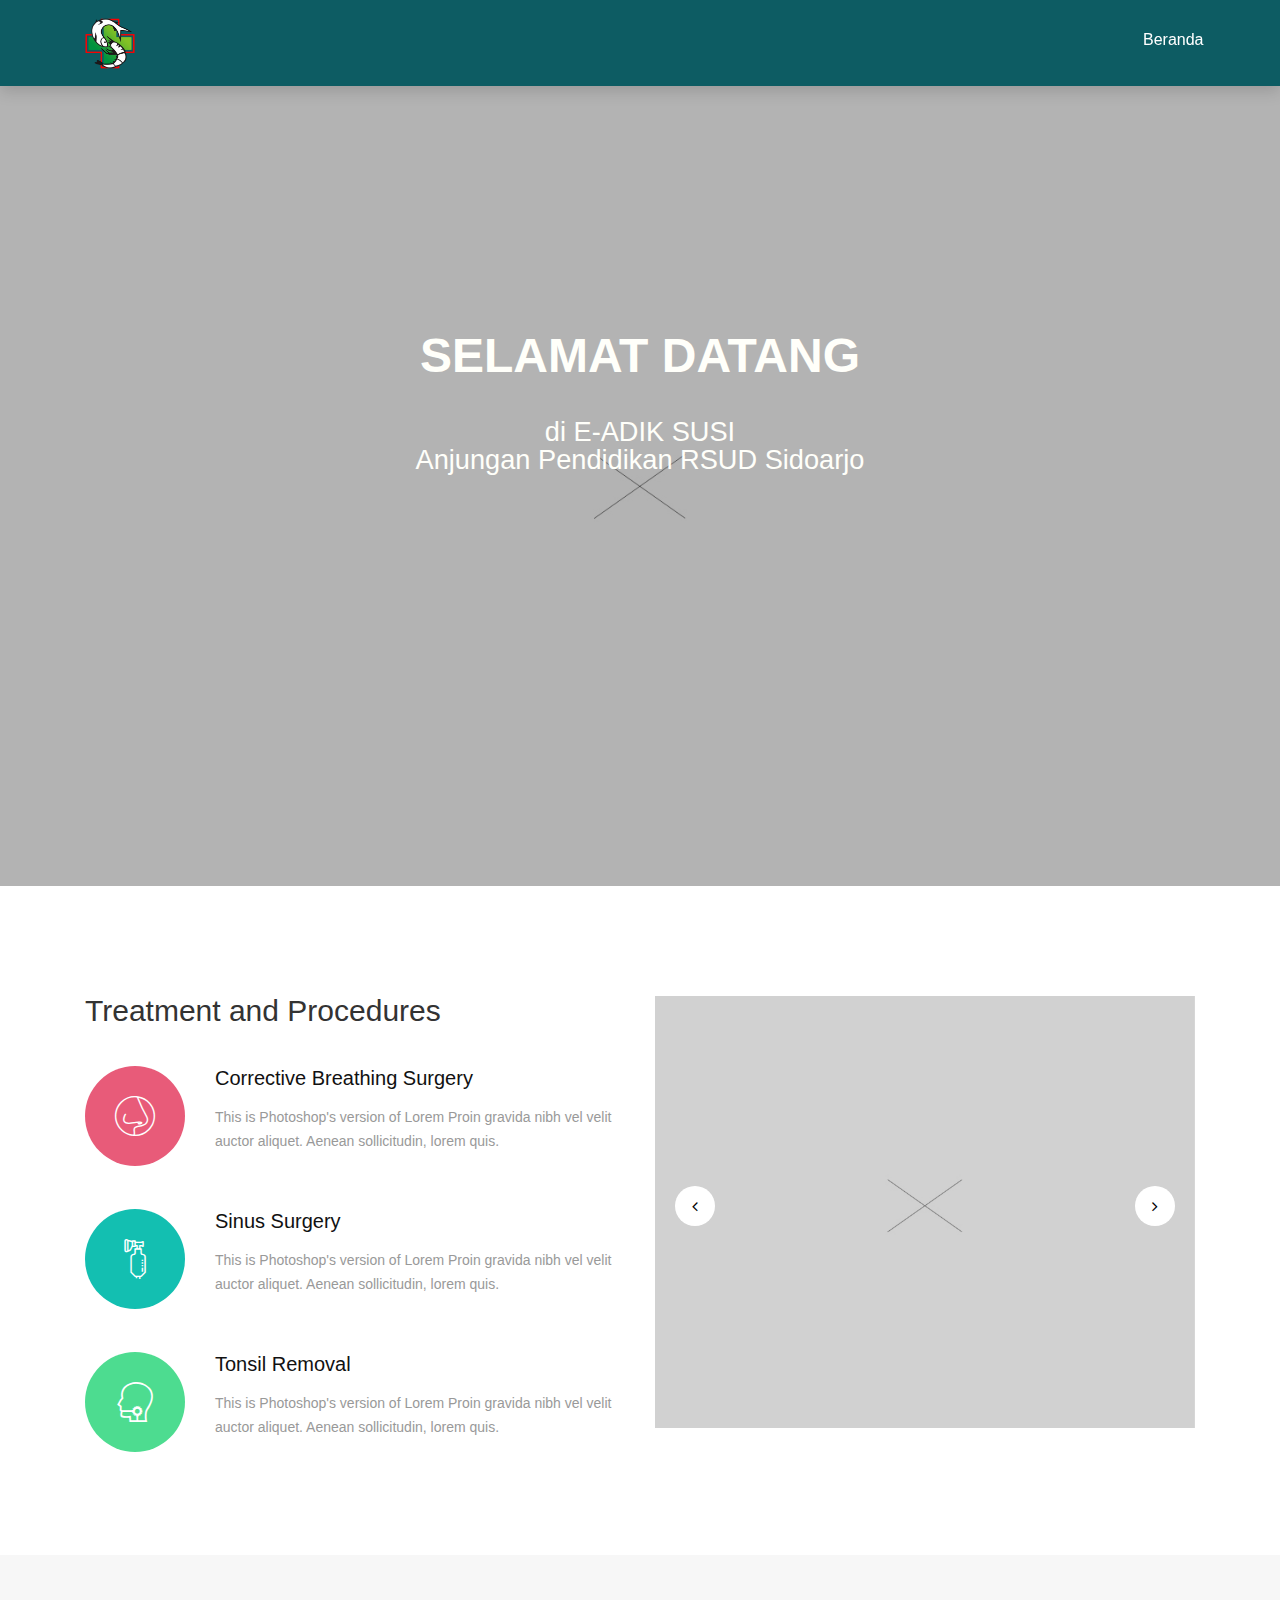
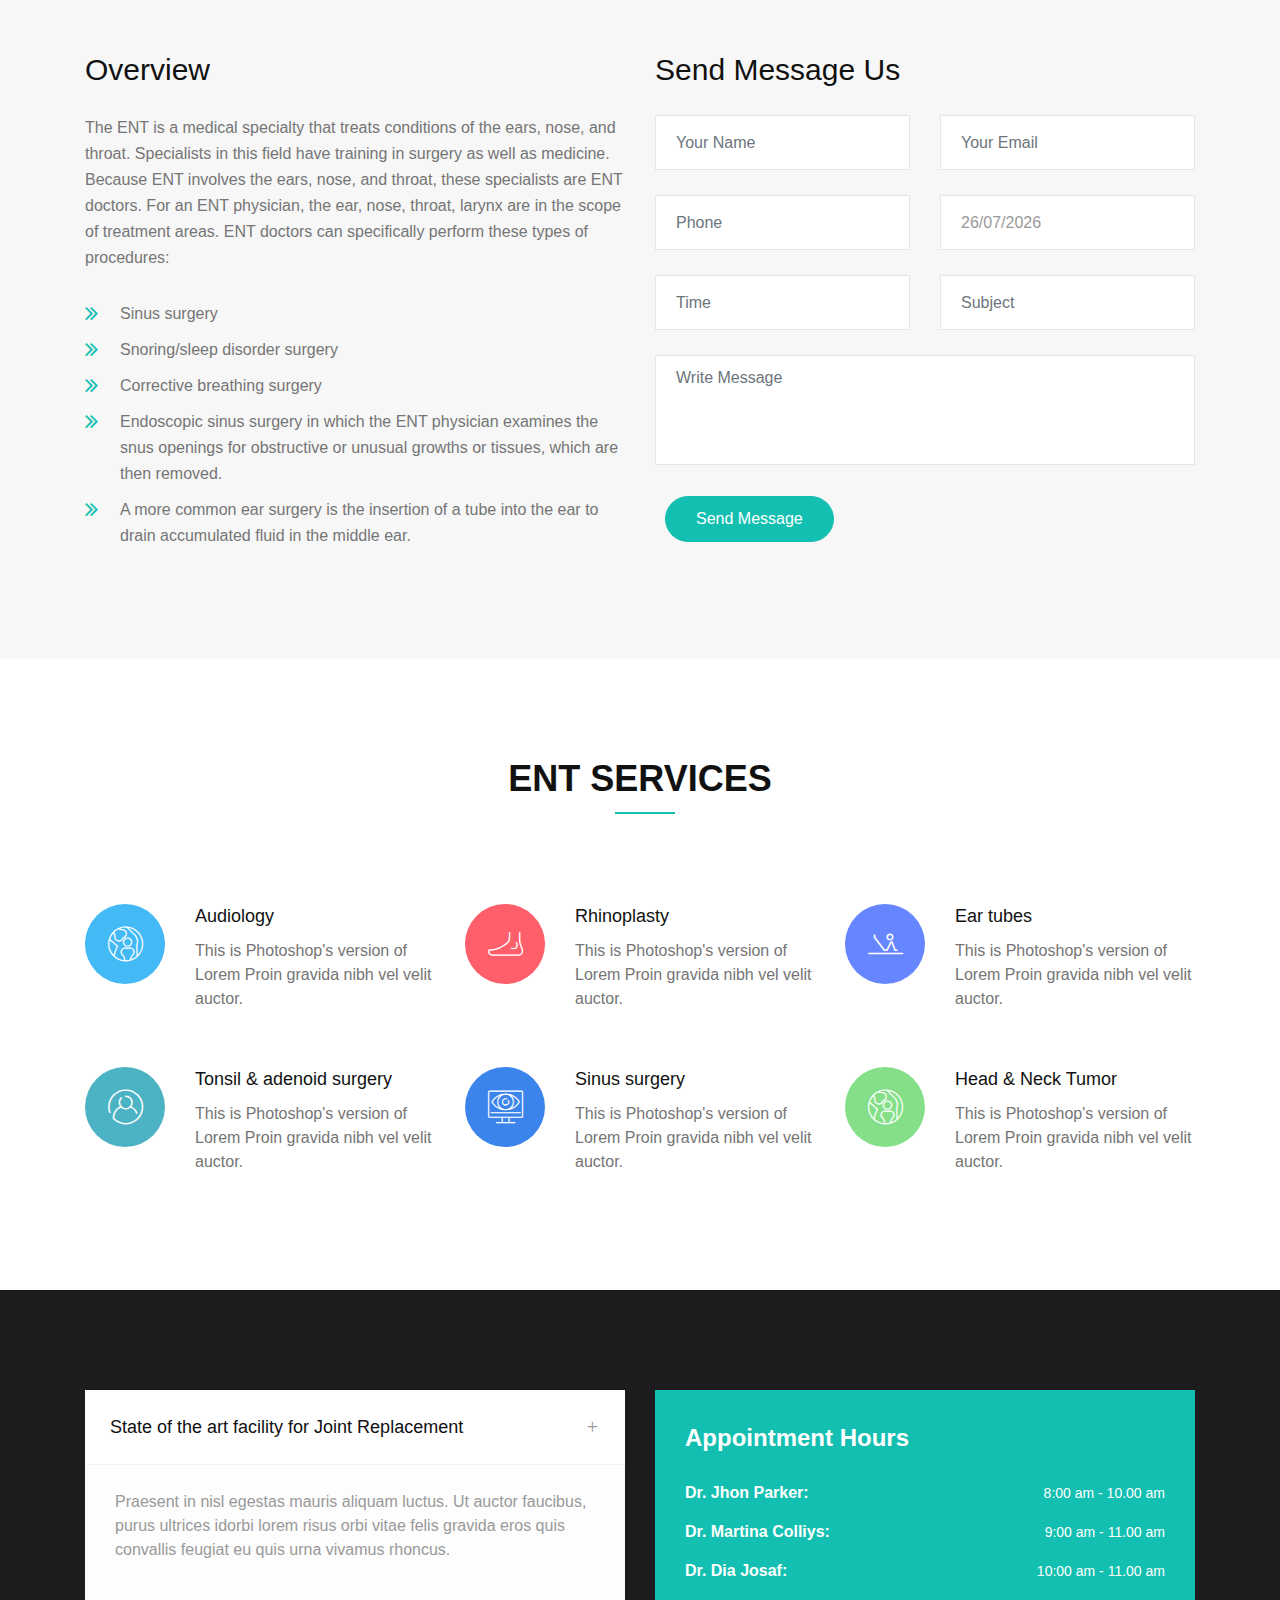
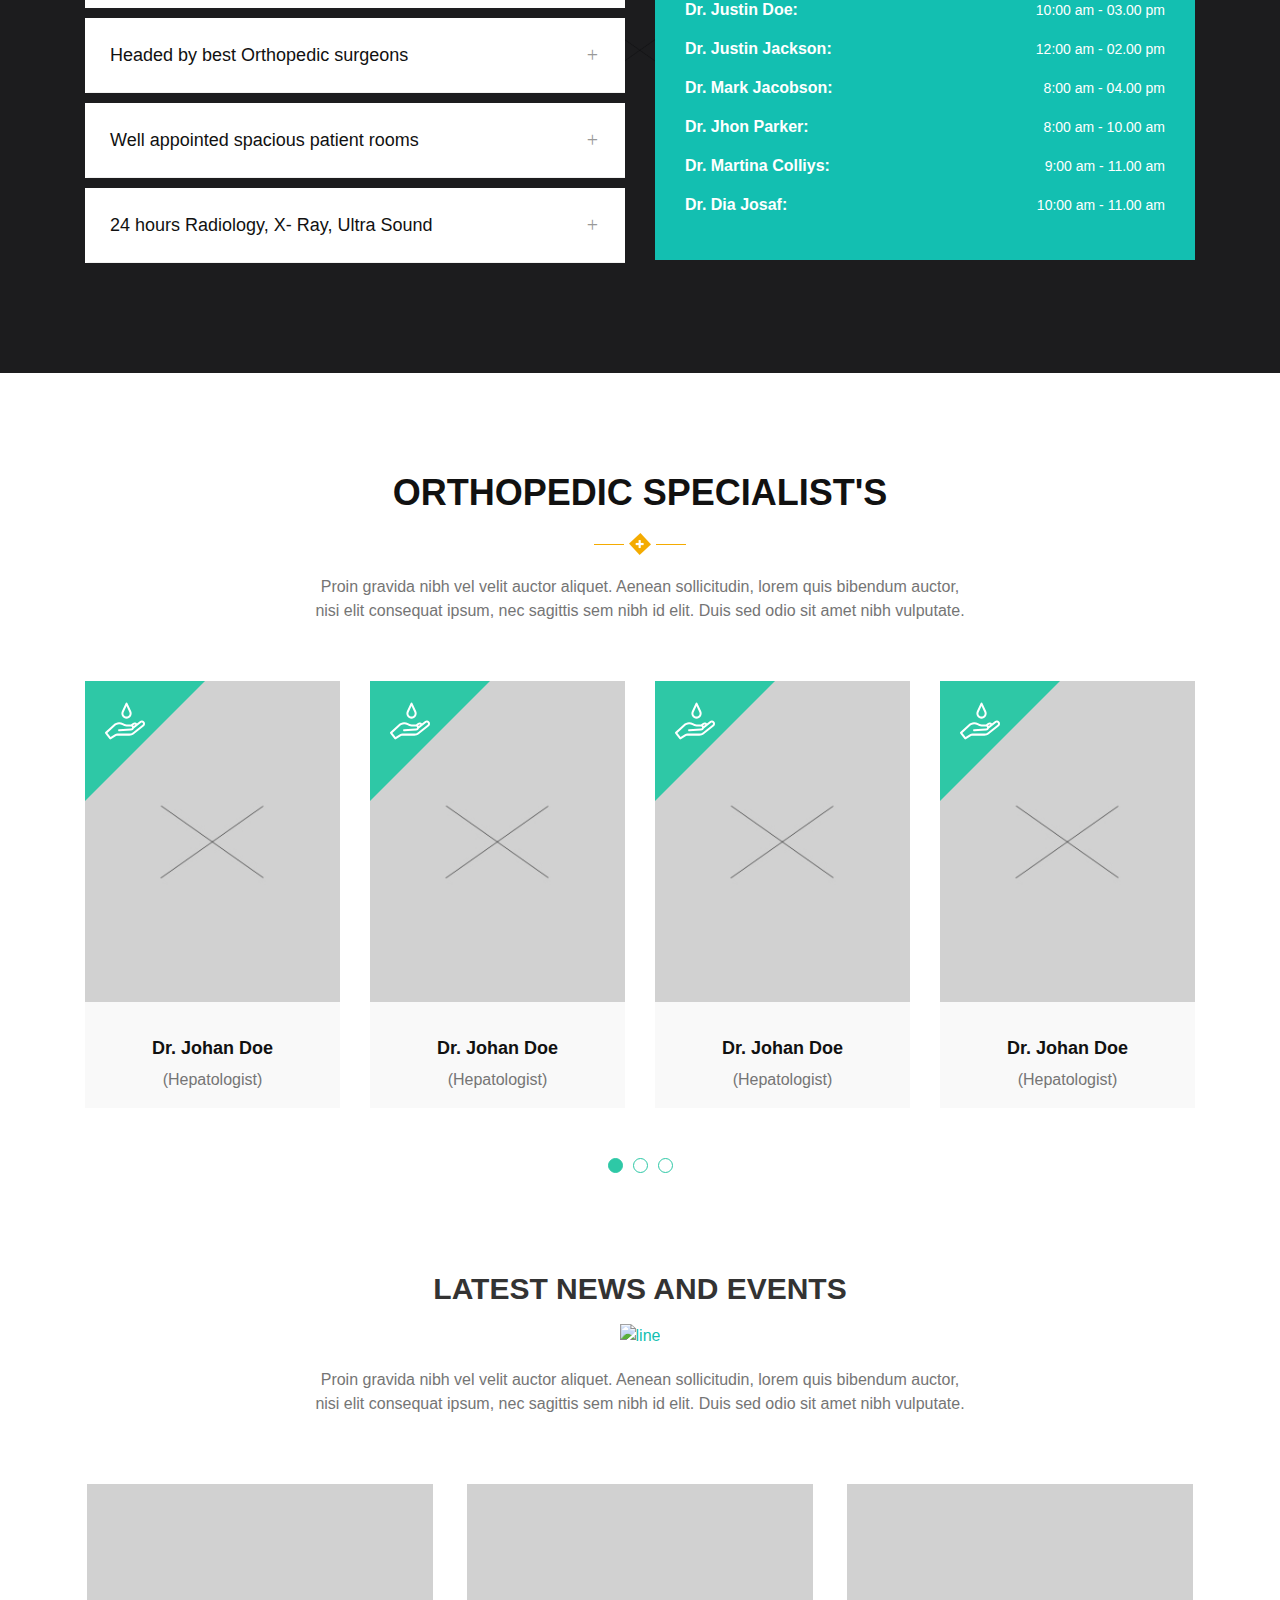
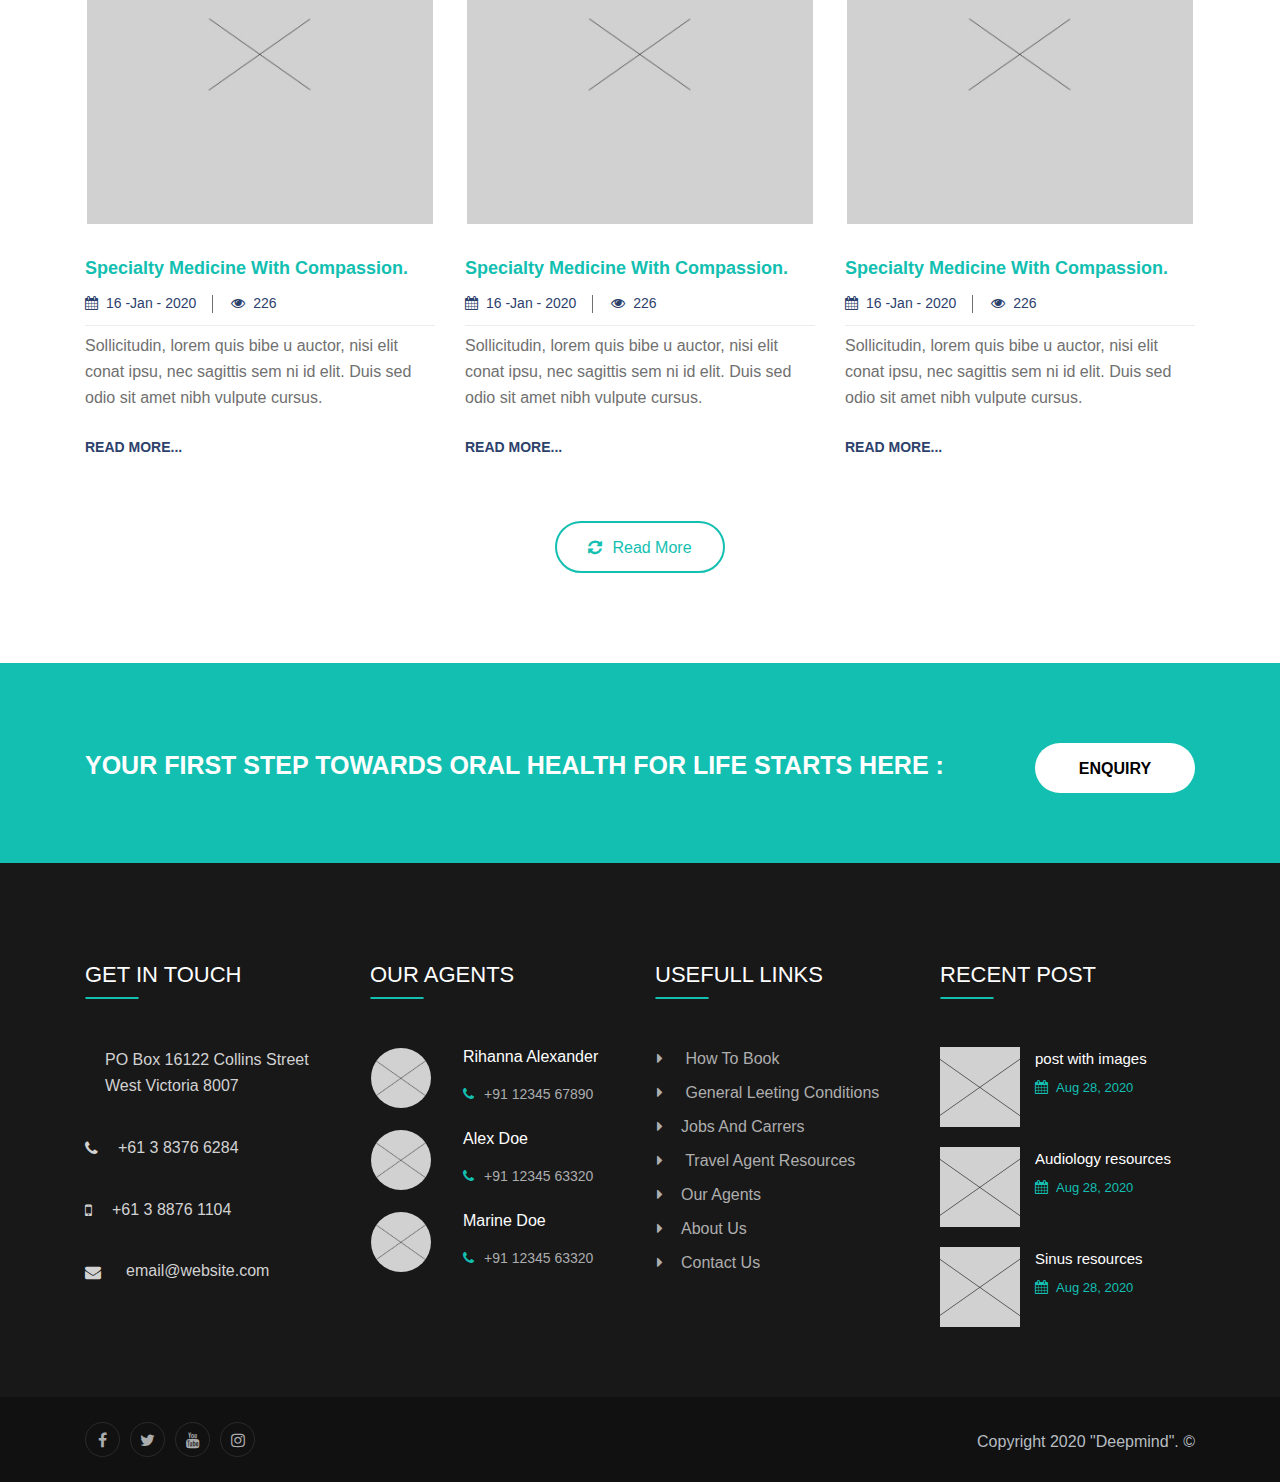
==== commit 0600cca2: "home: improve slider" ====
--- a/index.html
+++ b/index.html
@@ -14,10 +14,10 @@
 
 <head>
     <meta charset="utf-8" />
-    <title>DEEPMIND-Ent-Hospital and Health HTML Template</title>
+    <title>E-ADIK SUSI</title>
     <meta content="width=device-width, initial-scale=1.0" name="viewport" />
-    <meta name="description" content="deepmind" />
-    <meta name="keywords" content="medical/deepmind/hospital" />
+    <meta name="description" content="hospital" />
+    <meta name="keywords" content="medical/hospital/education/research/training" />
     <meta name="author" content="" />
     <meta name="MobileOptimized" content="320" />
     <!--start theme style -->
@@ -32,11 +32,12 @@
     <link rel="stylesheet" type="text/css" href="css/flaticon5.css">
     <link rel="stylesheet" type="text/css" href="css/fonts.css" />
     <link rel="stylesheet" type="text/css" href="css/style.css" />
-		<link rel="stylesheet" href="css/datepicker.css">
+    <link rel="stylesheet" type="text/css" href="css/diklat.css" />
+	<link rel="stylesheet" href="css/datepicker.css">
     <link rel="stylesheet" type="text/css" href="css/responsive.css" />
     <link href='https://api.mapbox.com/mapbox-gl-js/v0.47.0/mapbox-gl.css' rel='stylesheet' />
     <!-- favicon link-->
-    <link rel="shortcut icon" type="image/icon" href="images/ficon.png" />
+    <link rel="shortcut icon" type="image/icon" href="images/rsudsda_logo.png" />
 </head>
 
 <body>
@@ -47,48 +48,14 @@
         </div>
     </div>
     <header class="ent_header_wrapper">
-        <div class="topbar">
-            <div class="container">
-                <div class="row">
-
-                    <div class="col-xl-6 col-lg-6 col-md-12 col-sm-12 col-xs-12 d-none d-sm-none d-md-block">
-                        <div class="top_header">
-                            <ul>
-                                <li><i class="fa fa-phone" aria-hidden="true"></i><span>Call:</span> +9101444122</li>
-                                <li><i class="fa fa-envelope" aria-hidden="true"></i><a href="#"><span>Email :</span> hello@example.com</a></li>
-                            </ul>
-                        </div>
-
-                    </div>
-                    <div class="col-xl-6 col-lg-6 col-md-12 col-sm-12 col-xs-12 d-none d-sm-none d-md-block">
-                        <!-- Social Icon -->
-                        <div class="social_links">
-
-                            <ul>
-                                <li><a href="#"><i class="fa fa-facebook"></i></a></li>
-                                <li><a href="#"><i class="fa fa-twitter"></i></a></li>
-                                <li><a href="#"><i class="fa fa-pinterest"></i></a></li>
-                                <li><a href="#"><i class="fa fa-instagram"></i></a></li>
-                                <li><a href="#"><i class="fa fa-skype"></i></a></li>
-                                <li><a href="#"><i class="fa fa-dribbble"></i></a></li>
-                            </ul>
-                        </div>
-                        <!-- /.Social Button -->
-                    </div>
-                </div>
-            </div>
-            <!-- /.container -->
-        </div>
-
         <div class="main_menu_wrapper">
-            <nav class="navbar navbar-default">
-
+            <nav class="navbar navbar-default diklat-bg-primary">
                 <div class="container">
                     <!-- Brand and toggle get grouped for better mobile display -->
-
                     <div class="navbar-header d-md-none d-lg-block">
-
-                        <a class="navbar-brand" href="index.html"><img src="images/logo/Ent_logo.png" alt=""></a>
+                        <a class="navbar-brand" href="/">
+                            <img width="50" height="51" src="images/rsudsda_logo.png" alt="rsudsda_logo">
+                        </a>
                     </div>
                     <!-- Collect the nav links, forms, and other content for toggling -->
 
@@ -96,99 +63,12 @@
                         <ul class="nav navbar-nav navbar-right main-nav">
                             <li>
                                 <div class="dropdown">
-
-                                    <a class="" href="index.html">Home</a>
-
+                                    <a class="" href="index.html">Beranda</a>
                                     <div class="dropdown-menu">
-                                        <a class="dropdown-item" href="index_clinic.html">Index Clinic</a>
-										<a class="dropdown-item" href="index_corona.html">index corona</a>
-                                        <a class="dropdown-item" href="index_hospital.html">Index Hospital</a>
-                                        <a class="dropdown-item" href="index_gynecologycal.html">Index Gynecologycal</a>
-                                        <a class="dropdown-item" href="index_dental.html">Index Dental</a>
-                                        <a class="dropdown-item" href="index_eye.html">Index Eye</a>
-                                        <a class="dropdown-item" href="index_ent.html">Index Ent</a>
-                                        <a class="dropdown-item" href="index_orthopaedics.html">Index orthopaedics</a>
-                                        <a class="dropdown-item" href="index_neurology.html">Index Neurology</a>
-                                        <a class="dropdown-item" href="index_laparoscopic.html">Index Laparoscopic</a>
-                                        <a class="dropdown-item" href="index_cardiology.html">Index Cardiology</a>
-                                        <a class="dropdown-item" href="index_bariatric.html">Index Bariatric</a>
-                                       
-                                    </div>
-                                </div>
-                            </li>
-                            <li>
-                                <div class="dropdown">
-
-                                    <a class="" href="about_us.html">AboutUs</a>
-
-                                </div>
-                            </li>
-                            <li>
-                                <div class="dropdown">
-
-                                    <a class="" href="#">Services</a>
-
-                                    <div class="dropdown-menu">
-                                        <a class="dropdown-item" href="services.html">Services</a>
-                                        <a class="dropdown-item" href="event.html">Events</a>
-                                        <a class="dropdown-item" href="pricing.html">Pricing</a>
-
-                                    </div>
-                                </div>
-                            </li>
-                            <li>
-                                <div class="dropdown">
-
-                                    <a class="" href="#">Doctors</a>
-
-                                    <div class="dropdown-menu">
-                                        <a class="dropdown-item" href="doctor.html">Doctor Single</a>
-                                        <a class="dropdown-item" href="our_doctors.html">Our Doctors</a>
-                                    </div>
-                                </div>
-                            </li>
-                            <li>
-                                <div class="dropdown">
-
-                                    <a class="" href="#">Gallery</a>
-
-                                    <div class="dropdown-menu">
-                                        <a class="dropdown-item" href="gallery_2.html">Gallery 1</a>
-                                        <a class="dropdown-item" href="gallery_2.html">Gallery 2</a>
-                                        <a class="dropdown-item" href="gallery_2.html">Gallery 3</a>
-                                    </div>
-                                </div>
-                            </li>
-                            <li>
-                                <div class="dropdown">
-
-                                    <a class="" href="#">Blog</a>
-
-                                    <div class="dropdown-menu">
-                                        <a class="dropdown-item" href="blog_category.html">Blog Category</a>
-                                        <a class="dropdown-item" href="blog_single.html">Blog Single</a>
-                                    </div>
-                                </div>
-                            </li>
-                            <li>
-                                <div class="dropdown">
-
-                                    <a class="" href="#">Contact</a>
-
-                                    <div class="dropdown-menu">
-                                        <a class="dropdown-item" href="contact_us.html">contact us</a>
-                                        <a class="dropdown-item" href="appointment.html">appointment</a>
-                                    </div>
-                                </div>
-                            </li>
-                            <li>
-                                <div class="dropdown">
-
-                                    <a class="" href="#">Team</a>
-
-                                </div>
-                            </li>
-
+                                        <a class="dropdown-item" href="/">Index</a>
+                                    </div>
+                                </div>
+                            </li>
                         </ul>
                     </div>
                     <!-- /.navbar-collapse -->
@@ -196,7 +76,6 @@
                 <!-- /.container -->
                 <div class="rp_mobail_menu_main_wrapper d-block d-sm-block d-md-none d-lg-none d-xl-none">
                     <div class="row">
-
                         <div class="col-xl-6  d-block d-sm-block d-md-none d-lg-none d-xl-none enttoggle">
                             <div id="toggle">
                                 <svg xmlns="http://www.w3.org/2000/svg" xmlns:xlink="http://www.w3.org/1999/xlink" version="1.1" id="Capa_1" x="0px" y="0px" viewBox="0 0 31.177 31.177" style="enable-background:new 0 0 31.177 31.177;" xml:space="preserve" width="25px" height="25px">
@@ -225,7 +104,7 @@
             </nav>
             <!-- .site-nav -->
             <div id="sidebar">
-                <h1>DEEP<span>MIND</span></h1>
+                <h1>ADIK<span>SUSI</span></h1>
                 <div id="toggle_close">&times;</div>
                 <div id='cssmenu' class="wd_single_index_menu">
                     <ul>
@@ -320,34 +199,18 @@
         <div class="ent_section4_slider_wrapper">
             <div class="owl-carousel owl-theme">
                 <div class="item main_slide1">
-                    <div class="section4_slider_overlay"></div>
+                    <div class="section4_slider_overlay carousel-background" style="background-image: url(https://rsd.sidoarjokab.go.id/assets/content/filemanager/source/2021/Gedung/TAMAN-min.jpg);"></div>
                     <div class="plumb_slider_cont1_wrapper">
                         <div class="slider_content">
-                            <h2 class="animate-out zoomInDown">EAR , Nose & Throat Spacialists<br></h2>
                             <div class="container">
                                 <div class="row">
                                     <div class="col-lg-8 col-lg-offset-2 col-md-8 col-md-offset-2 col-sm-12 col-sm-offset-3 col-xs-12">
-                                        <p data-animation-in="bounceInUp" data-animation-out="animate-out bounceInUp">Proin gravida nibh vel velit auctor aliquet. Aenean all sollicitudin lorem.</p>
+                                        <h2 class="carousel-text carousel-title">Selamat Datang</h2>
+                                        <h3 class="carousel-text carousel-subtitle">di E-ADIK SUSI</h3>
+                                        <h3 class="carousel-text carousel-subtitle">Anjungan Pendidikan RSUD Sidoarjo</h3>
                                     </div>
                                     <div class="col-md-6 col-md-offset-3 d-none d-sm-block">
-                                        <form>
-                                            <div class="row">
-                                                <div class="col-md-6">
-                                                    <div class="form-group">
-                                                        <label class="sr-only">Name</label>
-                                                        <input type="text" data-animation-in="bounceInUp" data-animation-out="animate-out bounceInUp" class="form-control" required placeholder="Name">
-                                                    </div>
-                                                </div>
-                                                <div class="col-md-6">
-                                                    <div class="form-group">
-                                                        <label class="sr-only">Email</label>
-                                                        <input type="email" data-animation-in="bounceInUp" data-animation-out="animate-out bounceInUp" class="form-control" required placeholder="Email">
-                                                    </div>
-                                                </div>
-                                            </div>
-                                            <!--end of /.row-->
-                                            <button type="submit" data-animation-in="flipInX" class="btn btn-primary">Get Newsletters</button>
-                                        </form>
+                                        <!--  -->
                                     </div>
                                     <!-- /.col-md-6 -->
                                 </div>
@@ -362,34 +225,16 @@
                 <!-- /.main_slide1 -->
 
                 <div class="item main_slide2">
-                    <div class="section4_slider_overlay"></div>
+                    <div class="section4_slider_overlay carousel-background" style="background-image: url(https://img.freepik.com/free-photo/confident-teacher-explaining-lesson-pupils_74855-9751.jpg?w=740&t=st=1696229257~exp=1696229857~hmac=db6db6374953af6a45408ff88f0a41a511563fa023f9b34c7a5579b09bd7815e);"></div>
                     <div class="plumb_slider_cont1_wrapper">
                         <div class="slider_content">
-                            <h2 data-animation-in="zoomInDown" data-animation-out="animate-out zoomInDown">EAR , Nose & Throat Spacialists <br></h2>
+                            <h2 class="carousel-text">KEGIATAN 1</h2>
                             <div class="container">
                                 <div class="row">
                                     <div class="col-lg-8 col-lg-offset-2 col-md-8 col-md-offset-2 col-sm-12 col-sm-offset-3 col-xs-12">
-                                        <p data-animation-in="bounceInUp" data-animation-out="animate-out bounceInUp">Proin gravida nibh vel velit auctor aliquet. Aenean all sollicitudin lorem.</p>
+                                        <p class="carousel-text carousel-subtitle">Proin gravida nibh vel velit auctor aliquet. Aenean all sollicitudin lorem.</p>
                                     </div>
                                     <div class="col-md-6 col-md-offset-3 d-none d-sm-block">
-                                        <form>
-                                            <div class="row">
-                                                <div class="col-md-6">
-                                                    <div class="form-group">
-                                                        <label class="sr-only">Name</label>
-                                                        <input type="text" data-animation-in="bounceInUp" data-animation-out="animate-out bounceInUp" class="form-control" required placeholder="Name">
-                                                    </div>
-                                                </div>
-                                                <div class="col-md-6">
-                                                    <div class="form-group">
-                                                        <label class="sr-only">Email</label>
-                                                        <input type="email" data-animation-in="bounceInUp" data-animation-out="animate-out bounceInUp" class="form-control" required placeholder="Email">
-                                                    </div>
-                                                </div>
-                                            </div>
-                                            <!--end of /.row-->
-                                            <button type="submit" data-animation-in="flipInX" class="btn btn-primary">Get Newsletters</button>
-                                        </form>
                                     </div>
                                     <!-- /.col-md-6 -->
                                 </div>
@@ -404,34 +249,17 @@
                 <!-- /.main_slide2 -->
 
                 <div class="item main_slide3">
-                    <div class="section4_slider_overlay"></div>
+                    <div class="section4_slider_overlay carousel-background" style="background-image: url(https://img.freepik.com/free-photo/group-diverse-people-attending-startup-business-course_53876-42716.jpg?w=740&t=st=1696229292~exp=1696229892~hmac=689e3f1bc02ccc830967ef239b53e5a3c0de80ab770c216618bc4e681ccb435c);"></div>
                     <div class="plumb_slider_cont1_wrapper">
                         <div class="slider_content">
-                            <h2 data-animation-in="zoomInDown" data-animation-out="animate-out zoomInDown">EAR , Nose & Throat Spacialists <br></h2>
+                            <h2>KEGIATAN 2 </h2>
                             <div class="container">
                                 <div class="row">
                                     <div class="col-lg-8 col-lg-offset-2 col-md-8 col-md-offset-2 col-sm-12 col-sm-offset-3 col-xs-12">
-                                        <p data-animation-in="bounceInUp" data-animation-out="animate-out bounceInUp">Proin gravida nibh vel velit auctor aliquet. Aenean all sollicitudin lorem.</p>
+                                        <p class="carousel-text carousel-subtitle">Proin gravida nibh vel velit auctor aliquet. Aenean all sollicitudin lorem.</p>
                                     </div>
                                     <div class="col-md-6 col-md-offset-3 d-none d-sm-block">
-                                        <form>
-                                            <div class="row">
-                                                <div class="col-md-6">
-                                                    <div class="form-group">
-                                                        <label class="sr-only">Name</label>
-                                                        <input type="text" data-animation-in="bounceInUp" data-animation-out="animate-out bounceInUp" class="form-control" required placeholder="Name">
-                                                    </div>
-                                                </div>
-                                                <div class="col-md-6">
-                                                    <div class="form-group">
-                                                        <label class="sr-only">Email</label>
-                                                        <input type="email" data-animation-in="bounceInUp" data-animation-out="animate-out bounceInUp" class="form-control" required placeholder="Email">
-                                                    </div>
-                                                </div>
-                                            </div>
-                                            <!--end of /.row-->
-                                            <button type="submit" data-animation-in="flipInX" class="btn btn-primary">Get Newsletters</button>
-                                        </form>
+
                                     </div>
                                     <!-- /.col-md-6 -->
                                 </div>
@@ -446,34 +274,16 @@
                 <!-- /.main_slide3 -->
 
                 <div class="item main_slide4">
-                    <div class="section4_slider_overlay"></div>
+                    <div class="section4_slider_overlay carousel-background" style="background-image: url(https://img.freepik.com/free-photo/female-muslim-speaker-giving-presentation-hall-workshop-audience-hall-high-angle-view-participants-audience_155003-36988.jpg?w=740&t=st=1696229340~exp=1696229940~hmac=5dddd3b9c90c352684281b7d196df34c033c101190b013c91c6fb1397cd8d296);"></div>
                     <div class="plumb_slider_cont1_wrapper">
                         <div class="slider_content">
-                            <h2 data-animation-in="zoomInDown" data-animation-out="animate-out zoomInDown">Ultimate web building<br>kit of all times</h2>
+                            <h2>KEGIATAN 4</h2>
                             <div class="container">
                                 <div class="row">
                                     <div class="col-lg-8 col-lg-offset-2 col-md-8 col-md-offset-2 col-sm-12 col-sm-offset-3 col-xs-12">
-                                        <p data-animation-in="bounceInUp" data-animation-out="animate-out bounceInUp">Proin gravida nibh vel velit auctor aliquet. Aenean all sollicitudin lorem.</p>
+                                        <p class="carousel-text carousel-subtitle">Proin gravida nibh vel velit auctor aliquet. Aenean all sollicitudin lorem.</p>
                                     </div>
                                     <div class="col-md-6 col-md-offset-3 d-none d-sm-block">
-                                        <form>
-                                            <div class="row">
-                                                <div class="col-md-6">
-                                                    <div class="form-group">
-                                                        <label class="sr-only">Name</label>
-                                                        <input type="text" data-animation-in="bounceInUp" data-animation-out="animate-out bounceInUp" class="form-control" required placeholder="Name">
-                                                    </div>
-                                                </div>
-                                                <div class="col-md-6">
-                                                    <div class="form-group">
-                                                        <label class="sr-only">Email</label>
-                                                        <input type="email" data-animation-in="bounceInUp" data-animation-out="animate-out bounceInUp" class="form-control" required placeholder="Email">
-                                                    </div>
-                                                </div>
-                                            </div>
-                                            <!--end of /.row-->
-                                            <button type="submit" data-animation-in="flipInX" class="btn btn-primary">Get Newsletters</button>
-                                        </form>
                                     </div>
                                     <!-- /.col-md-6 -->
                                 </div>
--- a/css/diklat.css
+++ b/css/diklat.css
@@ -0,0 +1,33 @@
+.diklat-bg-primary {
+  background-color: #0d5c63 !important;
+  color: #ffffff !important;
+}
+
+.diklat-bg-secondary {
+  background-color: #ffc800 !important;
+  color: #000000 !important;
+}
+
+.carousel-background {
+  background-size: cover !important;
+  background-position: center !important;
+  opacity: 0.2 !important;
+}
+
+.text-black {
+  color: black !important;
+}
+
+.carousel-text {
+  text-align: center !important;
+  color: #fffffa !important;
+}
+
+.carousel-title {
+  font-size: 3rem !important;
+}
+
+.carousel-subtitle {
+  font-size: 1.7rem !important;
+  margin: 4px;
+}
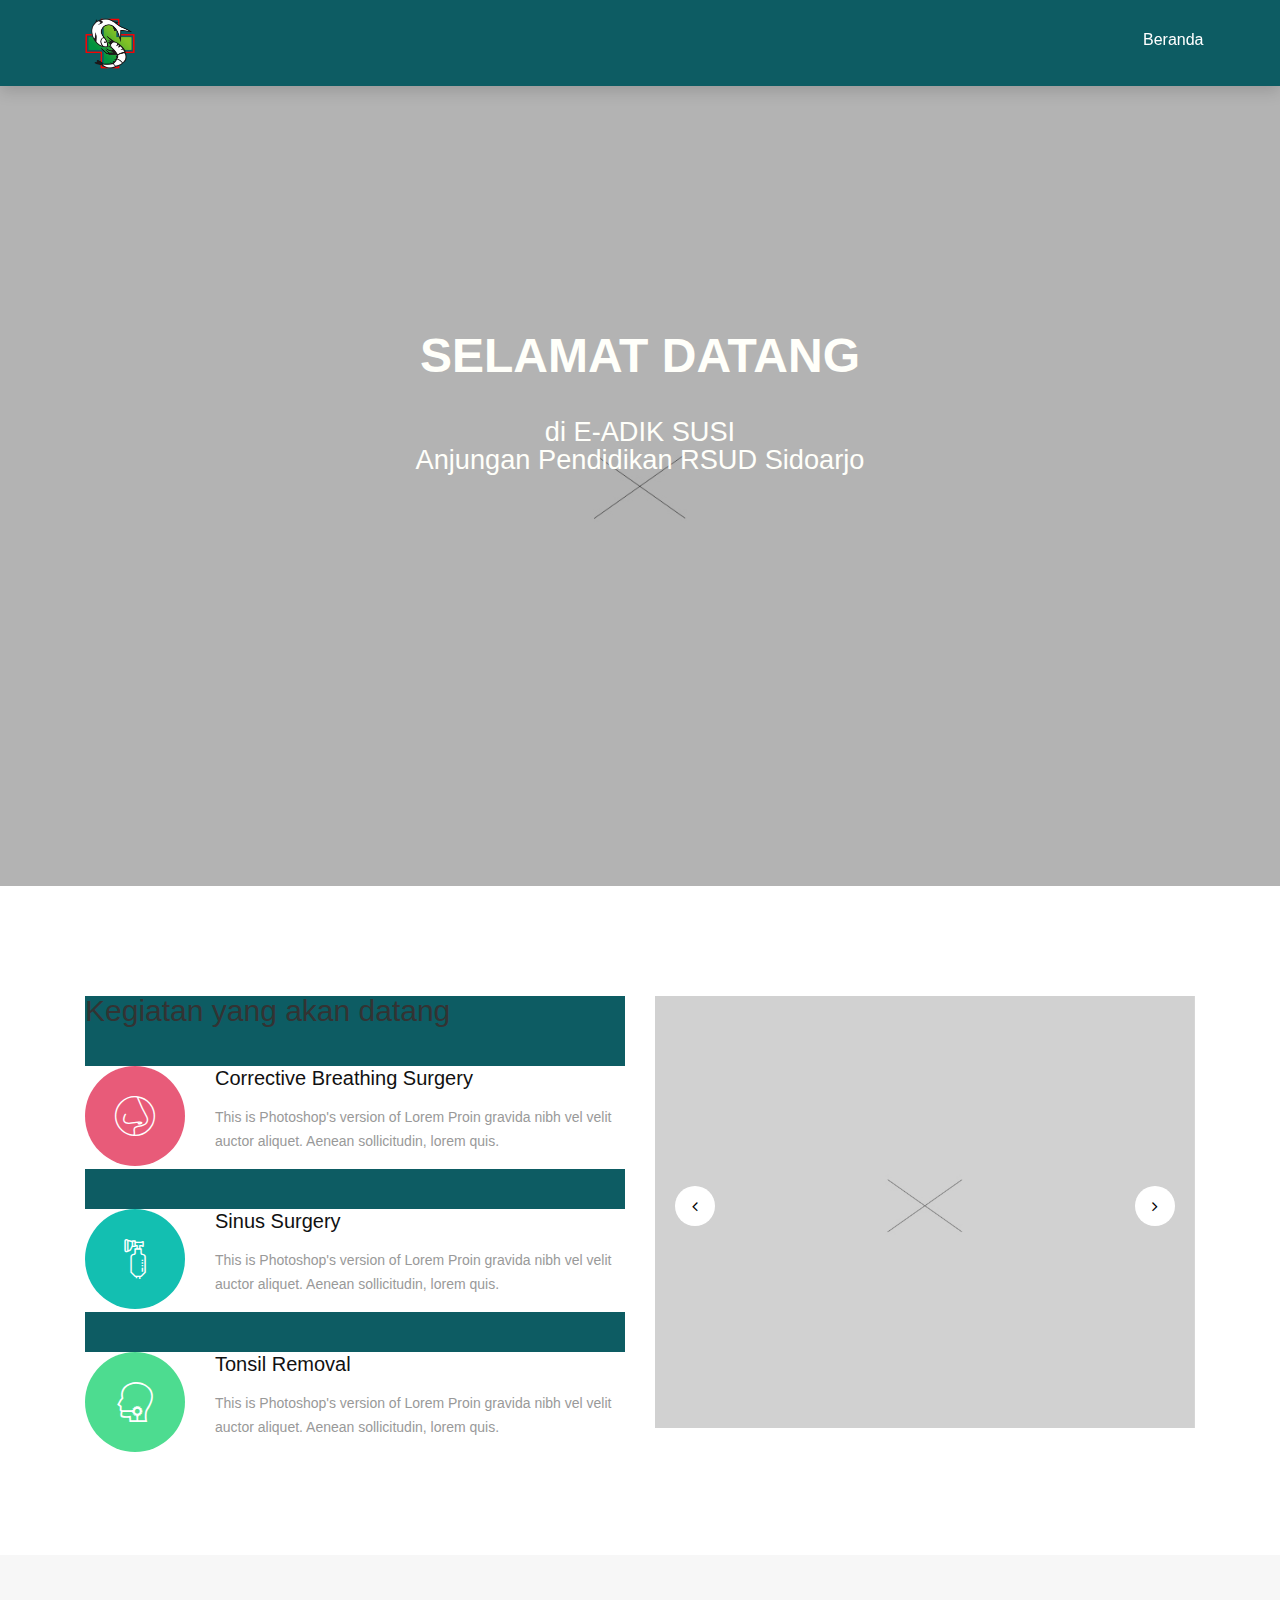
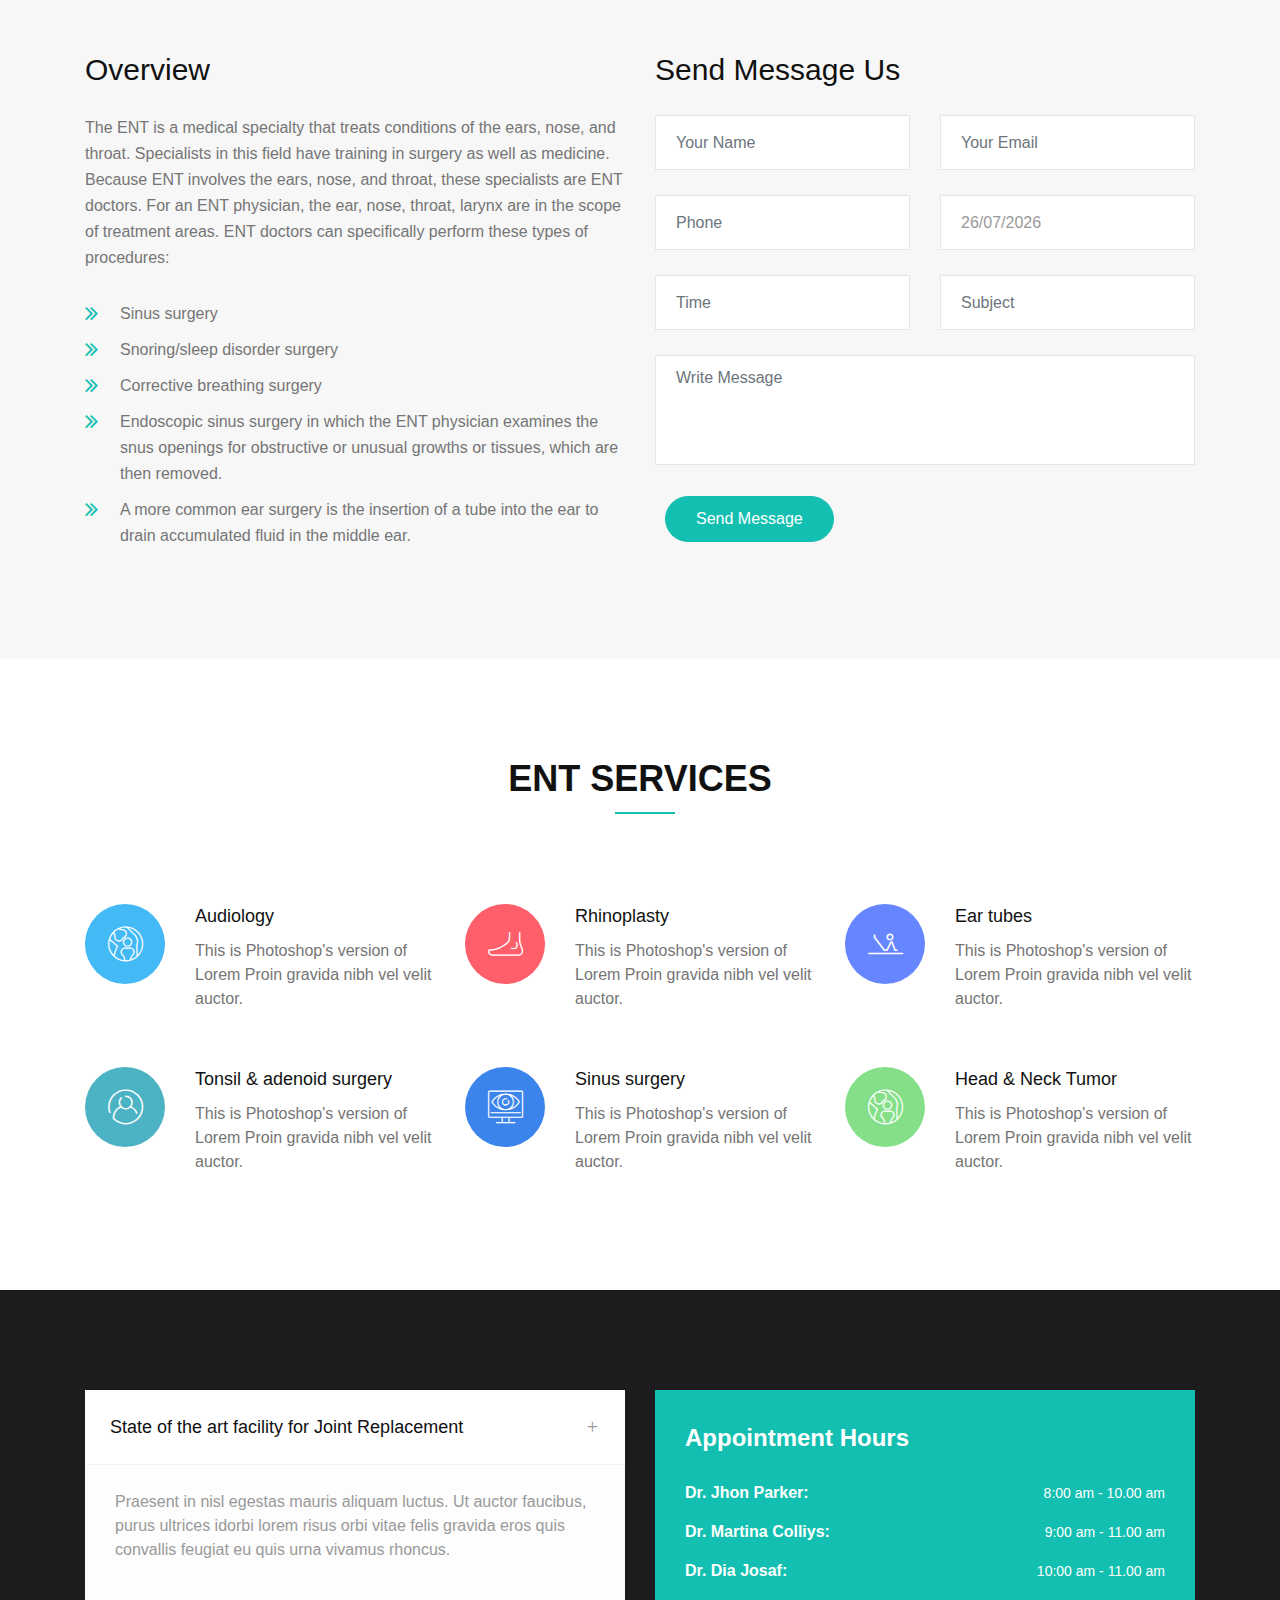
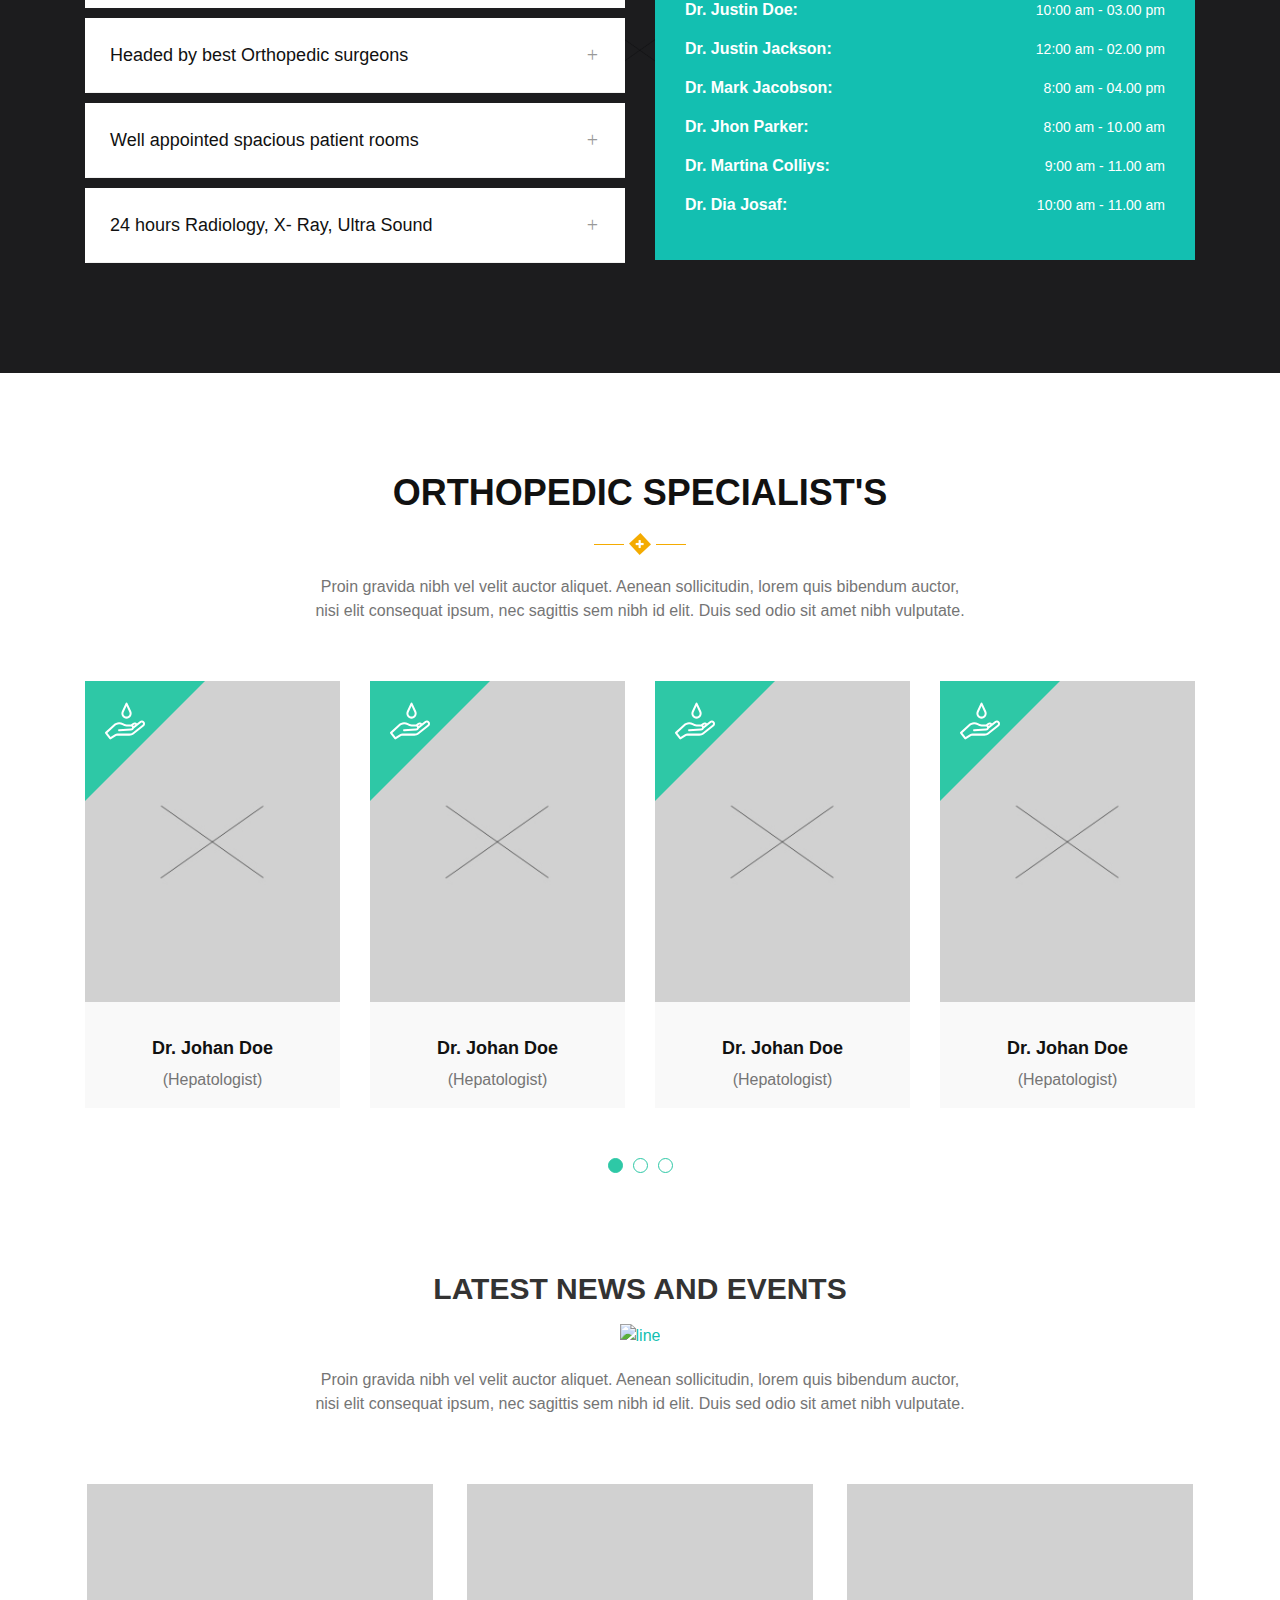
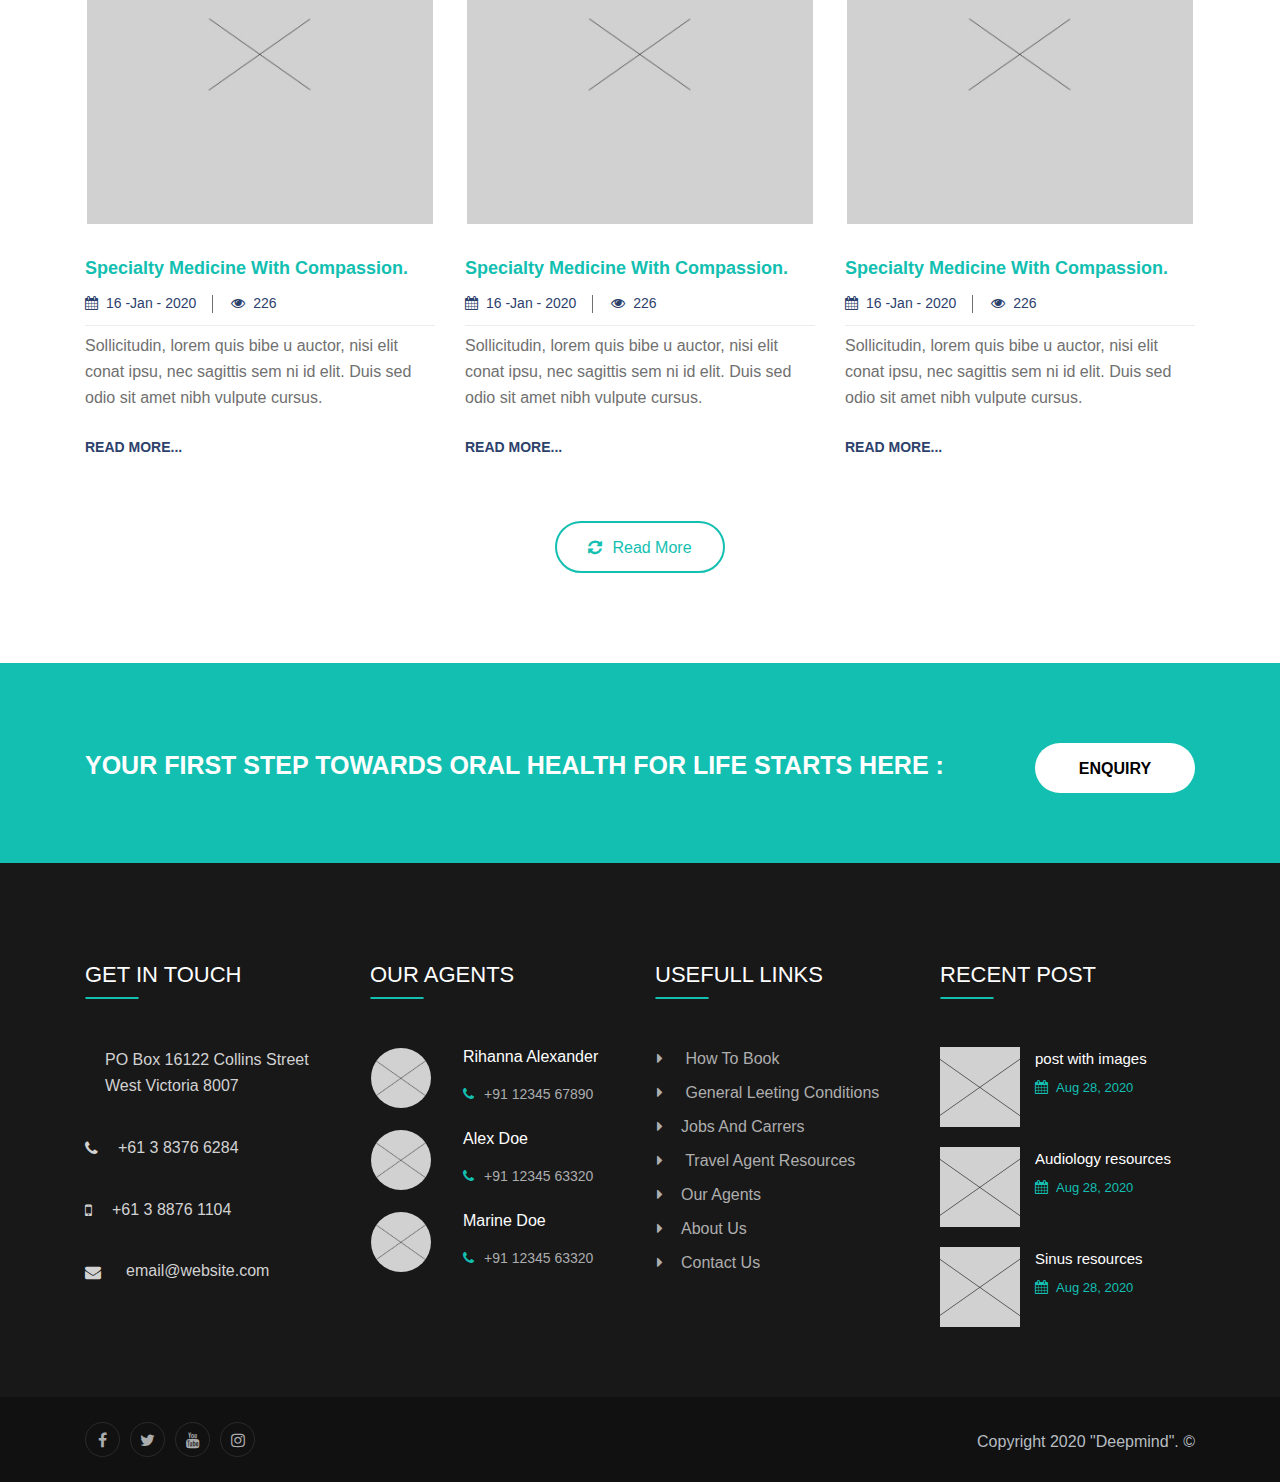
==== commit ec98a0c1: "wip: upcoming event" ====
--- a/index.html
+++ b/index.html
@@ -308,35 +308,43 @@
         <div class="container">
             <div class="row">
                 <div class="col-xl-6 col-lg-6 col-md-12 col-sm-12 col-xs-12">
-                    <div class="ent_procedures_wrapper">
-                        <h2>Treatment and Procedures</h2>
-                        <div class="ent_icon_wrapper">
-                            <div class="ent_icon_img red">
-                                <i class="flaticon-nose" aria-hidden="true"></i>
-                            </div>
-                            <div class="ent_icon_content">
-                                <h4><a href="#">Corrective Breathing Surgery</a></h4>
-                                <p>This is Photoshop's version of Lorem Proin gravida nibh vel velit auctor aliquet. Aenean sollicitudin, lorem quis.</p>
-                            </div>
-                        </div>
-                        <div class="ent_icon_wrapper">
-                            <div class="ent_icon_img blue">
-                                <i class="flaticon-medical" aria-hidden="true"></i>
-                            </div>
-                            <div class="ent_icon_content">
-                                <h4><a href="#">Sinus Surgery</a></h4>
-                                <p>This is Photoshop's version of Lorem Proin gravida nibh vel velit auctor aliquet. Aenean sollicitudin, lorem quis.</p>
-                            </div>
-                        </div>
-                        <div class="ent_icon_wrapper">
-                            <div class="ent_icon_img green">
-                                <i class="flaticon-head" aria-hidden="true"></i>
-                            </div>
-                            <div class="ent_icon_content">
-                                <h4><a href="#">Tonsil Removal</a></h4>
-                                <p>This is Photoshop's version of Lorem Proin gravida nibh vel velit auctor aliquet. Aenean sollicitudin, lorem quis.</p>
-                            </div>
-                        </div>
+                    <div class="ent_procedures_wrapper upcoming" >
+                        <h2>Kegiatan yang akan datang</h2>
+                        <ul>
+                            <li>
+                                <div class="ent_icon_wrapper">
+                                    <div class="ent_icon_img red">
+                                        <i class="flaticon-nose" aria-hidden="true"></i>
+                                    </div>
+                                    <div class="ent_icon_content">
+                                        <h4><a href="#">Corrective Breathing Surgery</a></h4>
+                                        <p>This is Photoshop's version of Lorem Proin gravida nibh vel velit auctor aliquet. Aenean sollicitudin, lorem quis.</p>
+                                    </div>
+                                </div>
+                            </li>
+                            <li>
+                                <div class="ent_icon_wrapper">
+                                    <div class="ent_icon_img blue">
+                                        <i class="flaticon-medical" aria-hidden="true"></i>
+                                    </div>
+                                    <div class="ent_icon_content">
+                                        <h4><a href="#">Sinus Surgery</a></h4>
+                                        <p>This is Photoshop's version of Lorem Proin gravida nibh vel velit auctor aliquet. Aenean sollicitudin, lorem quis.</p>
+                                    </div>
+                                </div>
+                            </li>
+                            <li>
+                                <div class="ent_icon_wrapper">
+                                    <div class="ent_icon_img green">
+                                        <i class="flaticon-head" aria-hidden="true"></i>
+                                    </div>
+                                    <div class="ent_icon_content">
+                                        <h4><a href="#">Tonsil Removal</a></h4>
+                                        <p>This is Photoshop's version of Lorem Proin gravida nibh vel velit auctor aliquet. Aenean sollicitudin, lorem quis.</p>
+                                    </div>
+                                </div>
+                            </li>
+                        </ul>
                     </div>
                 </div>
                 <div class="col-xl-6 col-lg-6 col-md-12 col-sm-12 col-xs-12">
--- a/css/diklat.css
+++ b/css/diklat.css
@@ -31,3 +31,7 @@
   font-size: 1.7rem !important;
   margin: 4px;
 }
+
+.upcoming {
+  background-color: #0d5c63 !important;
+}
